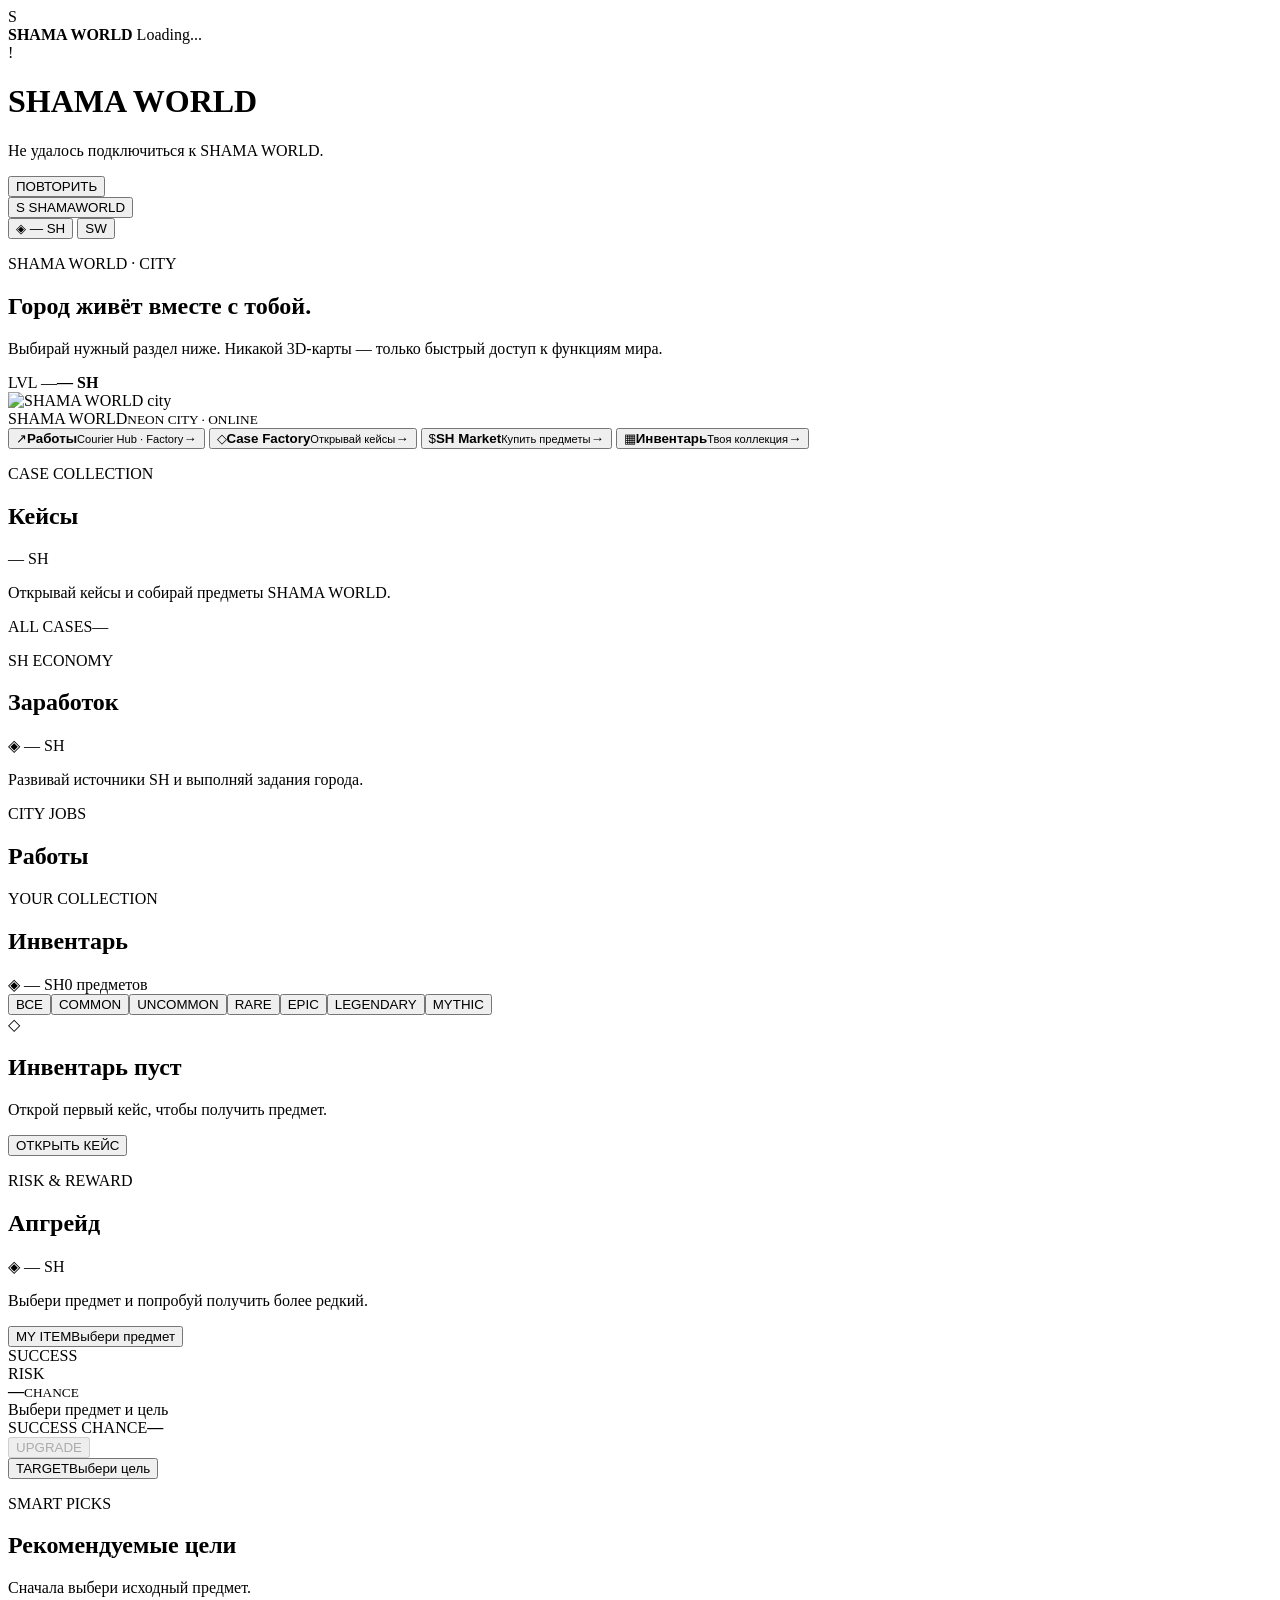
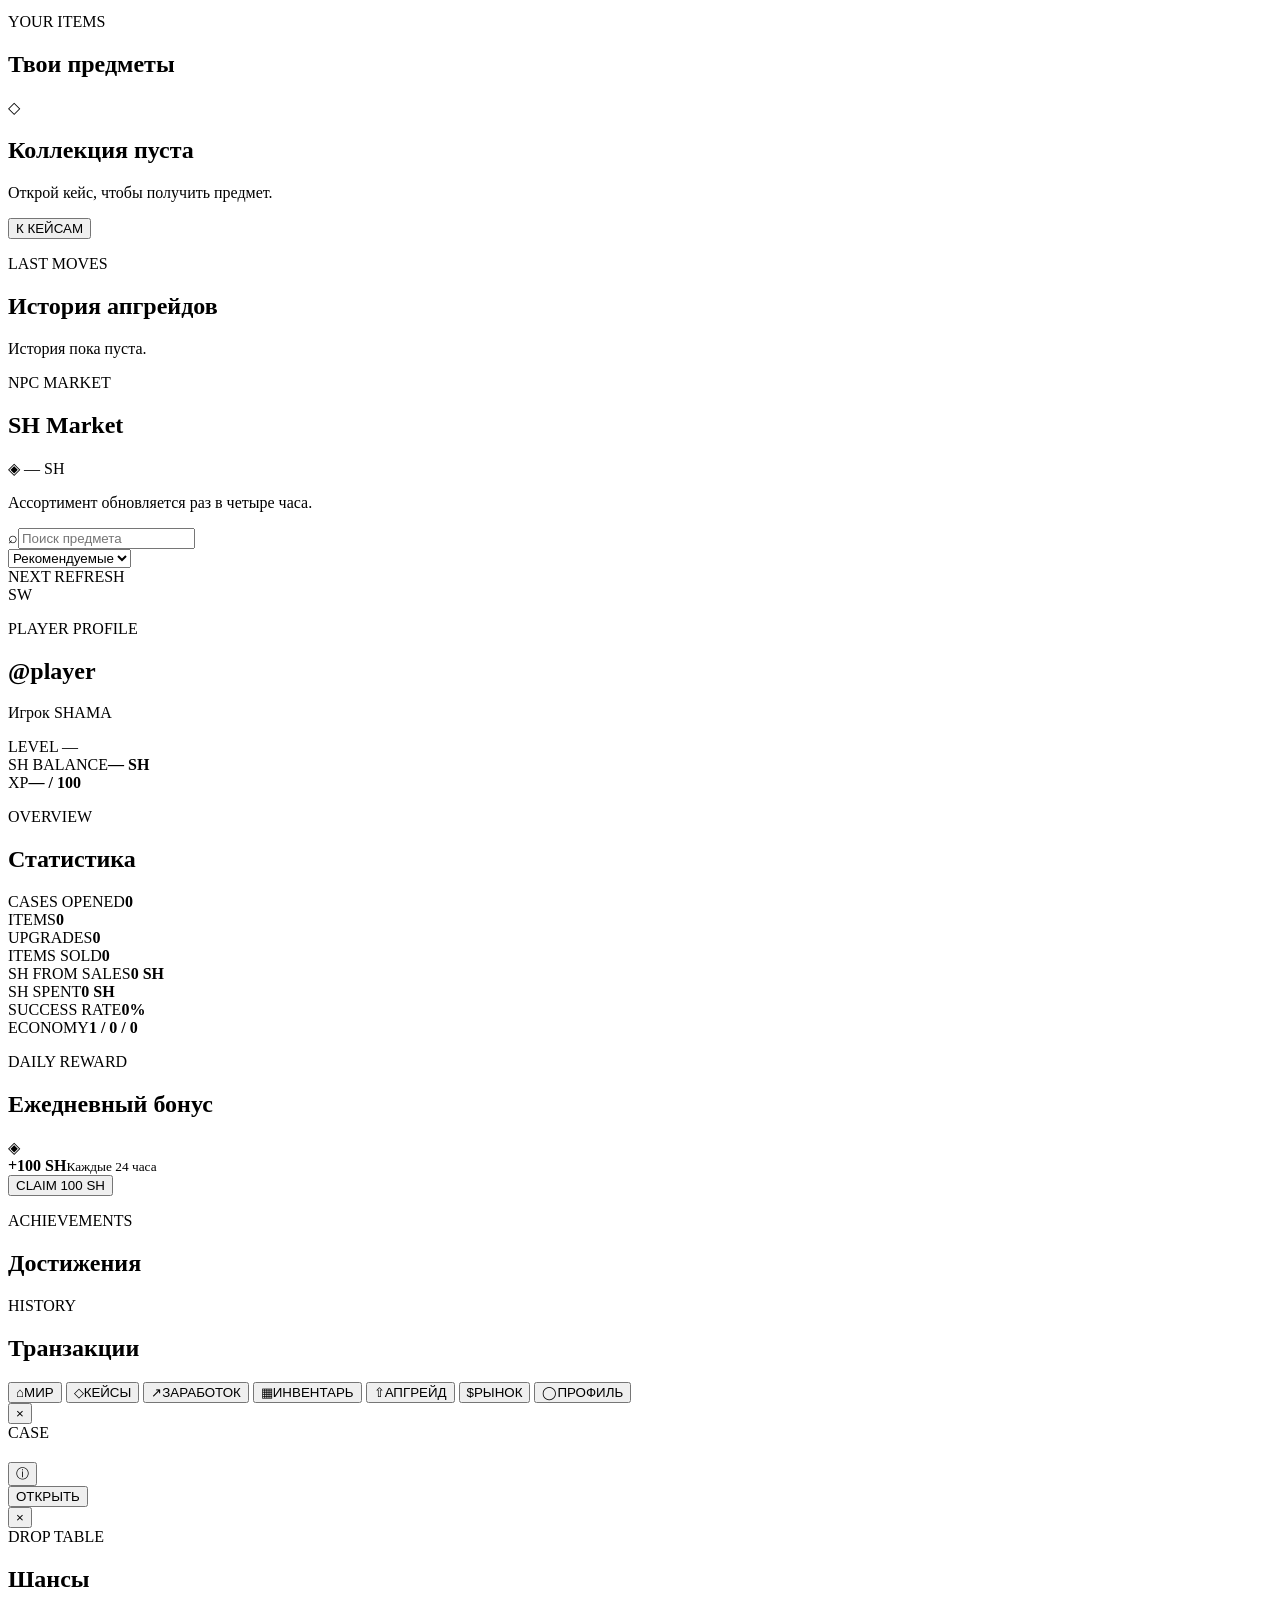
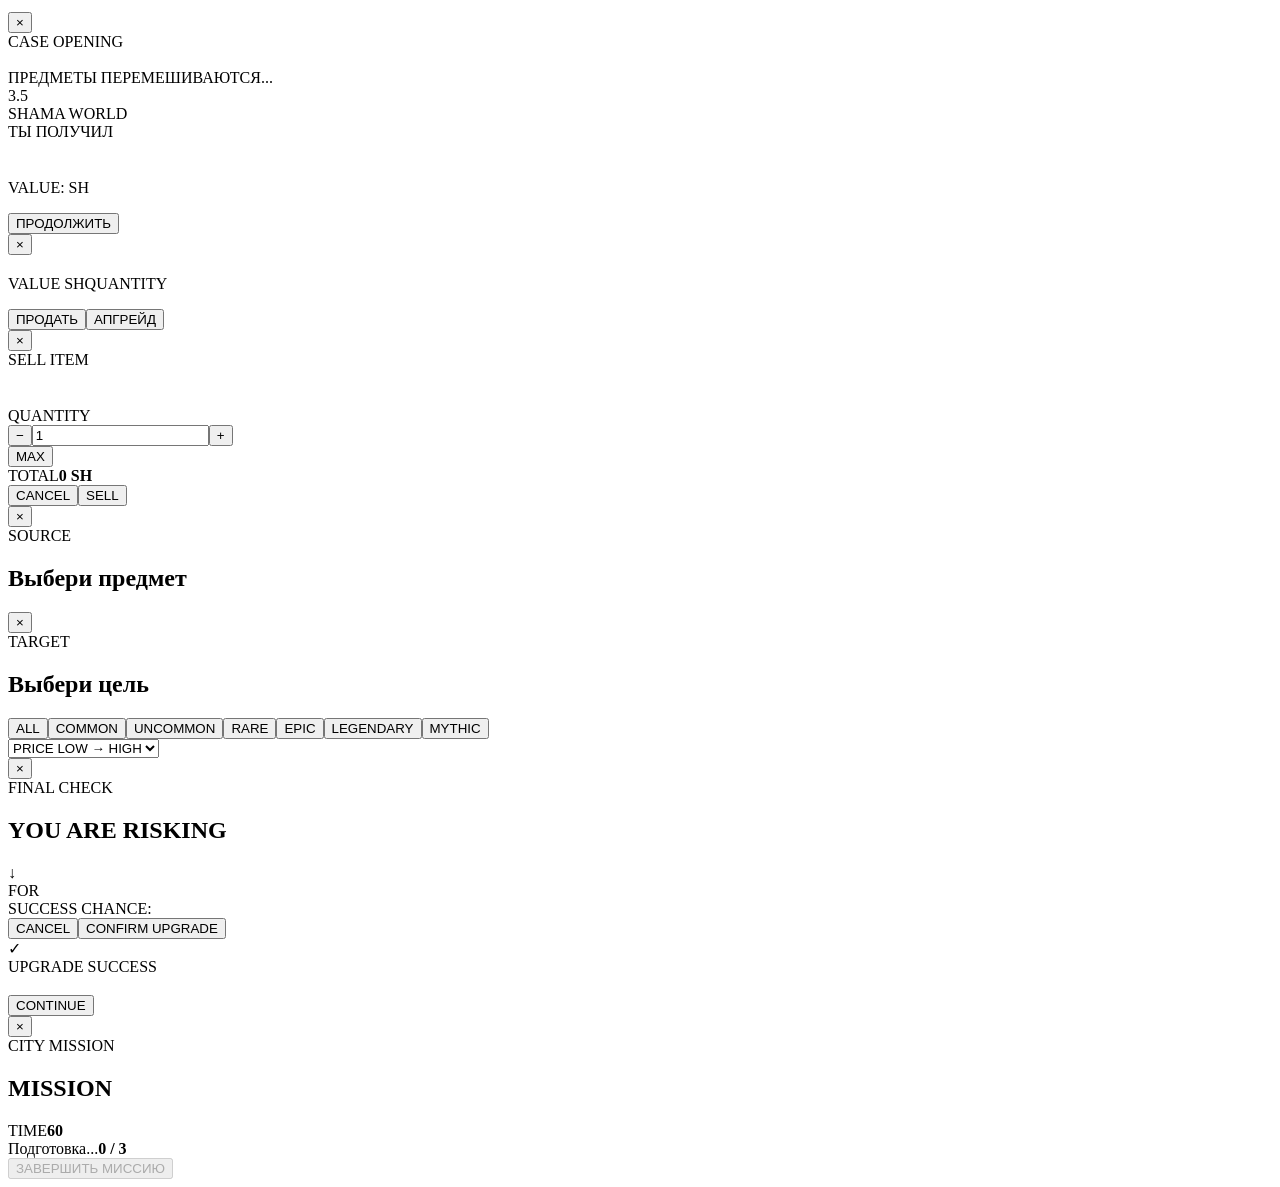
==== web/index.html @ 05663dd9 "Files upload" ====
<!doctype html>
<html lang="ru">
<head>
  <meta charset="utf-8" />
  <meta name="viewport" content="width=device-width, initial-scale=1, viewport-fit=cover" />
  <meta name="theme-color" content="#08060f" />
  <title>SHAMA WORLD</title>
  <link rel="icon" href="/assets/shama-world-icon.svg" type="image/svg+xml" />
  <link rel="preconnect" href="https://fonts.googleapis.com" />
  <link rel="preconnect" href="https://fonts.gstatic.com" crossorigin />
  <link href="https://fonts.googleapis.com/css2?family=Manrope:wght@400;500;600;700;800&display=swap" rel="stylesheet" />
  <link rel="stylesheet" href="/css/style.css" />
  <link rel="stylesheet" href="/css/upgrade.css" />
  <link rel="stylesheet" href="/css/economy.css" />
  <link rel="stylesheet" href="/css/earnings.css" />
  <link rel="stylesheet" href="/css/world.css" />
  <link rel="stylesheet" href="/css/profile.css" />
  <link rel="stylesheet" href="/css/premium.css" />
  <link rel="stylesheet" href="/css/premium_v3.css" />
  <link rel="stylesheet" href="/css/v4_game.css" />
  <link rel="stylesheet" href="/css/v5_city.css" />
  <link rel="stylesheet" href="/css/v6_world_upgrade.css" />
  <script src="https://telegram.org/js/telegram-web-app.js"></script>
</head>
<body>
  <div class="ambient-bg" aria-hidden="true"><span class="ambient-orb orb-a"></span><span class="ambient-orb orb-b"></span><span class="ambient-grid"></span></div>
  <div id="loading-screen" class="loading-screen">
    <div class="loading-mark">S</div>
    <strong>SHAMA WORLD</strong>
    <span>Loading<span class="loading-dots">...</span></span>
  </div>

  <div id="error-screen" class="error-screen is-hidden">
    <div class="error-icon">!</div>
    <h1>SHAMA WORLD</h1>
    <p id="error-message">Не удалось подключиться к SHAMA WORLD.</p>
    <button id="retry-button" class="button button-primary">ПОВТОРИТЬ</button>
  </div>

  <main id="app" class="app-shell is-hidden">
    <header class="topbar premium-header">
      <button class="brand-lockup brand-button" type="button" data-nav="world" aria-label="SHAMA WORLD">
        <span class="brand-symbol">S</span>
        <span class="brand-copy"><span class="eyebrow">SHAMA</span><span class="brand-title">WORLD</span></span>
      </button>
      <div class="topbar-actions">
        <button id="global-balance" class="balance-chip balance-button" type="button" data-nav="profile">◈ — SH</button>
        <button id="profile-avatar" class="avatar avatar-button" type="button" data-nav="profile">SW</button>
      </div>
    </header>

    <div class="app-content">
      <section id="page-world" class="page is-active world-page-static">
        <div class="world-static-head">
          <div><p class="eyebrow accent">SHAMA WORLD · CITY</p><h1>Город живёт вместе с тобой.</h1><p class="muted">Выбирай нужный раздел ниже. Никакой 3D-карты — только быстрый доступ к функциям мира.</p></div>
          <div class="world-static-balance"><span id="profile-level">LVL —</span><b id="profile-balance">— SH</b></div>
        </div>
        <div class="world-static-card card">
          <div class="world-static-image-wrap">
            <img class="world-static-image" src="/assets/world/shama-world-city.png?v=2026-09-27-v9" alt="SHAMA WORLD city" draggable="false" />
            <div class="world-static-glow world-static-glow-a"></div>
            <div class="world-static-glow world-static-glow-b"></div>
            <div class="world-static-caption"><span>SHAMA WORLD</span><small>NEON CITY · ONLINE</small></div>
          </div>
          <div class="world-static-links">
            <button type="button" class="world-link-card" data-nav="earn"><span class="world-link-icon">↗</span><span><b>Работы</b><small>Courier Hub · Factory</small></span><i>→</i></button>
            <button type="button" class="world-link-card" data-nav="cases"><span class="world-link-icon">◇</span><span><b>Case Factory</b><small>Открывай кейсы</small></span><i>→</i></button>
            <button type="button" class="world-link-card" data-nav="market"><span class="world-link-icon">$</span><span><b>SH Market</b><small>Купить предметы</small></span><i>→</i></button>
            <button type="button" class="world-link-card" data-nav="inventory"><span class="world-link-icon">▦</span><span><b>Инвентарь</b><small>Твоя коллекция</small></span><i>→</i></button>
          </div>
        </div>
        <div class="v6-compat" aria-hidden="true"><span id="profile-username"></span><span id="profile-avatar-large"></span><span id="profile-xp-label"></span><span id="profile-xp"></span><span id="welcome-name"></span><span id="profile-full-name"></span><span id="xp-progress"></span><span id="profile-stat-cases"></span><span id="profile-stat-collected"></span></div>
      </section>
      <section id="page-cases" class="page">
        <div class="page-heading"><div><p class="eyebrow accent">CASE COLLECTION</p><h1>Кейсы</h1></div><span id="cases-balance" class="balance-chip">— SH</span></div>
        <p class="muted page-lead">Открывай кейсы и собирай предметы SHAMA WORLD.</p>
        <div class="collection-toolbar"><span>ALL CASES</span><span id="cases-count" class="toolbar-count">—</span></div>
        <div id="cases-grid" class="cases-grid"></div>
      </section>

      <section id="page-earn" class="page">
        <div class="page-heading"><div><p class="eyebrow accent">SH ECONOMY</p><h1>Заработок</h1></div><span id="earnings-balance" class="balance-chip">◈ — SH</span></div>
        <p class="muted page-lead">Развивай источники SH и выполняй задания города.</p>
        <div id="passive-grid" class="passive-grid"></div>
        <div class="section-heading compact-heading"><div><p class="eyebrow">CITY JOBS</p><h2>Работы</h2></div></div>
        <div id="jobs-grid" class="jobs-grid"></div>
        <div id="active-job" class="active-job card is-hidden"></div>
      </section>

      <section id="page-inventory" class="page">
        <div class="page-heading"><div><p class="eyebrow accent">YOUR COLLECTION</p><h1>Инвентарь</h1></div><div class="page-balance-stack"><span id="inventory-balance" class="balance-chip">◈ — SH</span><span id="inventory-count" class="badge badge-muted">0 предметов</span></div></div>
        <div class="inventory-toolbar"><div class="filter-row inventory-filters"><button class="filter-button is-active" data-inventory-filter="ALL">ВСЕ</button><button class="filter-button" data-inventory-filter="COMMON">COMMON</button><button class="filter-button" data-inventory-filter="UNCOMMON">UNCOMMON</button><button class="filter-button" data-inventory-filter="RARE">RARE</button><button class="filter-button" data-inventory-filter="EPIC">EPIC</button><button class="filter-button" data-inventory-filter="LEGENDARY">LEGENDARY</button><button class="filter-button" data-inventory-filter="MYTHIC">MYTHIC</button></div></div>
        <div id="inventory-grid" class="inventory-grid"></div>
        <div id="inventory-empty" class="empty-state is-hidden"><div class="empty-icon">◇</div><h2>Инвентарь пуст</h2><p class="muted">Открой первый кейс, чтобы получить предмет.</p><button class="button button-primary" data-nav="cases">ОТКРЫТЬ КЕЙС</button></div>
      </section>

      <section id="page-upgrade" class="page">
        <div class="page-heading"><div><p class="eyebrow accent">RISK & REWARD</p><h1>Апгрейд</h1></div><span id="upgrade-balance" class="balance-chip">◈ — SH</span></div>
        <p class="muted page-lead">Выбери предмет и попробуй получить более редкий.</p>
        <div class="upgrade-layout">
          <button id="upgrade-source-card" class="upgrade-slot card" data-upgrade-source="true"><span class="slot-label">MY ITEM</span><span class="slot-empty">Выбери предмет</span></button>
          <div class="upgrade-center"><div class="upgrade-wheel-shell-v6"><div id="upgrade-wheel" class="upgrade-wheel upgrade-wheel-v6"><div id="upgrade-success-sector" class="success-sector"></div><div class="wheel-grid-v6"></div><div id="upgrade-success-label" class="wheel-label success-label">SUCCESS</div><div id="upgrade-risk-label" class="wheel-label fail-label">RISK</div><div id="upgrade-pointer" class="upgrade-pointer upgrade-pointer-v6"><span></span></div><div class="wheel-center"><b id="upgrade-wheel-chance">—</b><small>CHANCE</small></div></div><div class="upgrade-wheel-status" id="upgrade-wheel-status">Выбери предмет и цель</div></div><div class="chance-caption">SUCCESS CHANCE<strong id="upgrade-chance">—</strong></div><div class="chance-bar"><span id="upgrade-chance-bar"></span></div><button id="upgrade-button" class="button button-primary upgrade-button" disabled>UPGRADE</button></div>
          <button id="upgrade-target-card" class="upgrade-slot card" data-upgrade-target="true"><span class="slot-label">TARGET</span><span class="slot-empty">Выбери цель</span></button>
        </div>
        <div class="recommended-block"><div class="section-heading compact-heading"><div><p class="eyebrow">SMART PICKS</p><h2>Рекомендуемые цели</h2></div></div><div id="upgrade-recommendations" class="recommendations"><p class="muted">Сначала выбери исходный предмет.</p></div></div>
        <div class="upgrade-inventory-block"><div class="section-heading compact-heading"><div><p class="eyebrow">YOUR ITEMS</p><h2>Твои предметы</h2></div></div><div id="upgrade-inventory-grid" class="inventory-grid"></div><div id="upgrade-inventory-empty" class="empty-state is-hidden"><div class="empty-icon">◇</div><h2>Коллекция пуста</h2><p class="muted">Открой кейс, чтобы получить предмет.</p><button class="button button-secondary" data-nav="cases">К КЕЙСАМ</button></div></div>
        <div class="upgrade-history-block"><div class="section-heading compact-heading"><div><p class="eyebrow">LAST MOVES</p><h2>История апгрейдов</h2></div></div><div id="upgrade-history" class="upgrade-history"><p class="muted">История пока пуста.</p></div></div>
      </section>

      <section id="page-market" class="page">
        <div class="page-heading"><div><p class="eyebrow accent">NPC MARKET</p><h1>SH Market</h1></div><span id="market-balance" class="balance-chip">◈ — SH</span></div>
        <p class="muted page-lead">Ассортимент обновляется раз в четыре часа.</p>
        <div class="market-controls"><div class="market-search"><span>⌕</span><input id="market-search" type="search" placeholder="Поиск предмета" autocomplete="off" /></div><select id="market-sort" class="sort-select"><option value="default">Рекомендуемые</option><option value="price-asc">Цена ↑</option><option value="price-desc">Цена ↓</option></select></div>
        <div id="market-timer" class="market-timer card">NEXT REFRESH</div>
        <div id="market-offers" class="market-offers"></div>
      </section>

      <section id="page-profile" class="page profile-page">
        <div class="profile-hero card">
          <div class="profile-hero-top"><div class="avatar profile-avatar-xl" id="profile-page-avatar">SW</div><div class="profile-hero-copy"><p class="eyebrow accent">PLAYER PROFILE</p><h1 id="profile-page-username">@player</h1><p id="profile-page-full-name" class="muted">Игрок SHAMA</p></div><span class="badge">LEVEL <span id="profile-page-level">—</span></span></div>
          <div class="profile-balance-line"><span>SH BALANCE</span><strong id="profile-page-balance">— SH</strong></div>
          <div class="progress premium-progress"><span id="profile-page-progress"></span></div>
          <div class="profile-xp-line"><span>XP</span><strong id="profile-page-xp">— / 100</strong></div>
        </div>
        <div class="section-heading compact-heading"><div><p class="eyebrow">OVERVIEW</p><h2>Статистика</h2></div></div>
        <div id="profile-page-stats" class="profile-stats-grid">
          <div class="profile-stat-card card"><span>CASES OPENED</span><strong id="profile-stat-cases">0</strong></div>
          <div class="profile-stat-card card"><span>ITEMS</span><strong id="profile-stat-collected">0</strong></div>
          <div class="profile-stat-card card"><span>UPGRADES</span><strong id="profile-stat-upgrades">0</strong></div>
          <div class="profile-stat-card card"><span>ITEMS SOLD</span><strong id="profile-stat-sold">0</strong></div>
          <div class="profile-stat-card card"><span>SH FROM SALES</span><strong id="profile-stat-earned">0 SH</strong></div>
          <div class="profile-stat-card card"><span>SH SPENT</span><strong id="profile-stat-spent">0 SH</strong></div>
          <div class="profile-stat-card card"><span>SUCCESS RATE</span><strong id="profile-stat-success-rate">0%</strong></div>
          <div class="profile-stat-card card"><span>ECONOMY</span><strong id="profile-stat-passive">1 / 0 / 0</strong></div>
        </div>
        <div class="section-heading compact-heading"><div><p class="eyebrow">DAILY REWARD</p><h2>Ежедневный бонус</h2></div></div>
        <div class="daily-card card"><div><span class="daily-icon">◈</span><div><b>+100 SH</b><small>Каждые 24 часа</small></div></div><button class="button button-primary" id="daily-claim-button">CLAIM 100 SH</button></div>
        <div class="section-heading compact-heading"><div><p class="eyebrow">ACHIEVEMENTS</p><h2>Достижения</h2></div></div>
        <div id="profile-achievements-list" class="profile-achievements-list"></div>
        <div class="section-heading compact-heading"><div><p class="eyebrow">HISTORY</p><h2>Транзакции</h2></div></div>
        <div id="transactions-list" class="transactions-list"></div>
      </section>
    </div>

    <nav class="bottom-nav">
      <button class="nav-item is-active" data-nav="world"><span class="nav-icon">⌂</span><span>МИР</span></button>
      <button class="nav-item" data-nav="cases"><span class="nav-icon">◇</span><span>КЕЙСЫ</span></button>
      <button class="nav-item" data-nav="earn"><span class="nav-icon">↗</span><span>ЗАРАБОТОК</span></button>
      <button class="nav-item" data-nav="inventory"><span class="nav-icon">▦</span><span>ИНВЕНТАРЬ</span></button>
      <button class="nav-item" data-nav="upgrade"><span class="nav-icon">⇧</span><span>АПГРЕЙД</span></button>
      <button class="nav-item" data-nav="market"><span class="nav-icon">$</span><span>РЫНОК</span></button>
      <button class="nav-item" data-nav="profile"><span class="nav-icon">◯</span><span>ПРОФИЛЬ</span></button>
    </nav>
  </main>

  <div id="case-modal" class="modal-backdrop is-hidden"><div class="modal case-modal"><button class="modal-close" data-close-modal="case-modal">×</button><img id="case-detail-image" class="case-detail-image" alt="" /><div class="modal-eyebrow">CASE</div><h2 id="case-detail-name"></h2><p id="case-detail-description" class="muted"></p><div class="case-price-row"><strong id="case-detail-price"></strong><button class="info-button" data-action="chances" title="Показать шансы">ⓘ</button></div><button id="open-case-button" class="button button-primary open-case-button">ОТКРЫТЬ</button></div></div>
  <div id="chances-modal" class="modal-backdrop is-hidden"><div class="modal chances-modal"><button class="modal-close" data-close-modal="chances-modal">×</button><div class="modal-eyebrow">DROP TABLE</div><h2>Шансы</h2><div id="chances-list" class="chances-list"></div></div></div>
  <div id="opening-modal" class="modal-backdrop is-hidden"><div class="modal opening-modal"><button id="opening-close" class="modal-close is-hidden" data-close-modal="opening-modal" aria-label="Закрыть результат">×</button><div id="opening-stage" class="opening-stage">
  <div class="opening-kicker">CASE OPENING</div>
  <div class="opening-case-hero"><img id="opening-case-image" alt="" /></div>
  <div class="opening-reel-wrap" aria-label="Лента предметов">
    <div class="opening-reel-marker"></div>
    <div id="opening-reel" class="opening-reel"></div>
  </div>
  <div class="opening-ring ring-one"></div><div class="opening-ring ring-two"></div>
  <span class="opening-spark spark-one"></span><span class="opening-spark spark-two"></span><span class="opening-spark spark-three"></span>
  <div class="opening-progress"><span></span></div>
  <div id="opening-status" class="opening-status">ПРЕДМЕТЫ ПЕРЕМЕШИВАЮТСЯ<span class="loading-dots">...</span></div>
  <div id="opening-countdown" class="opening-countdown">3.5</div>
</div><div id="opening-result" class="opening-result is-hidden"><div class="opening-result-brand"><img src="/assets/shama-world-icon.svg" alt="" /><span>SHAMA WORLD</span></div><div class="modal-eyebrow">ТЫ ПОЛУЧИЛ</div><img id="result-image" class="result-image" alt="" /><h2 id="result-name"></h2><span id="result-rarity" class="rarity-label"></span><p class="result-value">VALUE: <strong id="result-value"></strong> SH</p><button id="saved-button" class="button button-primary">ПРОДОЛЖИТЬ</button></div></div></div>
  <div id="item-modal" class="modal-backdrop is-hidden"><div class="modal item-modal"><button class="modal-close" data-close-modal="item-modal">×</button><img id="item-detail-image" class="item-detail-image" alt="" /><h2 id="item-detail-name"></h2><span id="item-detail-rarity" class="rarity-label"></span><div class="item-detail-stats"><span>VALUE <strong id="item-detail-value"></strong> SH</span><span>QUANTITY <strong id="item-detail-quantity"></strong></span></div><p id="item-detail-description" class="muted"></p><div class="future-actions"><button class="button button-secondary" data-action="sell-item">ПРОДАТЬ</button><button class="button button-primary" data-action="upgrade-item">АПГРЕЙД</button></div></div></div>
  <div id="sell-modal" class="modal-backdrop is-hidden"><div class="modal sell-modal"><button class="modal-close" data-close-modal="sell-modal">×</button><div class="modal-eyebrow">SELL ITEM</div><img id="sell-image" class="item-detail-image" alt="" /><h2 id="sell-name"></h2><div id="sell-price" class="sell-unit-price"></div><div class="quantity-label">QUANTITY</div><div class="quantity-control"><button id="sell-minus" type="button">−</button><input id="sell-quantity" type="number" min="1" step="1" value="1" inputmode="numeric" /><button id="sell-plus" type="button">+</button></div><button id="sell-max" type="button" class="max-button">MAX</button><div class="sell-total"><span>TOTAL</span><strong id="sell-total-value">0 SH</strong></div><div class="future-actions"><button class="button button-secondary" data-close-modal="sell-modal">CANCEL</button><button id="confirm-sell-button" class="button button-primary">SELL</button></div></div></div>
  <div id="upgrade-source-modal" class="modal-backdrop is-hidden"><div class="modal picker-modal"><button class="modal-close" data-close-modal="upgrade-source-modal">×</button><div class="modal-eyebrow">SOURCE</div><h2>Выбери предмет</h2><div id="upgrade-source-picker" class="picker-grid"></div></div></div>
  <div id="upgrade-target-modal" class="modal-backdrop is-hidden"><div class="modal picker-modal"><button class="modal-close" data-close-modal="upgrade-target-modal">×</button><div class="modal-eyebrow">TARGET</div><h2>Выбери цель</h2><div class="filter-row"><button class="filter-button is-active" data-rarity-filter="ALL">ALL</button><button class="filter-button" data-rarity-filter="COMMON">COMMON</button><button class="filter-button" data-rarity-filter="UNCOMMON">UNCOMMON</button><button class="filter-button" data-rarity-filter="RARE">RARE</button><button class="filter-button" data-rarity-filter="EPIC">EPIC</button><button class="filter-button" data-rarity-filter="LEGENDARY">LEGENDARY</button><button class="filter-button" data-rarity-filter="MYTHIC">MYTHIC</button></div><select id="target-sort" class="sort-select"><option value="asc">PRICE LOW → HIGH</option><option value="desc">PRICE HIGH → LOW</option></select><div id="upgrade-target-picker" class="picker-grid"></div></div></div>
  <div id="upgrade-confirm-modal" class="modal-backdrop is-hidden"><div class="modal confirm-modal"><button class="modal-close" data-close-modal="upgrade-confirm-modal">×</button><div class="modal-eyebrow">FINAL CHECK</div><h2>YOU ARE RISKING</h2><div id="confirm-source" class="confirm-line"></div><div class="confirm-arrow">↓</div><div class="modal-eyebrow">FOR</div><div id="confirm-target" class="confirm-line"></div><div class="confirm-chance">SUCCESS CHANCE: <strong id="confirm-chance"></strong></div><div class="future-actions"><button class="button button-secondary" data-close-modal="upgrade-confirm-modal">CANCEL</button><button id="confirm-upgrade-button" class="button button-primary">CONFIRM UPGRADE</button></div></div></div>
  <div id="upgrade-result-modal" class="modal-backdrop is-hidden"><div id="upgrade-result-box" class="modal upgrade-result-modal"><div id="upgrade-result-icon" class="result-icon">✓</div><div id="upgrade-result-title" class="modal-eyebrow">UPGRADE SUCCESS</div><h2 id="upgrade-result-name"></h2><div id="upgrade-result-route" class="result-route"></div><p id="upgrade-result-description" class="muted"></p><button class="button button-primary" data-close-modal="upgrade-result-modal">CONTINUE</button></div></div>
  <div id="mission-modal" class="modal-backdrop is-hidden">
    <div class="modal mission-modal" role="dialog" aria-modal="true">
      <button class="modal-close" data-close-modal="mission-modal">×</button>
      <div class="mission-topline"><div><span id="mission-eyebrow" class="eyebrow accent">CITY MISSION</span><h2 id="mission-title">MISSION</h2></div><div class="mission-timer"><span>TIME</span><strong id="mission-time">60</strong></div></div>
      <div id="mission-scene" class="mission-scene"></div>
      <div class="mission-bottom"><div class="mission-progress"><span id="mission-progress-bar"></span></div><div class="mission-status"><span id="mission-status">Подготовка...</span><strong id="mission-step-count">0 / 3</strong></div></div>
      <button id="mission-complete" class="button button-primary mission-complete" disabled>ЗАВЕРШИТЬ МИССИЮ</button>
    </div>
  </div>

  <div id="toast" class="toast is-hidden" role="status" aria-live="polite" aria-atomic="true"></div>
  <script src="/js/api.js"></script><script src="/js/app.js"></script><script src="/js/navigation-fix.js"></script>
</body>
</html>
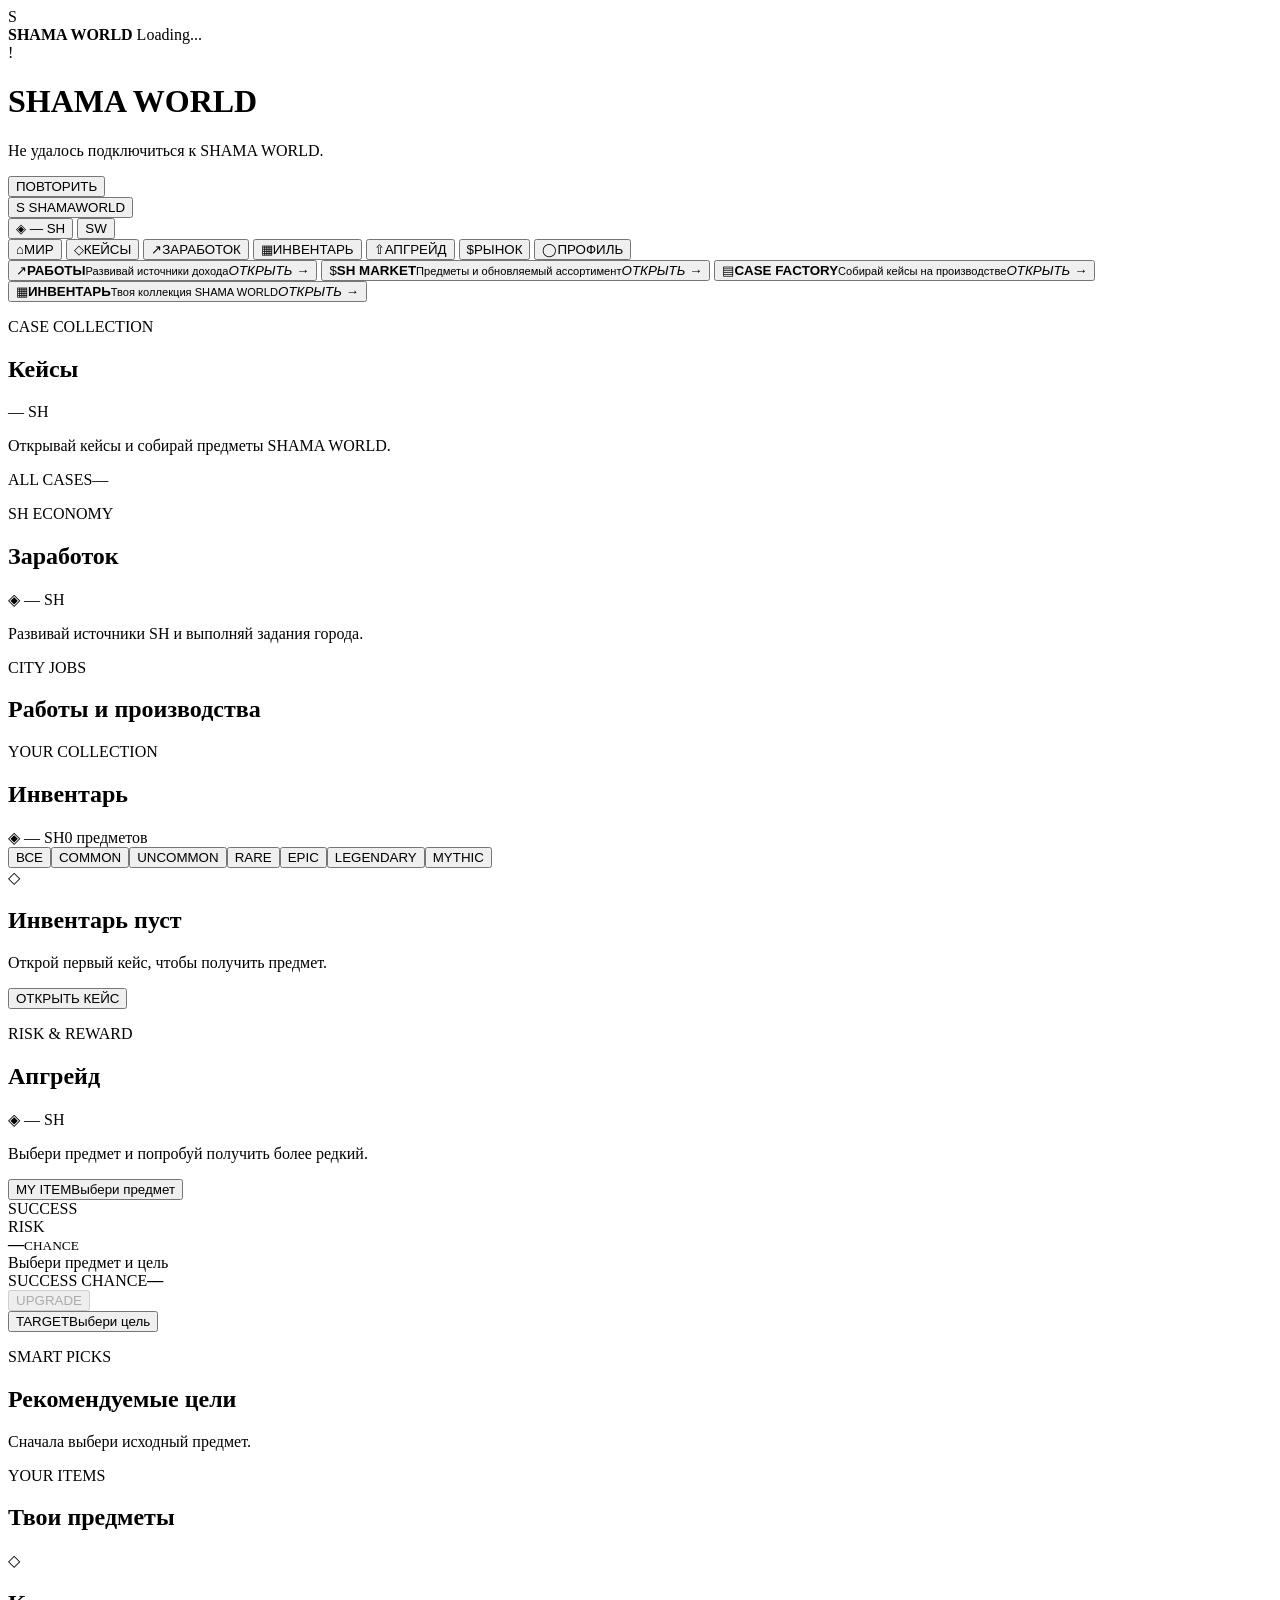
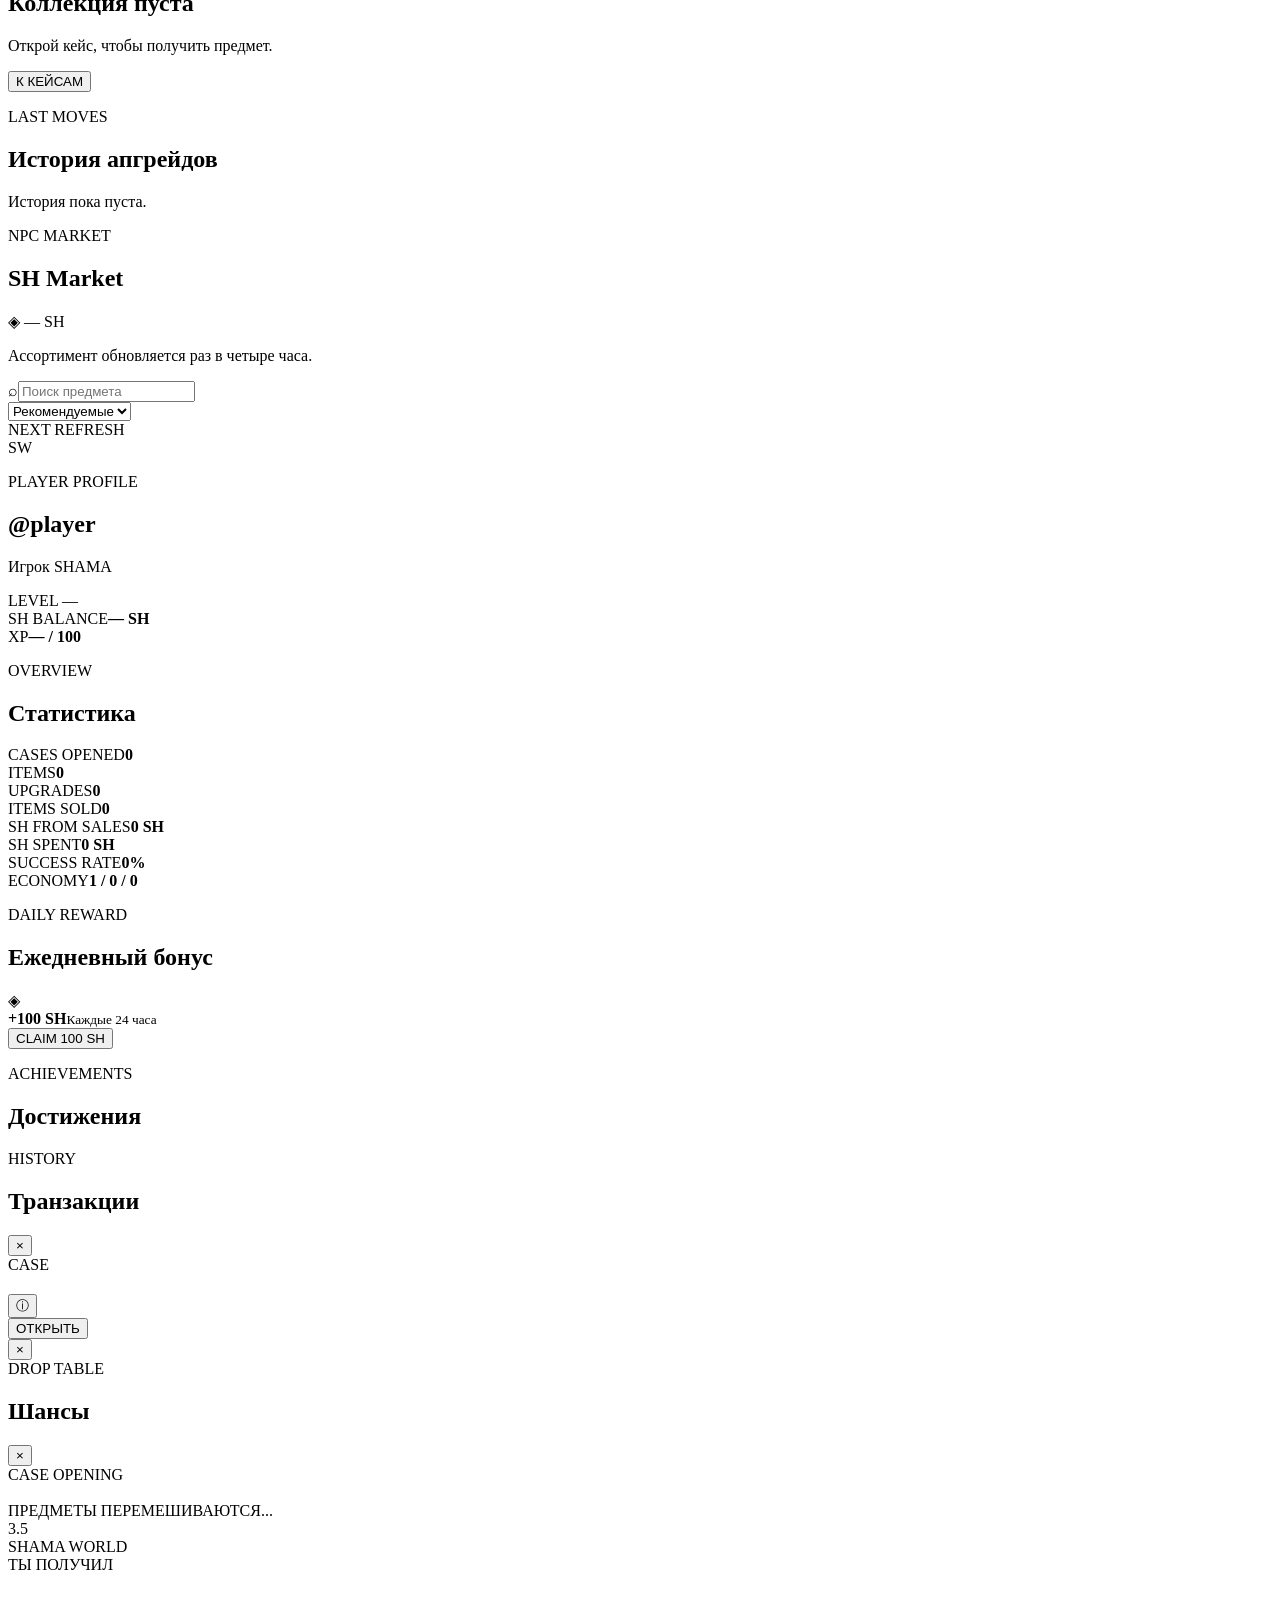
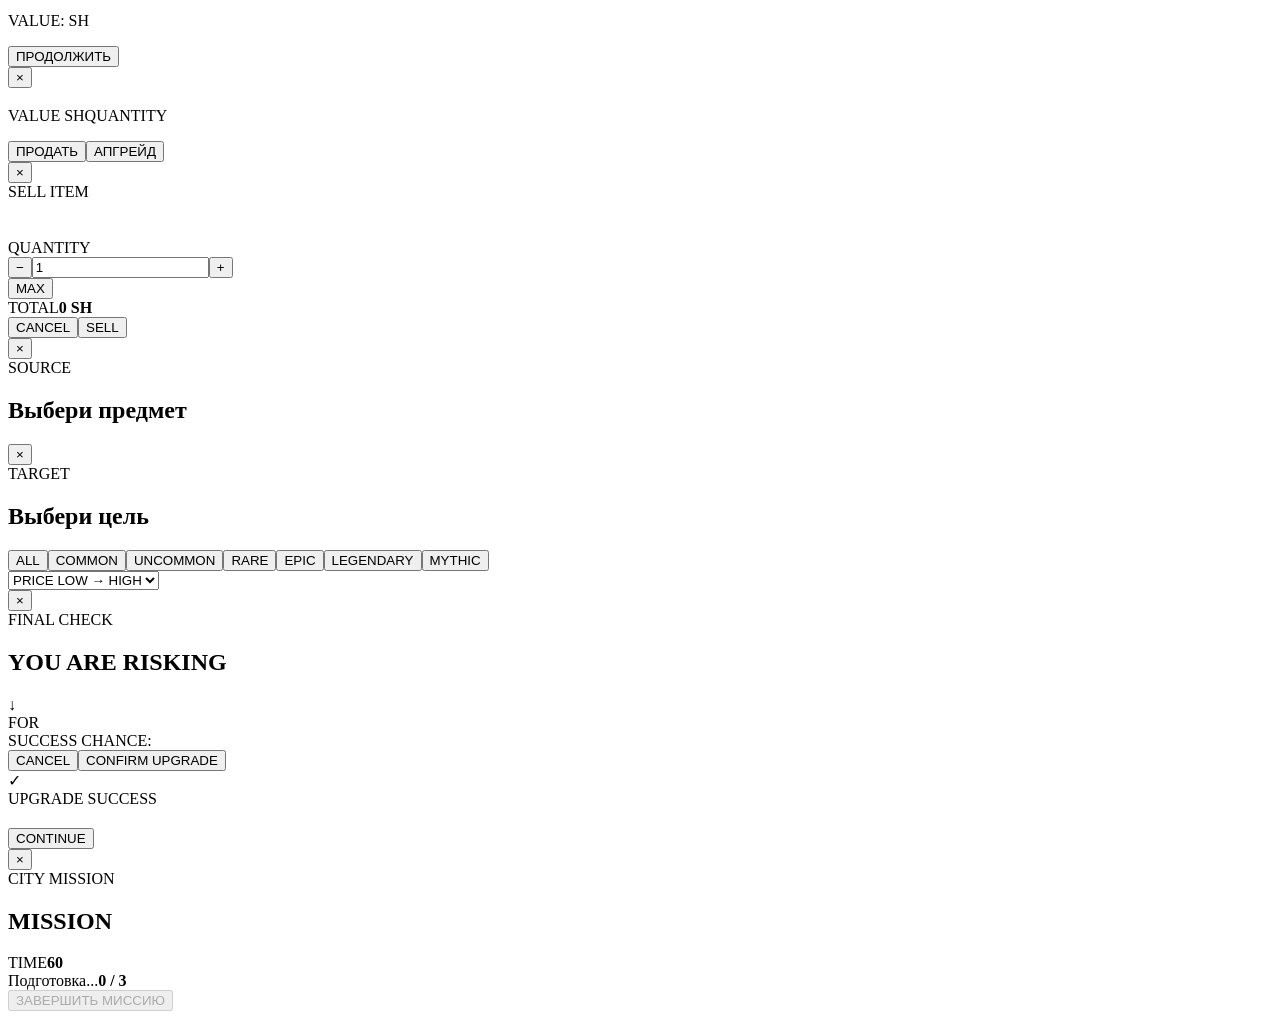
==== commit 67b2aae6: "Upload Files" ====
--- a/web/index.html
+++ b/web/index.html
@@ -20,6 +20,7 @@
   <link rel="stylesheet" href="/css/v4_game.css" />
   <link rel="stylesheet" href="/css/v5_city.css" />
   <link rel="stylesheet" href="/css/v6_world_upgrade.css" />
+  <link rel="stylesheet" href="/css/v9_enterprise.css?v=2026-09-29-enterprise" />
   <script src="https://telegram.org/js/telegram-web-app.js"></script>
 </head>
 <body>
@@ -49,25 +50,23 @@
       </div>
     </header>
 
+    <nav class="bottom-nav top-navigation" aria-label="Основная навигация">
+      <button class="nav-item is-active" data-nav="world"><span class="nav-icon">⌂</span><span>МИР</span></button>
+      <button class="nav-item" data-nav="cases"><span class="nav-icon">◇</span><span>КЕЙСЫ</span></button>
+      <button class="nav-item" data-nav="earn"><span class="nav-icon">↗</span><span>ЗАРАБОТОК</span></button>
+      <button class="nav-item" data-nav="inventory"><span class="nav-icon">▦</span><span>ИНВЕНТАРЬ</span></button>
+      <button class="nav-item" data-nav="upgrade"><span class="nav-icon">⇧</span><span>АПГРЕЙД</span></button>
+      <button class="nav-item" data-nav="market"><span class="nav-icon">$</span><span>РЫНОК</span></button>
+      <button class="nav-item" data-nav="profile"><span class="nav-icon">◯</span><span>ПРОФИЛЬ</span></button>
+    </nav>
+
     <div class="app-content">
       <section id="page-world" class="page is-active world-page-static">
-        <div class="world-static-head">
-          <div><p class="eyebrow accent">SHAMA WORLD · CITY</p><h1>Город живёт вместе с тобой.</h1><p class="muted">Выбирай нужный раздел ниже. Никакой 3D-карты — только быстрый доступ к функциям мира.</p></div>
-          <div class="world-static-balance"><span id="profile-level">LVL —</span><b id="profile-balance">— SH</b></div>
-        </div>
-        <div class="world-static-card card">
-          <div class="world-static-image-wrap">
-            <img class="world-static-image" src="/assets/world/shama-world-city.png?v=2026-09-27-v9" alt="SHAMA WORLD city" draggable="false" />
-            <div class="world-static-glow world-static-glow-a"></div>
-            <div class="world-static-glow world-static-glow-b"></div>
-            <div class="world-static-caption"><span>SHAMA WORLD</span><small>NEON CITY · ONLINE</small></div>
-          </div>
-          <div class="world-static-links">
-            <button type="button" class="world-link-card" data-nav="earn"><span class="world-link-icon">↗</span><span><b>Работы</b><small>Courier Hub · Factory</small></span><i>→</i></button>
-            <button type="button" class="world-link-card" data-nav="cases"><span class="world-link-icon">◇</span><span><b>Case Factory</b><small>Открывай кейсы</small></span><i>→</i></button>
-            <button type="button" class="world-link-card" data-nav="market"><span class="world-link-icon">$</span><span><b>SH Market</b><small>Купить предметы</small></span><i>→</i></button>
-            <button type="button" class="world-link-card" data-nav="inventory"><span class="world-link-icon">▦</span><span><b>Инвентарь</b><small>Твоя коллекция</small></span><i>→</i></button>
-          </div>
+        <div class="world-launcher" aria-label="Разделы SHAMA WORLD">
+          <button type="button" class="world-launch-card card" data-nav="earn"><span class="world-launch-icon">↗</span><strong>РАБОТЫ</strong><small>Развивай источники дохода</small><i>ОТКРЫТЬ →</i></button>
+          <button type="button" class="world-launch-card card" data-nav="market"><span class="world-launch-icon">$</span><strong>SH MARKET</strong><small>Предметы и обновляемый ассортимент</small><i>ОТКРЫТЬ →</i></button>
+          <button type="button" class="world-launch-card card" data-nav="earn" data-earn-focus="factory"><span class="world-launch-icon">▤</span><strong>CASE FACTORY</strong><small>Собирай кейсы на производстве</small><i>ОТКРЫТЬ →</i></button>
+          <button type="button" class="world-launch-card card" data-nav="inventory"><span class="world-launch-icon">▦</span><strong>ИНВЕНТАРЬ</strong><small>Твоя коллекция SHAMA WORLD</small><i>ОТКРЫТЬ →</i></button>
         </div>
         <div class="v6-compat" aria-hidden="true"><span id="profile-username"></span><span id="profile-avatar-large"></span><span id="profile-xp-label"></span><span id="profile-xp"></span><span id="welcome-name"></span><span id="profile-full-name"></span><span id="xp-progress"></span><span id="profile-stat-cases"></span><span id="profile-stat-collected"></span></div>
       </section>
@@ -82,8 +81,9 @@
         <div class="page-heading"><div><p class="eyebrow accent">SH ECONOMY</p><h1>Заработок</h1></div><span id="earnings-balance" class="balance-chip">◈ — SH</span></div>
         <p class="muted page-lead">Развивай источники SH и выполняй задания города.</p>
         <div id="passive-grid" class="passive-grid"></div>
-        <div class="section-heading compact-heading"><div><p class="eyebrow">CITY JOBS</p><h2>Работы</h2></div></div>
-        <div id="jobs-grid" class="jobs-grid"></div>
+        <div id="enterprise-detail" class="enterprise-detail is-hidden"></div>
+        <div class="earnings-jobs"><div class="section-heading compact-heading"><div><p class="eyebrow">CITY JOBS</p><h2>Работы и производства</h2></div></div>
+        <div id="jobs-grid" class="jobs-grid"></div></div>
         <div id="active-job" class="active-job card is-hidden"></div>
       </section>
 
@@ -142,15 +142,6 @@
       </section>
     </div>
 
-    <nav class="bottom-nav">
-      <button class="nav-item is-active" data-nav="world"><span class="nav-icon">⌂</span><span>МИР</span></button>
-      <button class="nav-item" data-nav="cases"><span class="nav-icon">◇</span><span>КЕЙСЫ</span></button>
-      <button class="nav-item" data-nav="earn"><span class="nav-icon">↗</span><span>ЗАРАБОТОК</span></button>
-      <button class="nav-item" data-nav="inventory"><span class="nav-icon">▦</span><span>ИНВЕНТАРЬ</span></button>
-      <button class="nav-item" data-nav="upgrade"><span class="nav-icon">⇧</span><span>АПГРЕЙД</span></button>
-      <button class="nav-item" data-nav="market"><span class="nav-icon">$</span><span>РЫНОК</span></button>
-      <button class="nav-item" data-nav="profile"><span class="nav-icon">◯</span><span>ПРОФИЛЬ</span></button>
-    </nav>
   </main>
 
   <div id="case-modal" class="modal-backdrop is-hidden"><div class="modal case-modal"><button class="modal-close" data-close-modal="case-modal">×</button><img id="case-detail-image" class="case-detail-image" alt="" /><div class="modal-eyebrow">CASE</div><h2 id="case-detail-name"></h2><p id="case-detail-description" class="muted"></p><div class="case-price-row"><strong id="case-detail-price"></strong><button class="info-button" data-action="chances" title="Показать шансы">ⓘ</button></div><button id="open-case-button" class="button button-primary open-case-button">ОТКРЫТЬ</button></div></div>
@@ -185,6 +176,6 @@
   </div>
 
   <div id="toast" class="toast is-hidden" role="status" aria-live="polite" aria-atomic="true"></div>
-  <script src="/js/api.js"></script><script src="/js/app.js"></script><script src="/js/navigation-fix.js"></script>
+  <script src="/js/api.js?v=2026-09-29-enterprise"></script><script src="/js/app.js?v=2026-09-29-enterprise"></script><script src="/js/navigation-fix.js"></script>
 </body>
 </html>
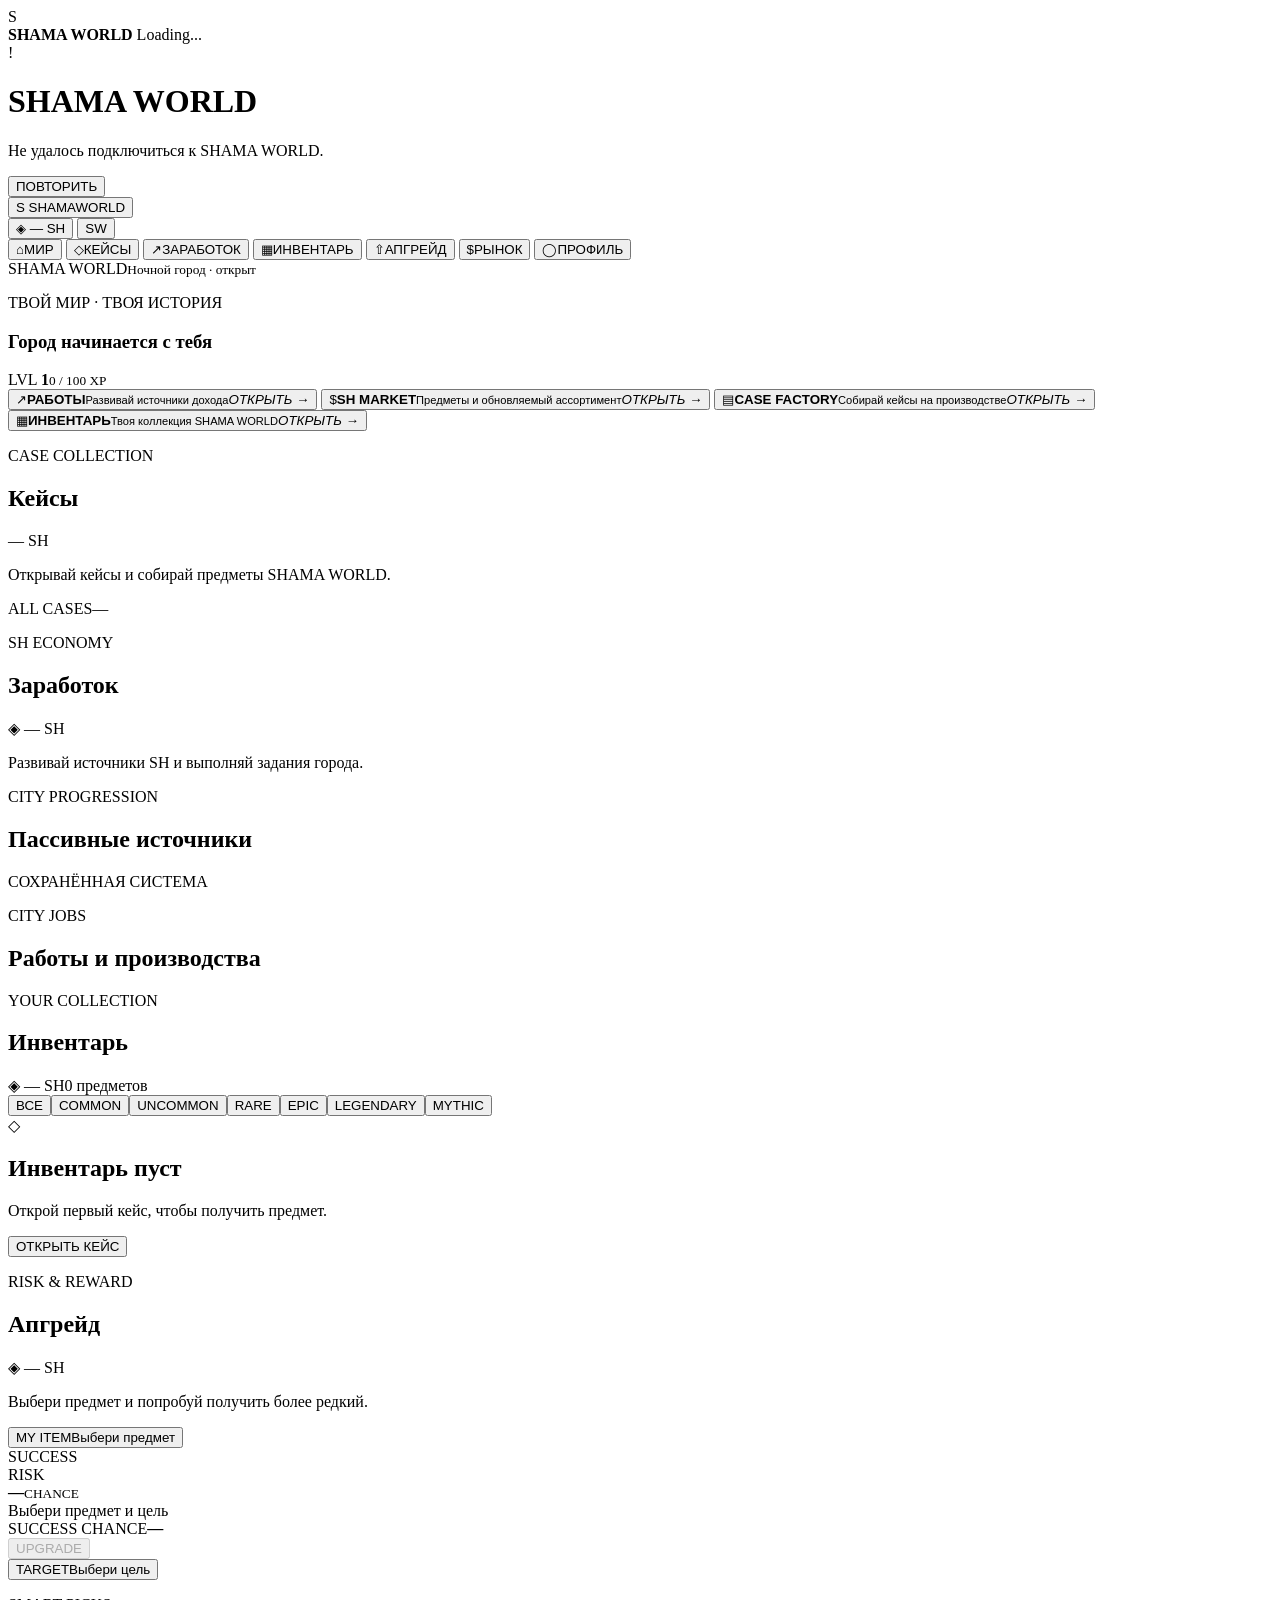
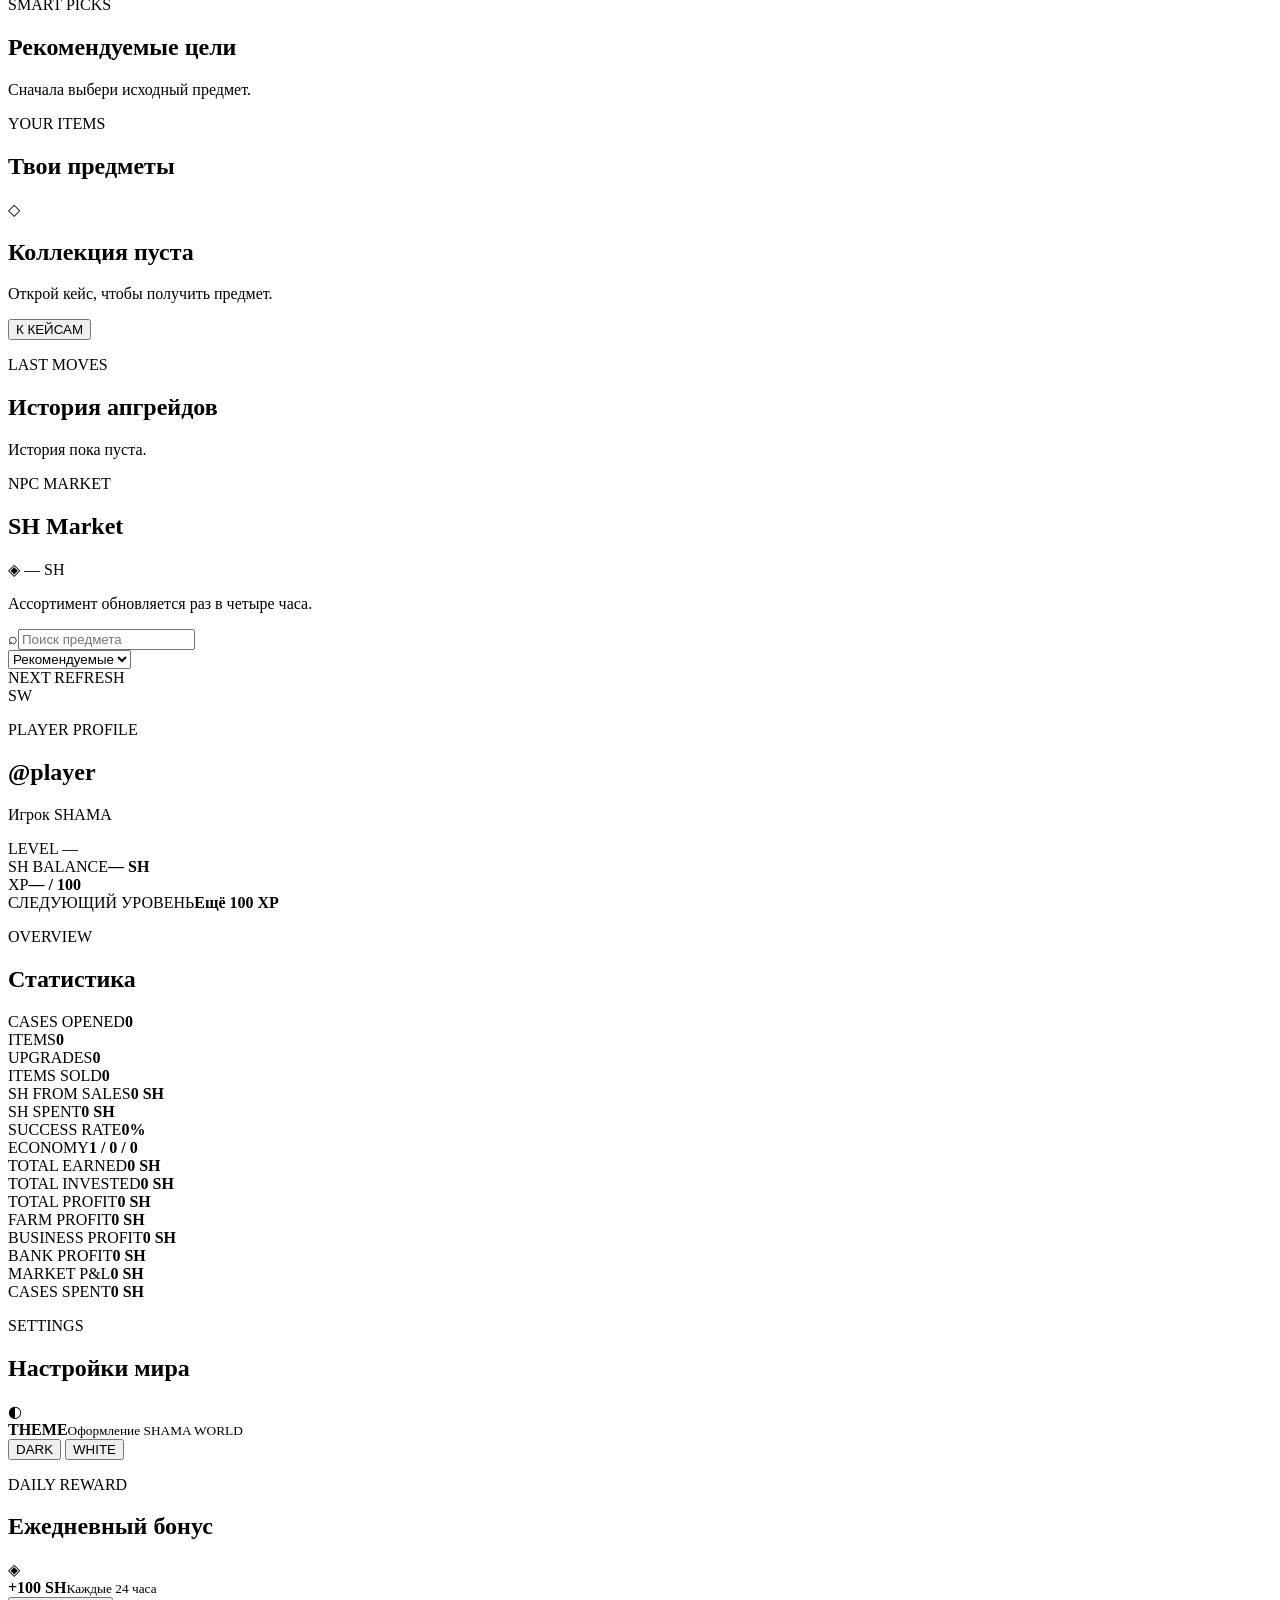
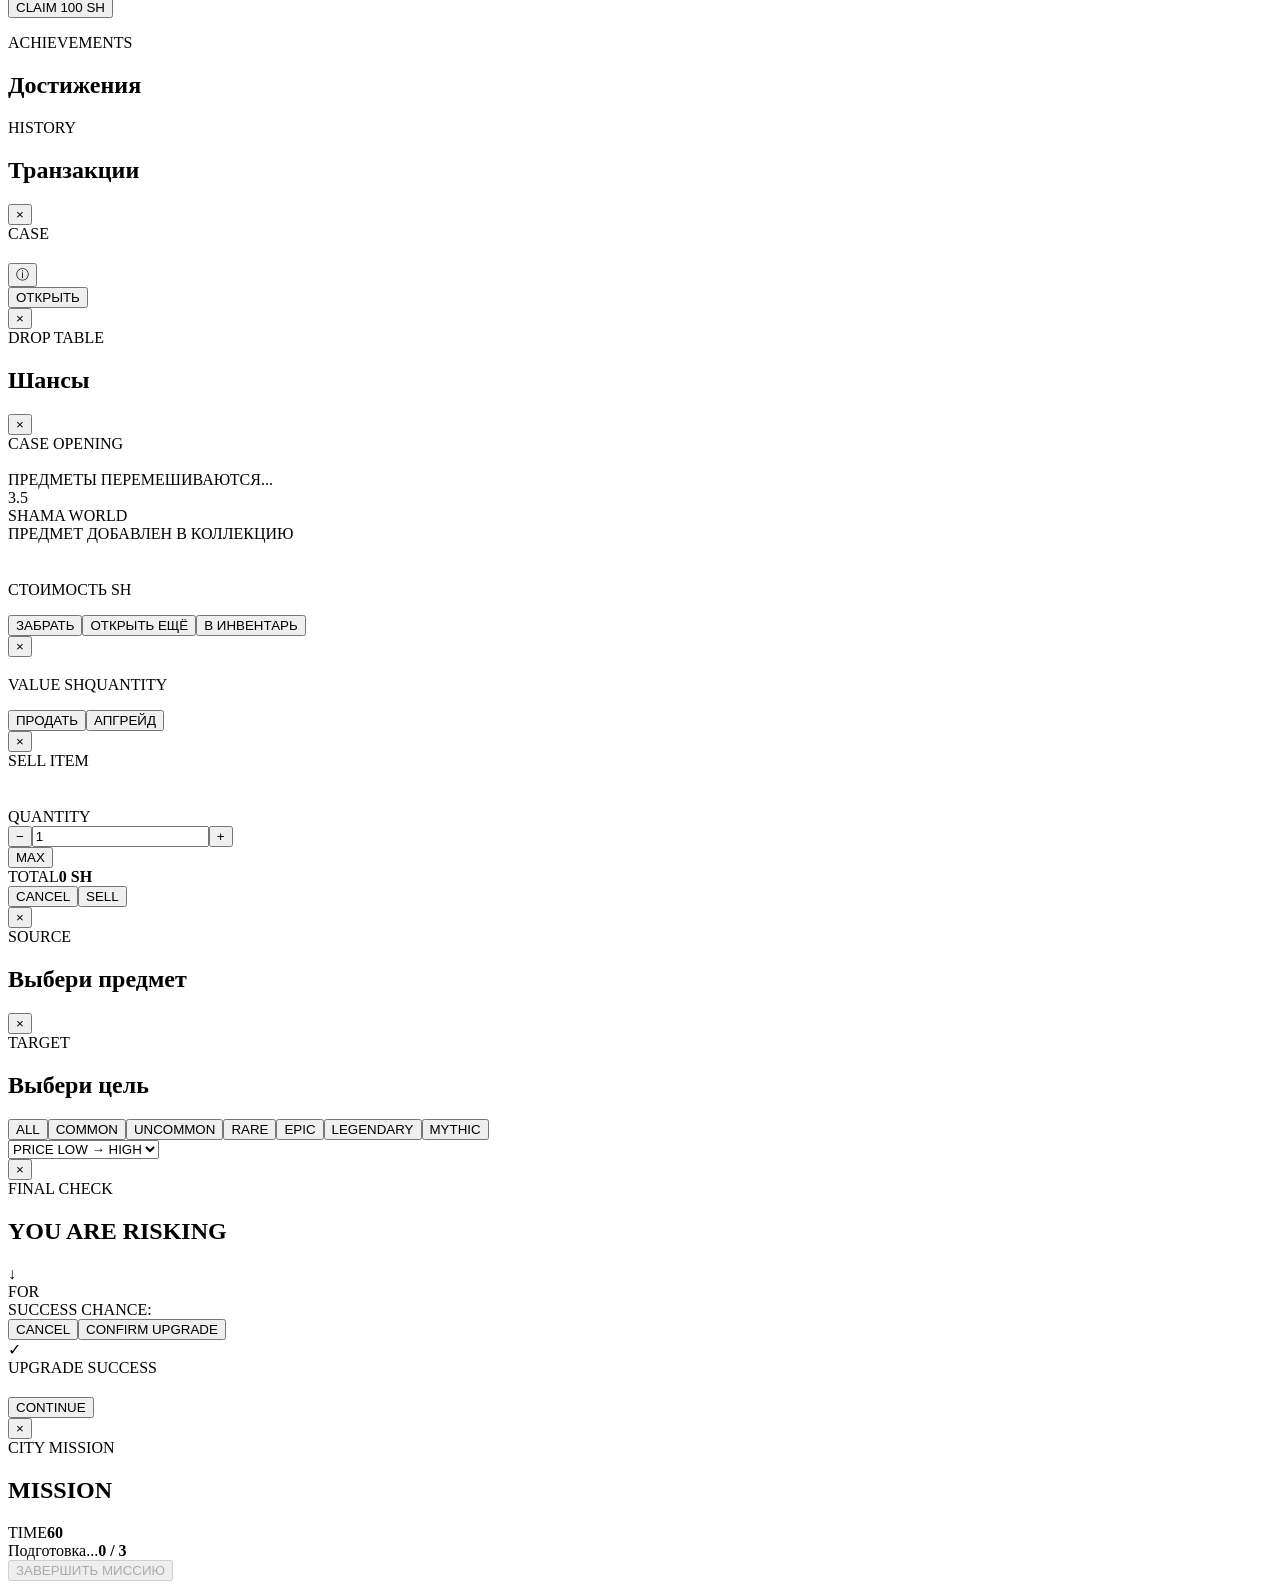
==== commit 3f4ab327: "files upload" ====
--- a/web/index.html
+++ b/web/index.html
@@ -3,7 +3,7 @@
 <head>
   <meta charset="utf-8" />
   <meta name="viewport" content="width=device-width, initial-scale=1, viewport-fit=cover" />
-  <meta name="theme-color" content="#08060f" />
+  <meta name="theme-color" content="#0b0b0a" />
   <title>SHAMA WORLD</title>
   <link rel="icon" href="/assets/shama-world-icon.svg" type="image/svg+xml" />
   <link rel="preconnect" href="https://fonts.googleapis.com" />
@@ -21,6 +21,9 @@
   <link rel="stylesheet" href="/css/v5_city.css" />
   <link rel="stylesheet" href="/css/v6_world_upgrade.css" />
   <link rel="stylesheet" href="/css/v9_enterprise.css?v=2026-09-29-enterprise" />
+  <link rel="stylesheet" href="/css/v10_luxury.css?v=2026-09-29-luxury3" />
+  <link rel="stylesheet" href="/css/v11_gold_identity.css?v=2026-09-29-gold1" />
+  <link rel="stylesheet" href="/css/v12_bank.css?v=2026-09-29-bank2" />
   <script src="https://telegram.org/js/telegram-web-app.js"></script>
 </head>
 <body>
@@ -62,13 +65,23 @@
 
     <div class="app-content">
       <section id="page-world" class="page is-active world-page-static">
+        <section class="world-city-panel" data-parallax-scene aria-label="SHAMA WORLD — ночной город">
+          <div class="world-city-sky" data-depth="0.08"><span class="city-star star-a"></span><span class="city-star star-b"></span><span class="city-star star-c"></span></div>
+          <div class="world-city-haze" data-depth="0.16"></div>
+          <div class="world-city-buildings city-buildings-far" data-depth="0.24" aria-hidden="true"><i></i><i></i><i></i><i></i><i></i><i></i><i></i></div>
+          <div class="world-city-buildings city-buildings-near" data-depth="0.46" aria-hidden="true"><i></i><i></i><i></i><i></i><i></i><i></i><i></i><i></i><i></i></div>
+          <div class="world-city-road" data-depth="0.65" aria-hidden="true"><span></span><span></span><span></span></div>
+          <div class="world-city-header"><span class="world-live-dot"></span><span>SHAMA WORLD</span><small>Ночной город · открыт</small></div>
+          <div class="world-city-copy"><p class="eyebrow accent">ТВОЙ МИР · ТВОЯ ИСТОРИЯ</p><h1>Город начинается с тебя</h1><div class="city-player-progress"><span class="city-level-badge">LVL <b id="world-scene-level">1</b></span><span class="city-xp-rail"><i id="world-scene-xp-progress"></i></span><small id="world-scene-xp-label">0 / 100 XP</small></div></div>
+          <span class="world-city-glow city-glow-a" aria-hidden="true"></span><span class="world-city-glow city-glow-b" aria-hidden="true"></span>
+        </section>
         <div class="world-launcher" aria-label="Разделы SHAMA WORLD">
           <button type="button" class="world-launch-card card" data-nav="earn"><span class="world-launch-icon">↗</span><strong>РАБОТЫ</strong><small>Развивай источники дохода</small><i>ОТКРЫТЬ →</i></button>
           <button type="button" class="world-launch-card card" data-nav="market"><span class="world-launch-icon">$</span><strong>SH MARKET</strong><small>Предметы и обновляемый ассортимент</small><i>ОТКРЫТЬ →</i></button>
           <button type="button" class="world-launch-card card" data-nav="earn" data-earn-focus="factory"><span class="world-launch-icon">▤</span><strong>CASE FACTORY</strong><small>Собирай кейсы на производстве</small><i>ОТКРЫТЬ →</i></button>
           <button type="button" class="world-launch-card card" data-nav="inventory"><span class="world-launch-icon">▦</span><strong>ИНВЕНТАРЬ</strong><small>Твоя коллекция SHAMA WORLD</small><i>ОТКРЫТЬ →</i></button>
         </div>
-        <div class="v6-compat" aria-hidden="true"><span id="profile-username"></span><span id="profile-avatar-large"></span><span id="profile-xp-label"></span><span id="profile-xp"></span><span id="welcome-name"></span><span id="profile-full-name"></span><span id="xp-progress"></span><span id="profile-stat-cases"></span><span id="profile-stat-collected"></span></div>
+        <div class="v6-compat" aria-hidden="true"><span id="profile-username"></span><span id="profile-avatar-large"></span><span id="profile-xp-label"></span><span id="profile-xp"></span><span id="welcome-name"></span><span id="profile-full-name"></span><span id="xp-progress"></span></div>
       </section>
       <section id="page-cases" class="page">
         <div class="page-heading"><div><p class="eyebrow accent">CASE COLLECTION</p><h1>Кейсы</h1></div><span id="cases-balance" class="balance-chip">— SH</span></div>
@@ -82,6 +95,7 @@
         <p class="muted page-lead">Развивай источники SH и выполняй задания города.</p>
         <div id="passive-grid" class="passive-grid"></div>
         <div id="enterprise-detail" class="enterprise-detail is-hidden"></div>
+        <div class="legacy-economy-zone"><div class="section-heading compact-heading"><div><p class="eyebrow">CITY PROGRESSION</p><h2>Пассивные источники</h2></div><span class="badge badge-muted">СОХРАНЁННАЯ СИСТЕМА</span></div><div id="passive-income-grid" class="passive-income-grid"></div></div>
         <div class="earnings-jobs"><div class="section-heading compact-heading"><div><p class="eyebrow">CITY JOBS</p><h2>Работы и производства</h2></div></div>
         <div id="jobs-grid" class="jobs-grid"></div></div>
         <div id="active-job" class="active-job card is-hidden"></div>
@@ -121,6 +135,7 @@
           <div class="profile-balance-line"><span>SH BALANCE</span><strong id="profile-page-balance">— SH</strong></div>
           <div class="progress premium-progress"><span id="profile-page-progress"></span></div>
           <div class="profile-xp-line"><span>XP</span><strong id="profile-page-xp">— / 100</strong></div>
+          <div class="profile-next-step"><span>СЛЕДУЮЩИЙ УРОВЕНЬ</span><strong id="profile-next-xp">Ещё 100 XP</strong></div>
         </div>
         <div class="section-heading compact-heading"><div><p class="eyebrow">OVERVIEW</p><h2>Статистика</h2></div></div>
         <div id="profile-page-stats" class="profile-stats-grid">
@@ -132,7 +147,23 @@
           <div class="profile-stat-card card"><span>SH SPENT</span><strong id="profile-stat-spent">0 SH</strong></div>
           <div class="profile-stat-card card"><span>SUCCESS RATE</span><strong id="profile-stat-success-rate">0%</strong></div>
           <div class="profile-stat-card card"><span>ECONOMY</span><strong id="profile-stat-passive">1 / 0 / 0</strong></div>
-        </div>
+          <div class="profile-stat-card card"><span>TOTAL EARNED</span><strong id="profile-stat-total-earned">0 SH</strong></div>
+          <div class="profile-stat-card card"><span>TOTAL INVESTED</span><strong id="profile-stat-invested">0 SH</strong></div>
+          <div class="profile-stat-card card"><span>TOTAL PROFIT</span><strong id="profile-stat-total-profit">0 SH</strong></div>
+          <div class="profile-stat-card card"><span>FARM PROFIT</span><strong id="profile-stat-farm-profit">0 SH</strong></div>
+          <div class="profile-stat-card card"><span>BUSINESS PROFIT</span><strong id="profile-stat-business-profit">0 SH</strong></div>
+          <div class="profile-stat-card card"><span>BANK PROFIT</span><strong id="profile-stat-bank-profit">0 SH</strong></div>
+          <div class="profile-stat-card card"><span>MARKET P&amp;L</span><strong id="profile-stat-market-pnl">0 SH</strong></div>
+          <div class="profile-stat-card card"><span>CASES SPENT</span><strong id="profile-stat-cases-spent">0 SH</strong></div>
+        </div>
+        <div class="section-heading compact-heading"><div><p class="eyebrow">SETTINGS</p><h2>Настройки мира</h2></div></div>
+        <section class="settings-card card" aria-label="Настройка темы">
+          <div class="settings-copy"><span class="settings-emblem" aria-hidden="true">◐</span><div><strong>THEME</strong><small>Оформление SHAMA WORLD</small></div></div>
+          <div class="theme-switch" role="group" aria-label="Выбрать тему">
+            <button type="button" data-theme-select="dark" aria-pressed="true"><span class="theme-swatch theme-swatch-dark" aria-hidden="true"></span>DARK</button>
+            <button type="button" data-theme-select="white" aria-pressed="false"><span class="theme-swatch theme-swatch-white" aria-hidden="true"></span>WHITE</button>
+          </div>
+        </section>
         <div class="section-heading compact-heading"><div><p class="eyebrow">DAILY REWARD</p><h2>Ежедневный бонус</h2></div></div>
         <div class="daily-card card"><div><span class="daily-icon">◈</span><div><b>+100 SH</b><small>Каждые 24 часа</small></div></div><button class="button button-primary" id="daily-claim-button">CLAIM 100 SH</button></div>
         <div class="section-heading compact-heading"><div><p class="eyebrow">ACHIEVEMENTS</p><h2>Достижения</h2></div></div>
@@ -158,7 +189,7 @@
   <div class="opening-progress"><span></span></div>
   <div id="opening-status" class="opening-status">ПРЕДМЕТЫ ПЕРЕМЕШИВАЮТСЯ<span class="loading-dots">...</span></div>
   <div id="opening-countdown" class="opening-countdown">3.5</div>
-</div><div id="opening-result" class="opening-result is-hidden"><div class="opening-result-brand"><img src="/assets/shama-world-icon.svg" alt="" /><span>SHAMA WORLD</span></div><div class="modal-eyebrow">ТЫ ПОЛУЧИЛ</div><img id="result-image" class="result-image" alt="" /><h2 id="result-name"></h2><span id="result-rarity" class="rarity-label"></span><p class="result-value">VALUE: <strong id="result-value"></strong> SH</p><button id="saved-button" class="button button-primary">ПРОДОЛЖИТЬ</button></div></div></div>
+</div><div id="opening-result" class="opening-result is-hidden"><span class="result-burst" aria-hidden="true"></span><div class="opening-result-brand"><img src="/assets/shama-world-icon.svg" alt="" /><span>SHAMA WORLD</span></div><div class="modal-eyebrow">ПРЕДМЕТ ДОБАВЛЕН В КОЛЛЕКЦИЮ</div><img id="result-image" class="result-image" alt="" /><h2 id="result-name"></h2><span id="result-rarity" class="rarity-label"></span><p class="result-value">СТОИМОСТЬ <strong id="result-value"></strong> SH</p><div class="opening-result-actions"><button id="saved-button" class="button button-primary">ЗАБРАТЬ</button><button id="open-again-button" class="button button-secondary">ОТКРЫТЬ ЕЩЁ</button><button id="opening-inventory-button" class="button button-ghost">В ИНВЕНТАРЬ</button></div></div></div></div>
   <div id="item-modal" class="modal-backdrop is-hidden"><div class="modal item-modal"><button class="modal-close" data-close-modal="item-modal">×</button><img id="item-detail-image" class="item-detail-image" alt="" /><h2 id="item-detail-name"></h2><span id="item-detail-rarity" class="rarity-label"></span><div class="item-detail-stats"><span>VALUE <strong id="item-detail-value"></strong> SH</span><span>QUANTITY <strong id="item-detail-quantity"></strong></span></div><p id="item-detail-description" class="muted"></p><div class="future-actions"><button class="button button-secondary" data-action="sell-item">ПРОДАТЬ</button><button class="button button-primary" data-action="upgrade-item">АПГРЕЙД</button></div></div></div>
   <div id="sell-modal" class="modal-backdrop is-hidden"><div class="modal sell-modal"><button class="modal-close" data-close-modal="sell-modal">×</button><div class="modal-eyebrow">SELL ITEM</div><img id="sell-image" class="item-detail-image" alt="" /><h2 id="sell-name"></h2><div id="sell-price" class="sell-unit-price"></div><div class="quantity-label">QUANTITY</div><div class="quantity-control"><button id="sell-minus" type="button">−</button><input id="sell-quantity" type="number" min="1" step="1" value="1" inputmode="numeric" /><button id="sell-plus" type="button">+</button></div><button id="sell-max" type="button" class="max-button">MAX</button><div class="sell-total"><span>TOTAL</span><strong id="sell-total-value">0 SH</strong></div><div class="future-actions"><button class="button button-secondary" data-close-modal="sell-modal">CANCEL</button><button id="confirm-sell-button" class="button button-primary">SELL</button></div></div></div>
   <div id="upgrade-source-modal" class="modal-backdrop is-hidden"><div class="modal picker-modal"><button class="modal-close" data-close-modal="upgrade-source-modal">×</button><div class="modal-eyebrow">SOURCE</div><h2>Выбери предмет</h2><div id="upgrade-source-picker" class="picker-grid"></div></div></div>
@@ -176,6 +207,6 @@
   </div>
 
   <div id="toast" class="toast is-hidden" role="status" aria-live="polite" aria-atomic="true"></div>
-  <script src="/js/api.js?v=2026-09-29-enterprise"></script><script src="/js/app.js?v=2026-09-29-enterprise"></script><script src="/js/navigation-fix.js"></script>
+  <script src="/js/api.js?v=2026-09-29-enterprise2"></script><script src="/js/app.js?v=2026-09-29-luxury3"></script><script src="/js/bank-dashboard.js?v=2026-09-29-bank2"></script><script src="/js/navigation-fix.js"></script>
 </body>
 </html>
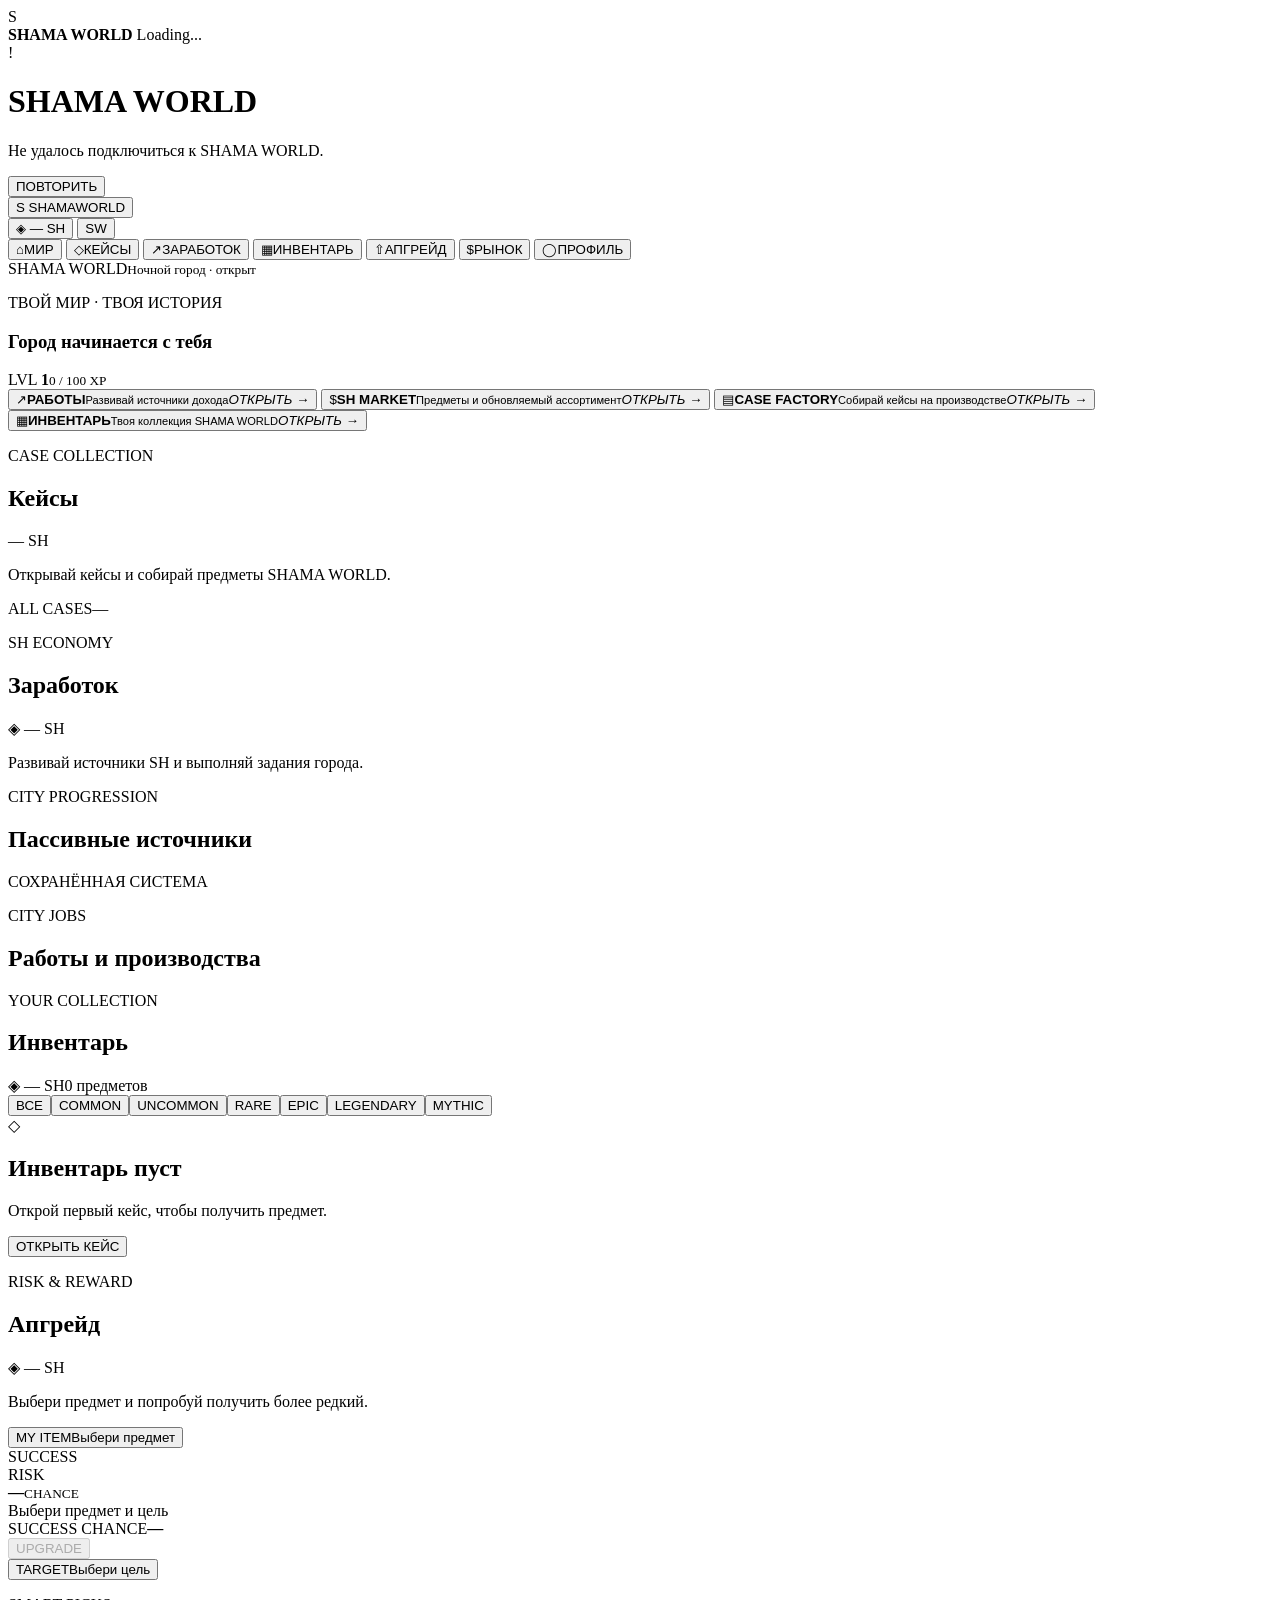
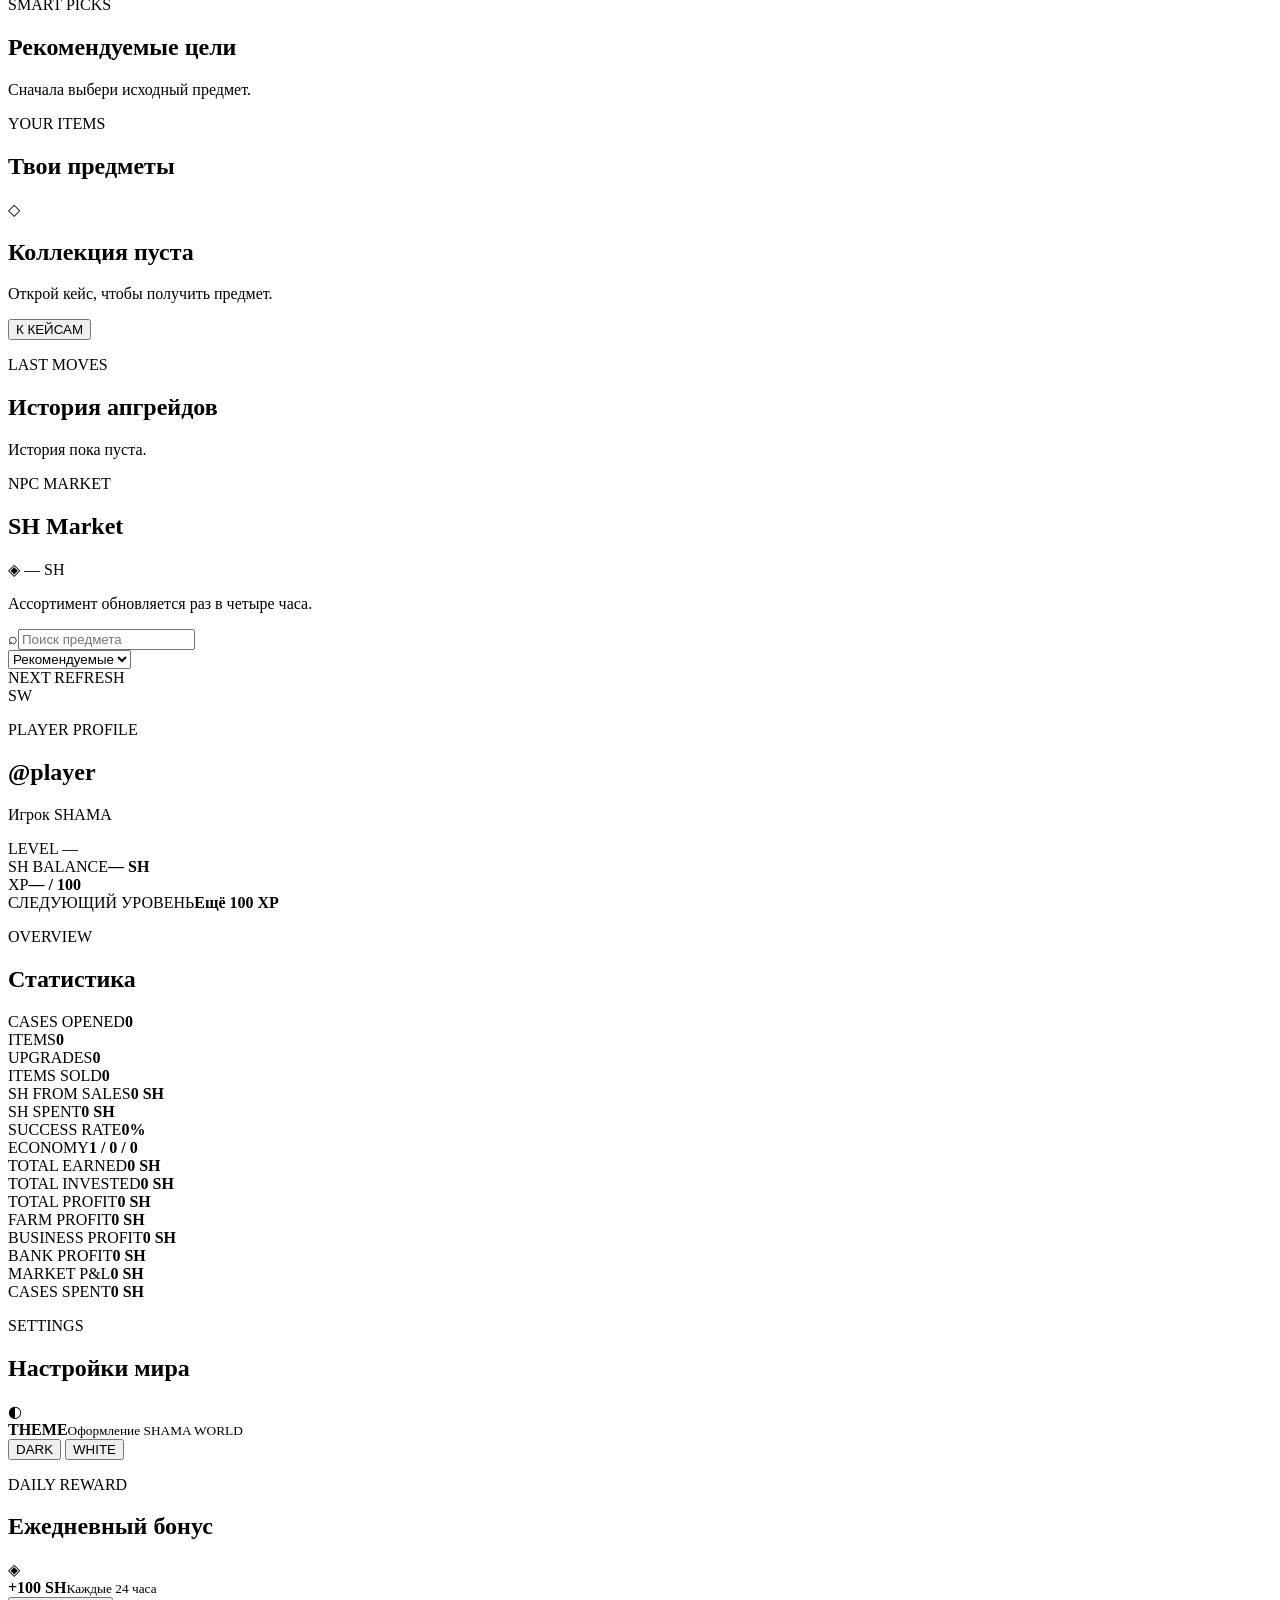
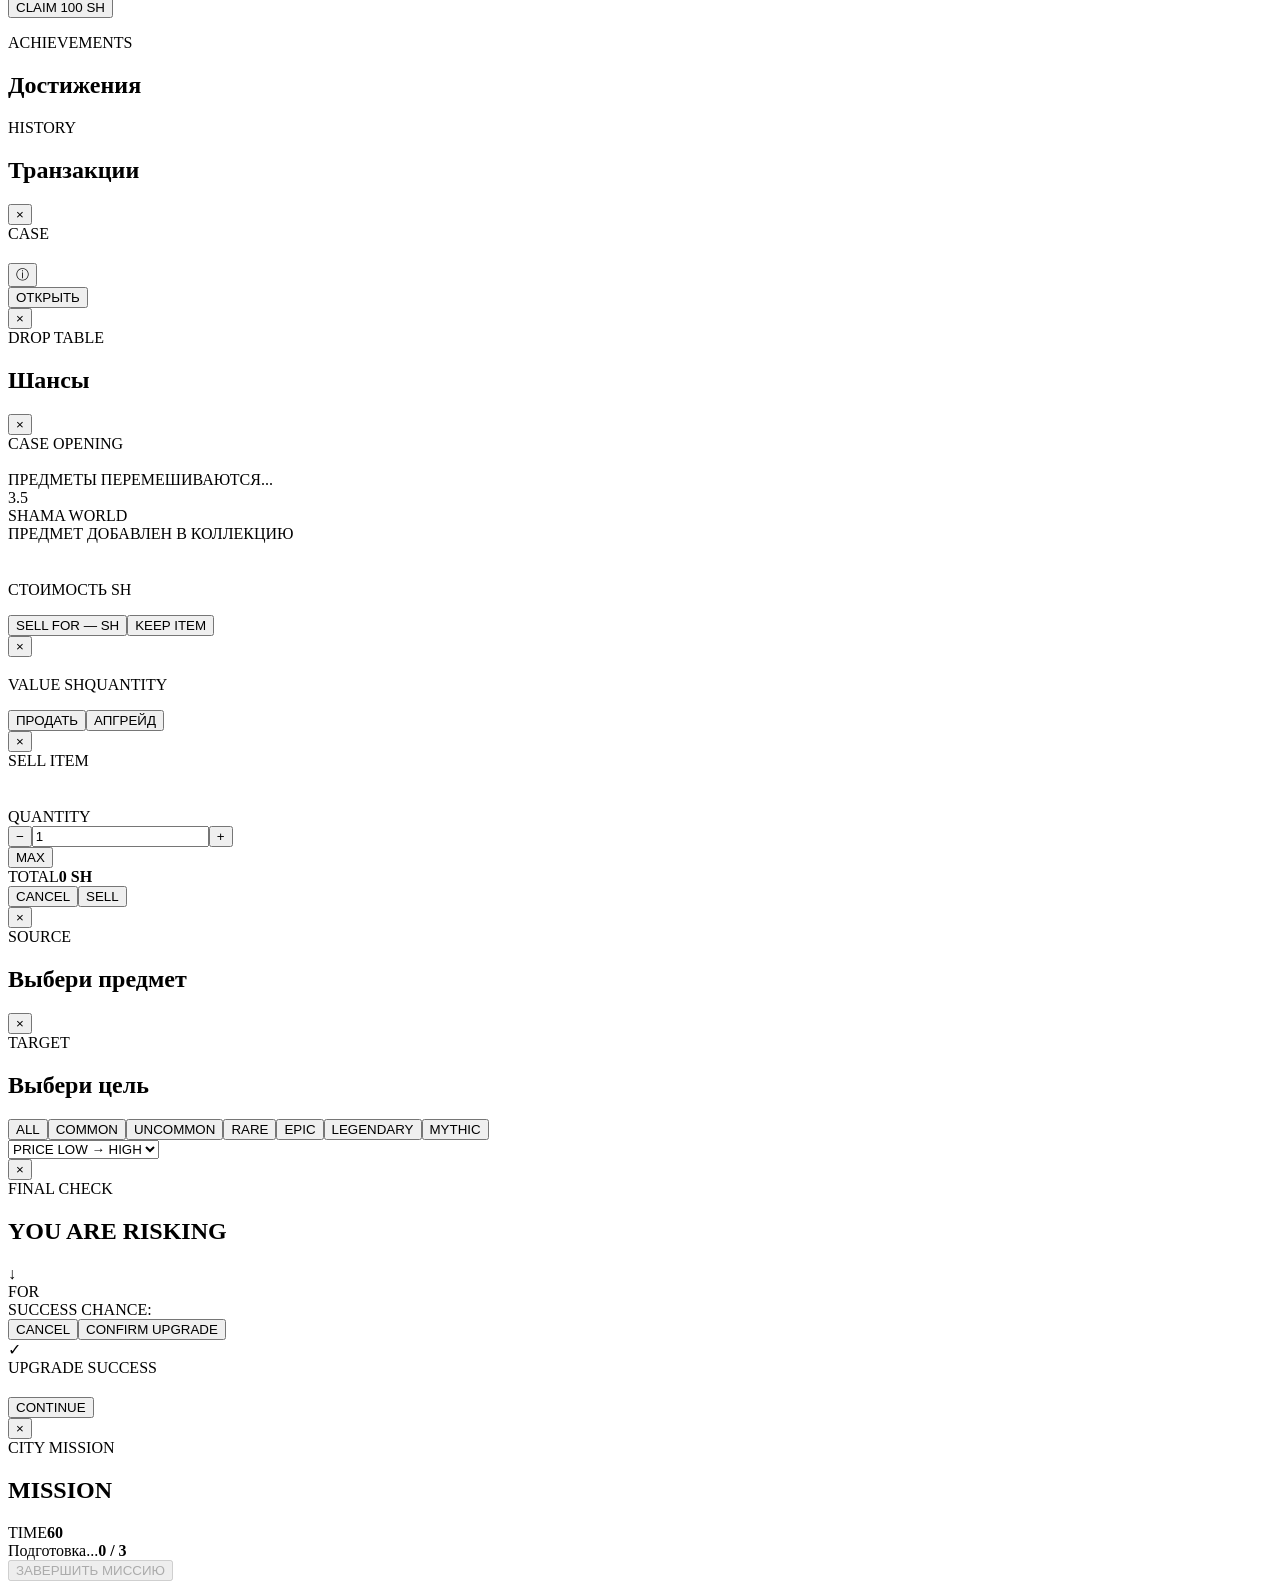
==== commit 82452966: "files upload" ====
--- a/web/index.html
+++ b/web/index.html
@@ -24,6 +24,7 @@
   <link rel="stylesheet" href="/css/v10_luxury.css?v=2026-09-29-luxury3" />
   <link rel="stylesheet" href="/css/v11_gold_identity.css?v=2026-09-29-gold1" />
   <link rel="stylesheet" href="/css/v12_bank.css?v=2026-09-29-bank2" />
+  <link rel="stylesheet" href="/css/v13_black_gold_polish.css?v=2026-09-30-gold2" />
   <script src="https://telegram.org/js/telegram-web-app.js"></script>
 </head>
 <body>
@@ -189,7 +190,7 @@
   <div class="opening-progress"><span></span></div>
   <div id="opening-status" class="opening-status">ПРЕДМЕТЫ ПЕРЕМЕШИВАЮТСЯ<span class="loading-dots">...</span></div>
   <div id="opening-countdown" class="opening-countdown">3.5</div>
-</div><div id="opening-result" class="opening-result is-hidden"><span class="result-burst" aria-hidden="true"></span><div class="opening-result-brand"><img src="/assets/shama-world-icon.svg" alt="" /><span>SHAMA WORLD</span></div><div class="modal-eyebrow">ПРЕДМЕТ ДОБАВЛЕН В КОЛЛЕКЦИЮ</div><img id="result-image" class="result-image" alt="" /><h2 id="result-name"></h2><span id="result-rarity" class="rarity-label"></span><p class="result-value">СТОИМОСТЬ <strong id="result-value"></strong> SH</p><div class="opening-result-actions"><button id="saved-button" class="button button-primary">ЗАБРАТЬ</button><button id="open-again-button" class="button button-secondary">ОТКРЫТЬ ЕЩЁ</button><button id="opening-inventory-button" class="button button-ghost">В ИНВЕНТАРЬ</button></div></div></div></div>
+</div><div id="opening-result" class="opening-result is-hidden"><span class="result-burst" aria-hidden="true"></span><div class="opening-result-brand"><img src="/assets/shama-world-icon.svg" alt="" /><span>SHAMA WORLD</span></div><div class="modal-eyebrow">ПРЕДМЕТ ДОБАВЛЕН В КОЛЛЕКЦИЮ</div><img id="result-image" class="result-image" alt="" /><h2 id="result-name"></h2><span id="result-rarity" class="rarity-label"></span><p class="result-value">СТОИМОСТЬ <strong id="result-value"></strong> SH</p><div class="opening-result-actions"><button id="opening-sell-button" class="button button-primary">SELL FOR <span id="opening-sell-value">—</span> SH</button><button id="saved-button" class="button button-secondary">KEEP ITEM</button></div></div></div></div>
   <div id="item-modal" class="modal-backdrop is-hidden"><div class="modal item-modal"><button class="modal-close" data-close-modal="item-modal">×</button><img id="item-detail-image" class="item-detail-image" alt="" /><h2 id="item-detail-name"></h2><span id="item-detail-rarity" class="rarity-label"></span><div class="item-detail-stats"><span>VALUE <strong id="item-detail-value"></strong> SH</span><span>QUANTITY <strong id="item-detail-quantity"></strong></span></div><p id="item-detail-description" class="muted"></p><div class="future-actions"><button class="button button-secondary" data-action="sell-item">ПРОДАТЬ</button><button class="button button-primary" data-action="upgrade-item">АПГРЕЙД</button></div></div></div>
   <div id="sell-modal" class="modal-backdrop is-hidden"><div class="modal sell-modal"><button class="modal-close" data-close-modal="sell-modal">×</button><div class="modal-eyebrow">SELL ITEM</div><img id="sell-image" class="item-detail-image" alt="" /><h2 id="sell-name"></h2><div id="sell-price" class="sell-unit-price"></div><div class="quantity-label">QUANTITY</div><div class="quantity-control"><button id="sell-minus" type="button">−</button><input id="sell-quantity" type="number" min="1" step="1" value="1" inputmode="numeric" /><button id="sell-plus" type="button">+</button></div><button id="sell-max" type="button" class="max-button">MAX</button><div class="sell-total"><span>TOTAL</span><strong id="sell-total-value">0 SH</strong></div><div class="future-actions"><button class="button button-secondary" data-close-modal="sell-modal">CANCEL</button><button id="confirm-sell-button" class="button button-primary">SELL</button></div></div></div>
   <div id="upgrade-source-modal" class="modal-backdrop is-hidden"><div class="modal picker-modal"><button class="modal-close" data-close-modal="upgrade-source-modal">×</button><div class="modal-eyebrow">SOURCE</div><h2>Выбери предмет</h2><div id="upgrade-source-picker" class="picker-grid"></div></div></div>
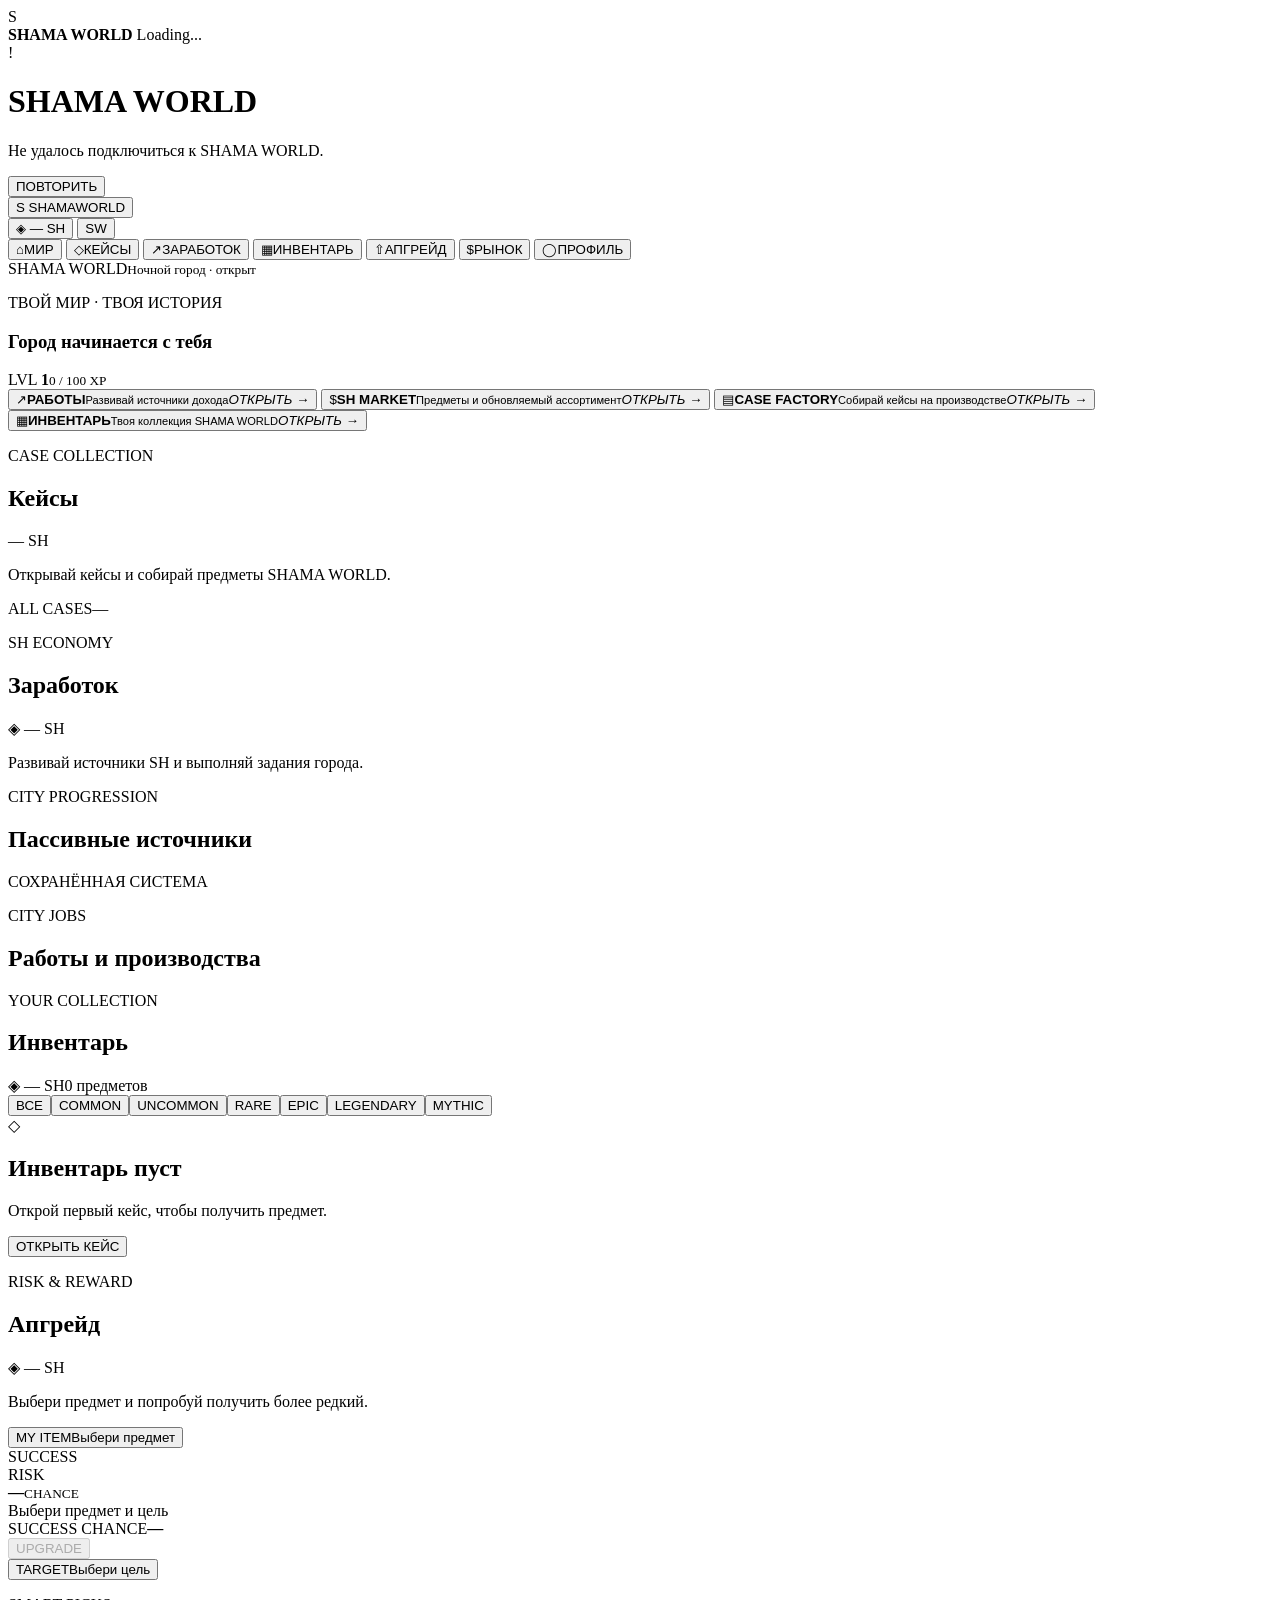
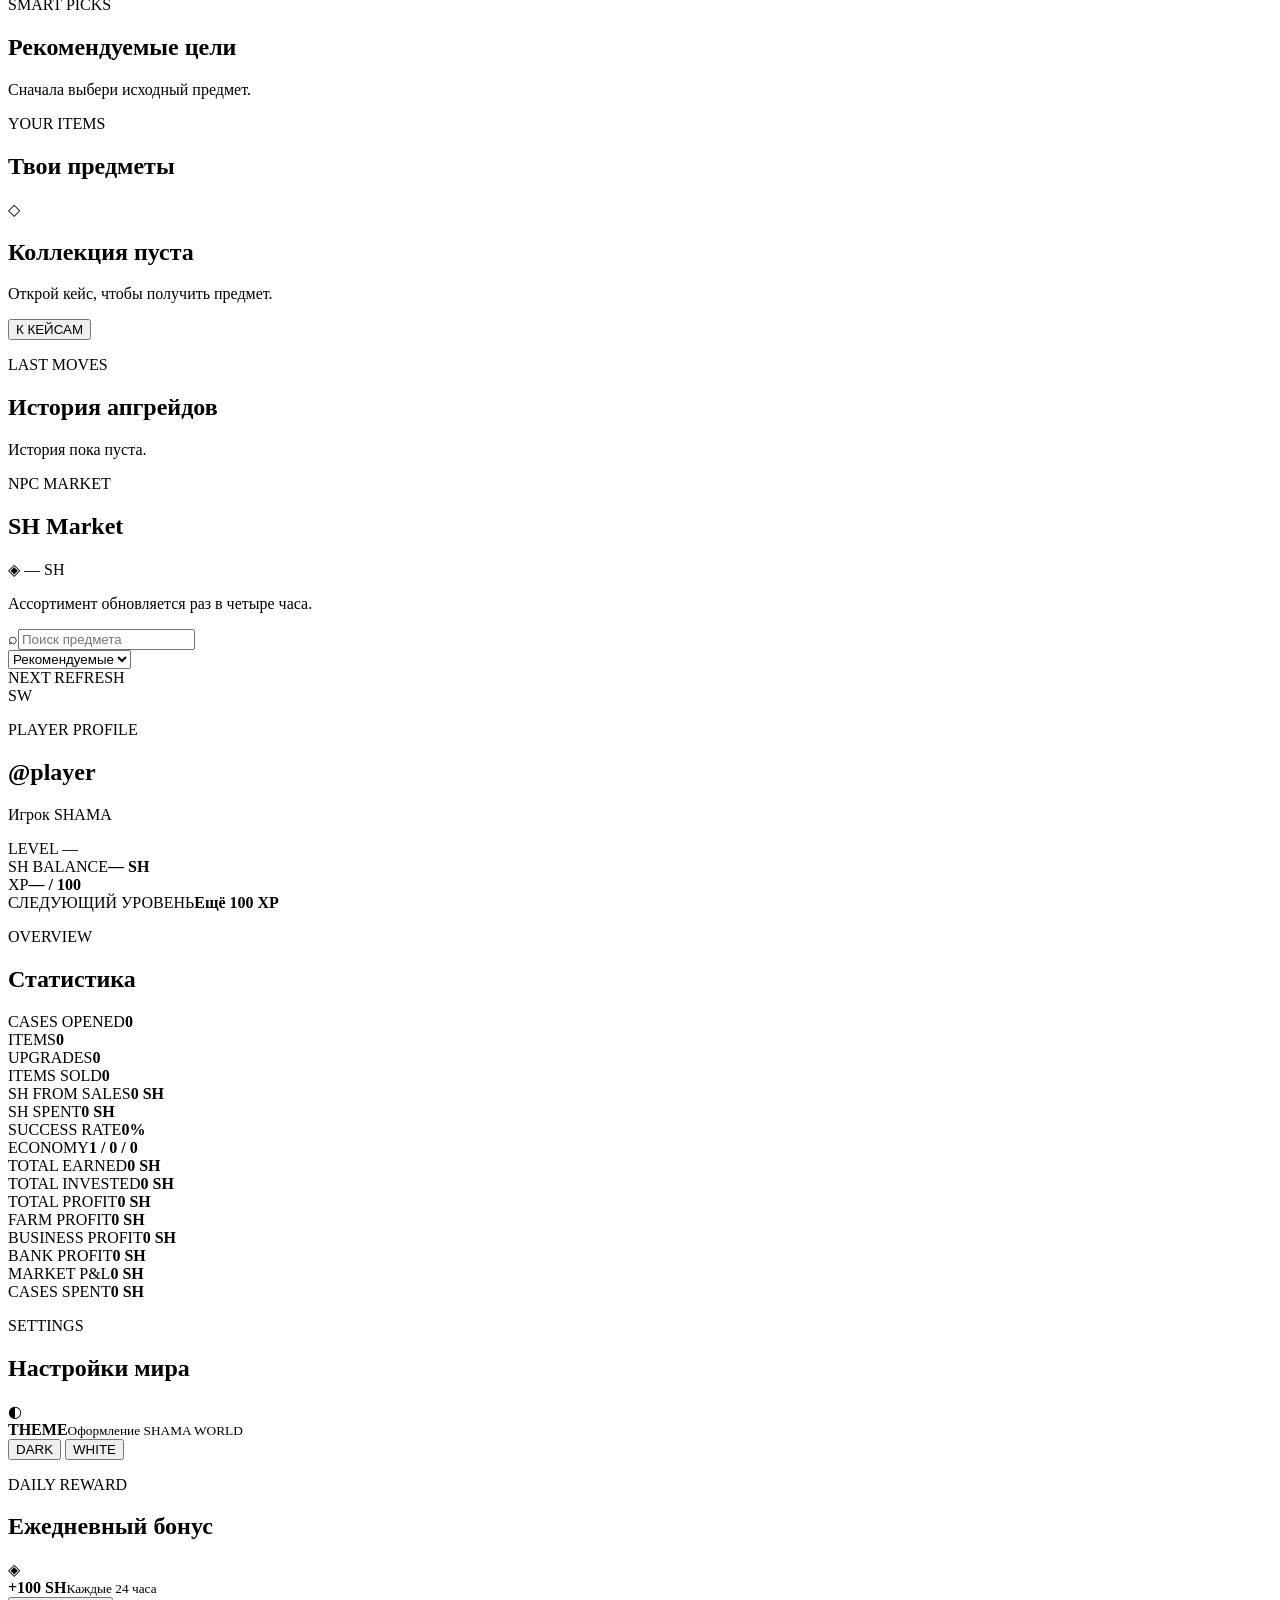
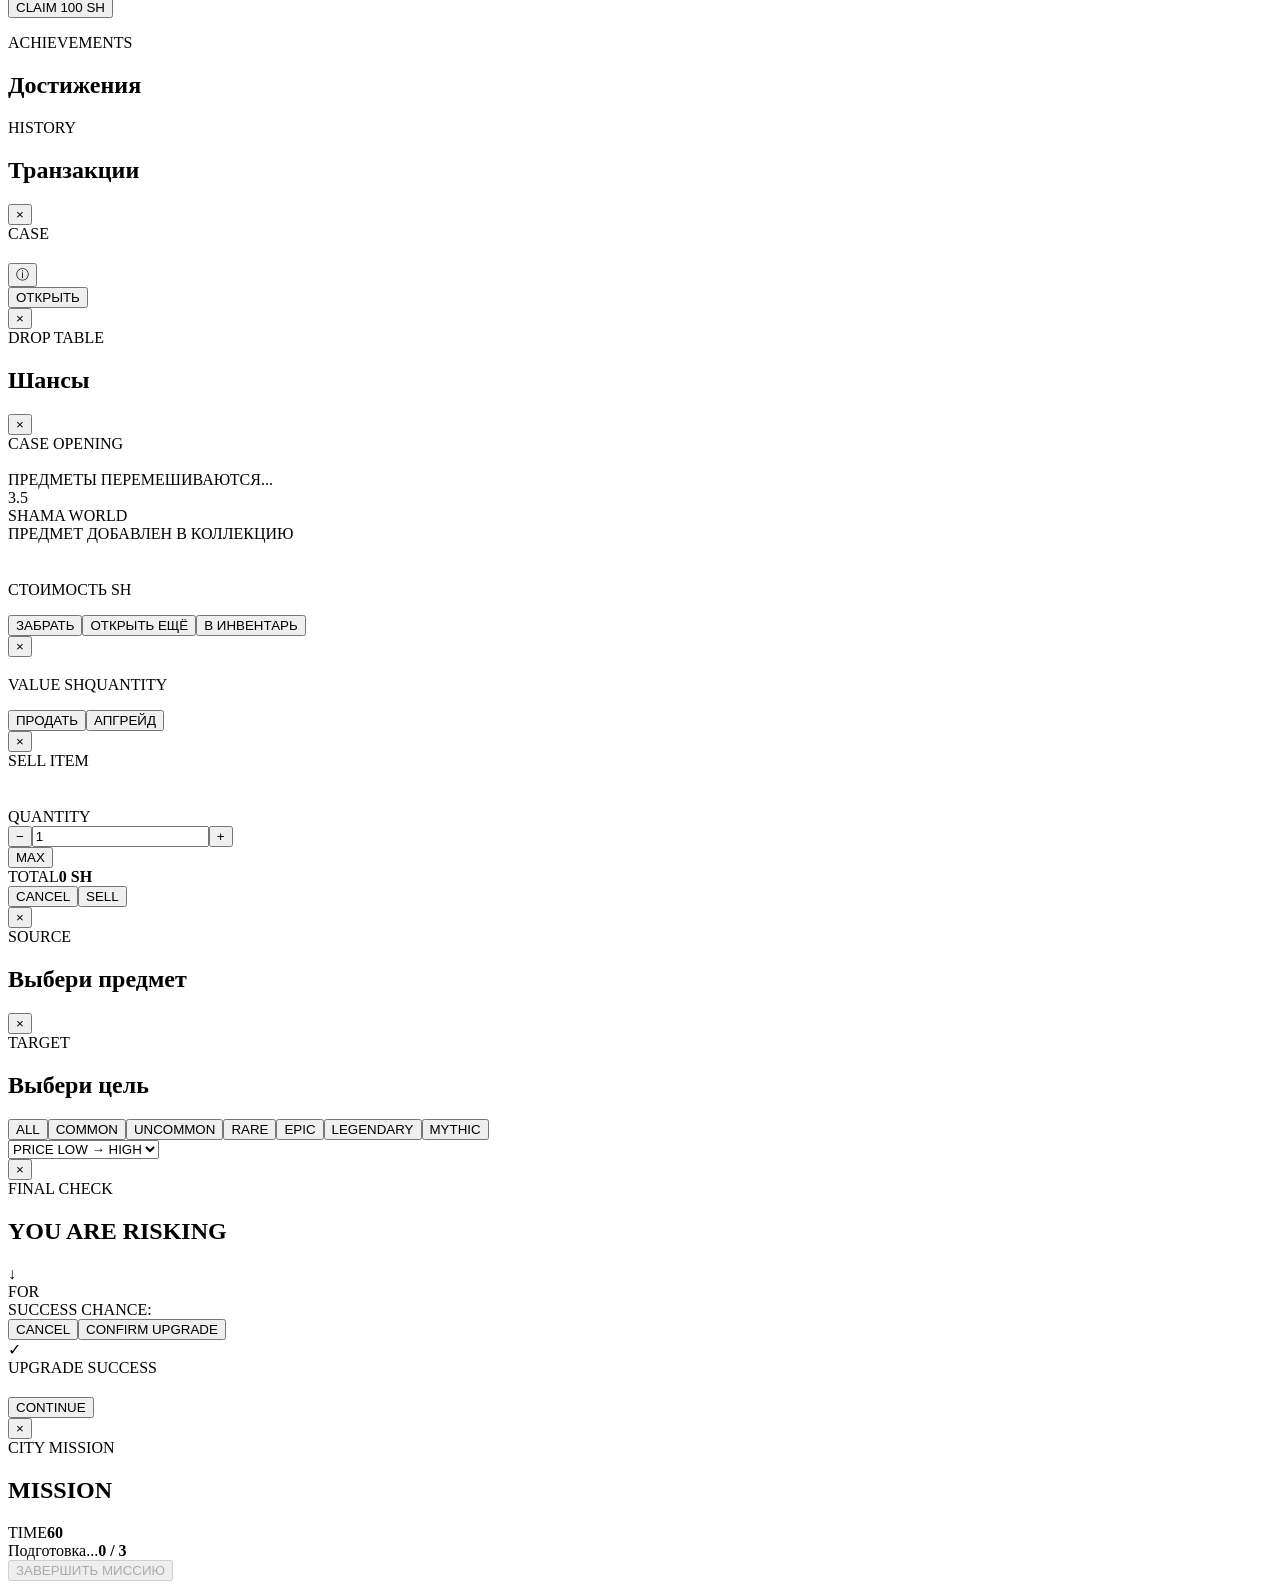
==== commit 3efb9f90: "upload files" ====
--- a/web/index.html
+++ b/web/index.html
@@ -24,7 +24,6 @@
   <link rel="stylesheet" href="/css/v10_luxury.css?v=2026-09-29-luxury3" />
   <link rel="stylesheet" href="/css/v11_gold_identity.css?v=2026-09-29-gold1" />
   <link rel="stylesheet" href="/css/v12_bank.css?v=2026-09-29-bank2" />
-  <link rel="stylesheet" href="/css/v13_black_gold_polish.css?v=2026-09-30-gold2" />
   <script src="https://telegram.org/js/telegram-web-app.js"></script>
 </head>
 <body>
@@ -190,7 +189,7 @@
   <div class="opening-progress"><span></span></div>
   <div id="opening-status" class="opening-status">ПРЕДМЕТЫ ПЕРЕМЕШИВАЮТСЯ<span class="loading-dots">...</span></div>
   <div id="opening-countdown" class="opening-countdown">3.5</div>
-</div><div id="opening-result" class="opening-result is-hidden"><span class="result-burst" aria-hidden="true"></span><div class="opening-result-brand"><img src="/assets/shama-world-icon.svg" alt="" /><span>SHAMA WORLD</span></div><div class="modal-eyebrow">ПРЕДМЕТ ДОБАВЛЕН В КОЛЛЕКЦИЮ</div><img id="result-image" class="result-image" alt="" /><h2 id="result-name"></h2><span id="result-rarity" class="rarity-label"></span><p class="result-value">СТОИМОСТЬ <strong id="result-value"></strong> SH</p><div class="opening-result-actions"><button id="opening-sell-button" class="button button-primary">SELL FOR <span id="opening-sell-value">—</span> SH</button><button id="saved-button" class="button button-secondary">KEEP ITEM</button></div></div></div></div>
+</div><div id="opening-result" class="opening-result is-hidden"><span class="result-burst" aria-hidden="true"></span><div class="opening-result-brand"><img src="/assets/shama-world-icon.svg" alt="" /><span>SHAMA WORLD</span></div><div class="modal-eyebrow">ПРЕДМЕТ ДОБАВЛЕН В КОЛЛЕКЦИЮ</div><img id="result-image" class="result-image" alt="" /><h2 id="result-name"></h2><span id="result-rarity" class="rarity-label"></span><p class="result-value">СТОИМОСТЬ <strong id="result-value"></strong> SH</p><div class="opening-result-actions"><button id="saved-button" class="button button-primary">ЗАБРАТЬ</button><button id="open-again-button" class="button button-secondary">ОТКРЫТЬ ЕЩЁ</button><button id="opening-inventory-button" class="button button-ghost">В ИНВЕНТАРЬ</button></div></div></div></div>
   <div id="item-modal" class="modal-backdrop is-hidden"><div class="modal item-modal"><button class="modal-close" data-close-modal="item-modal">×</button><img id="item-detail-image" class="item-detail-image" alt="" /><h2 id="item-detail-name"></h2><span id="item-detail-rarity" class="rarity-label"></span><div class="item-detail-stats"><span>VALUE <strong id="item-detail-value"></strong> SH</span><span>QUANTITY <strong id="item-detail-quantity"></strong></span></div><p id="item-detail-description" class="muted"></p><div class="future-actions"><button class="button button-secondary" data-action="sell-item">ПРОДАТЬ</button><button class="button button-primary" data-action="upgrade-item">АПГРЕЙД</button></div></div></div>
   <div id="sell-modal" class="modal-backdrop is-hidden"><div class="modal sell-modal"><button class="modal-close" data-close-modal="sell-modal">×</button><div class="modal-eyebrow">SELL ITEM</div><img id="sell-image" class="item-detail-image" alt="" /><h2 id="sell-name"></h2><div id="sell-price" class="sell-unit-price"></div><div class="quantity-label">QUANTITY</div><div class="quantity-control"><button id="sell-minus" type="button">−</button><input id="sell-quantity" type="number" min="1" step="1" value="1" inputmode="numeric" /><button id="sell-plus" type="button">+</button></div><button id="sell-max" type="button" class="max-button">MAX</button><div class="sell-total"><span>TOTAL</span><strong id="sell-total-value">0 SH</strong></div><div class="future-actions"><button class="button button-secondary" data-close-modal="sell-modal">CANCEL</button><button id="confirm-sell-button" class="button button-primary">SELL</button></div></div></div>
   <div id="upgrade-source-modal" class="modal-backdrop is-hidden"><div class="modal picker-modal"><button class="modal-close" data-close-modal="upgrade-source-modal">×</button><div class="modal-eyebrow">SOURCE</div><h2>Выбери предмет</h2><div id="upgrade-source-picker" class="picker-grid"></div></div></div>
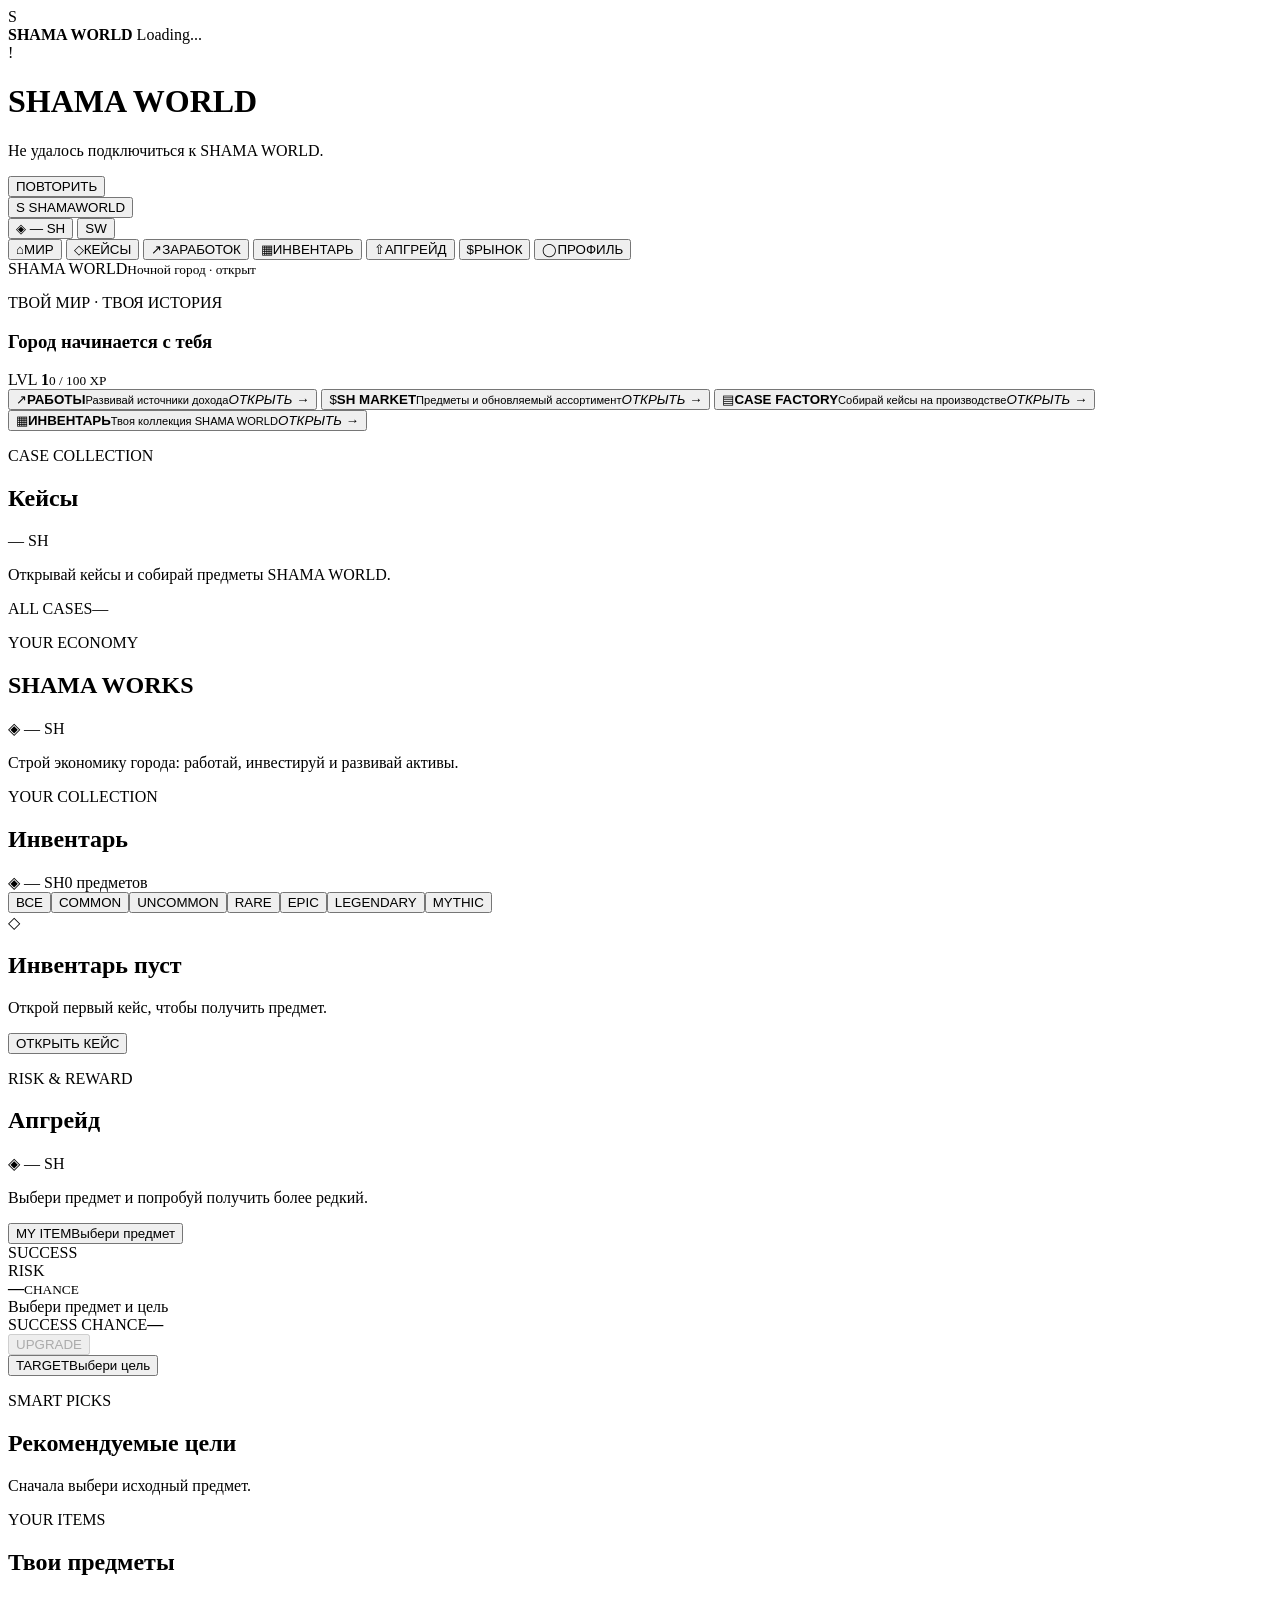
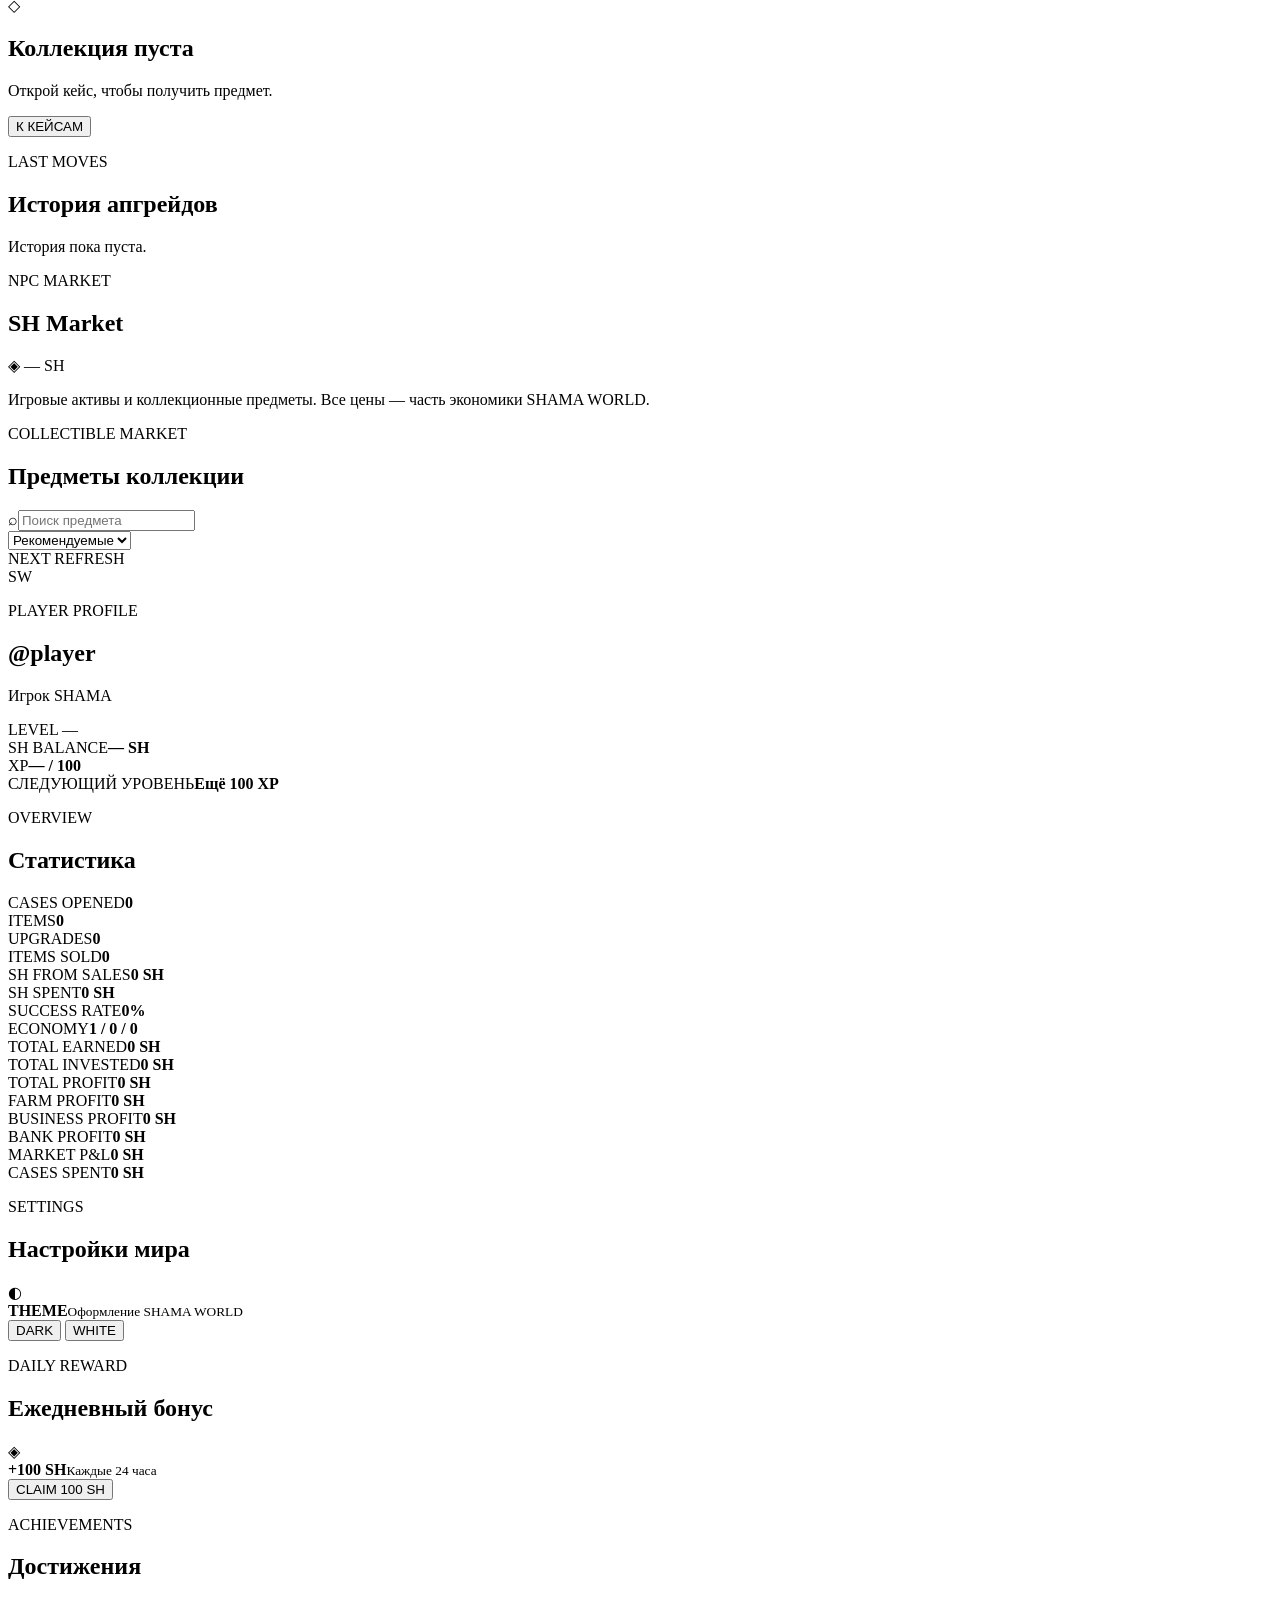
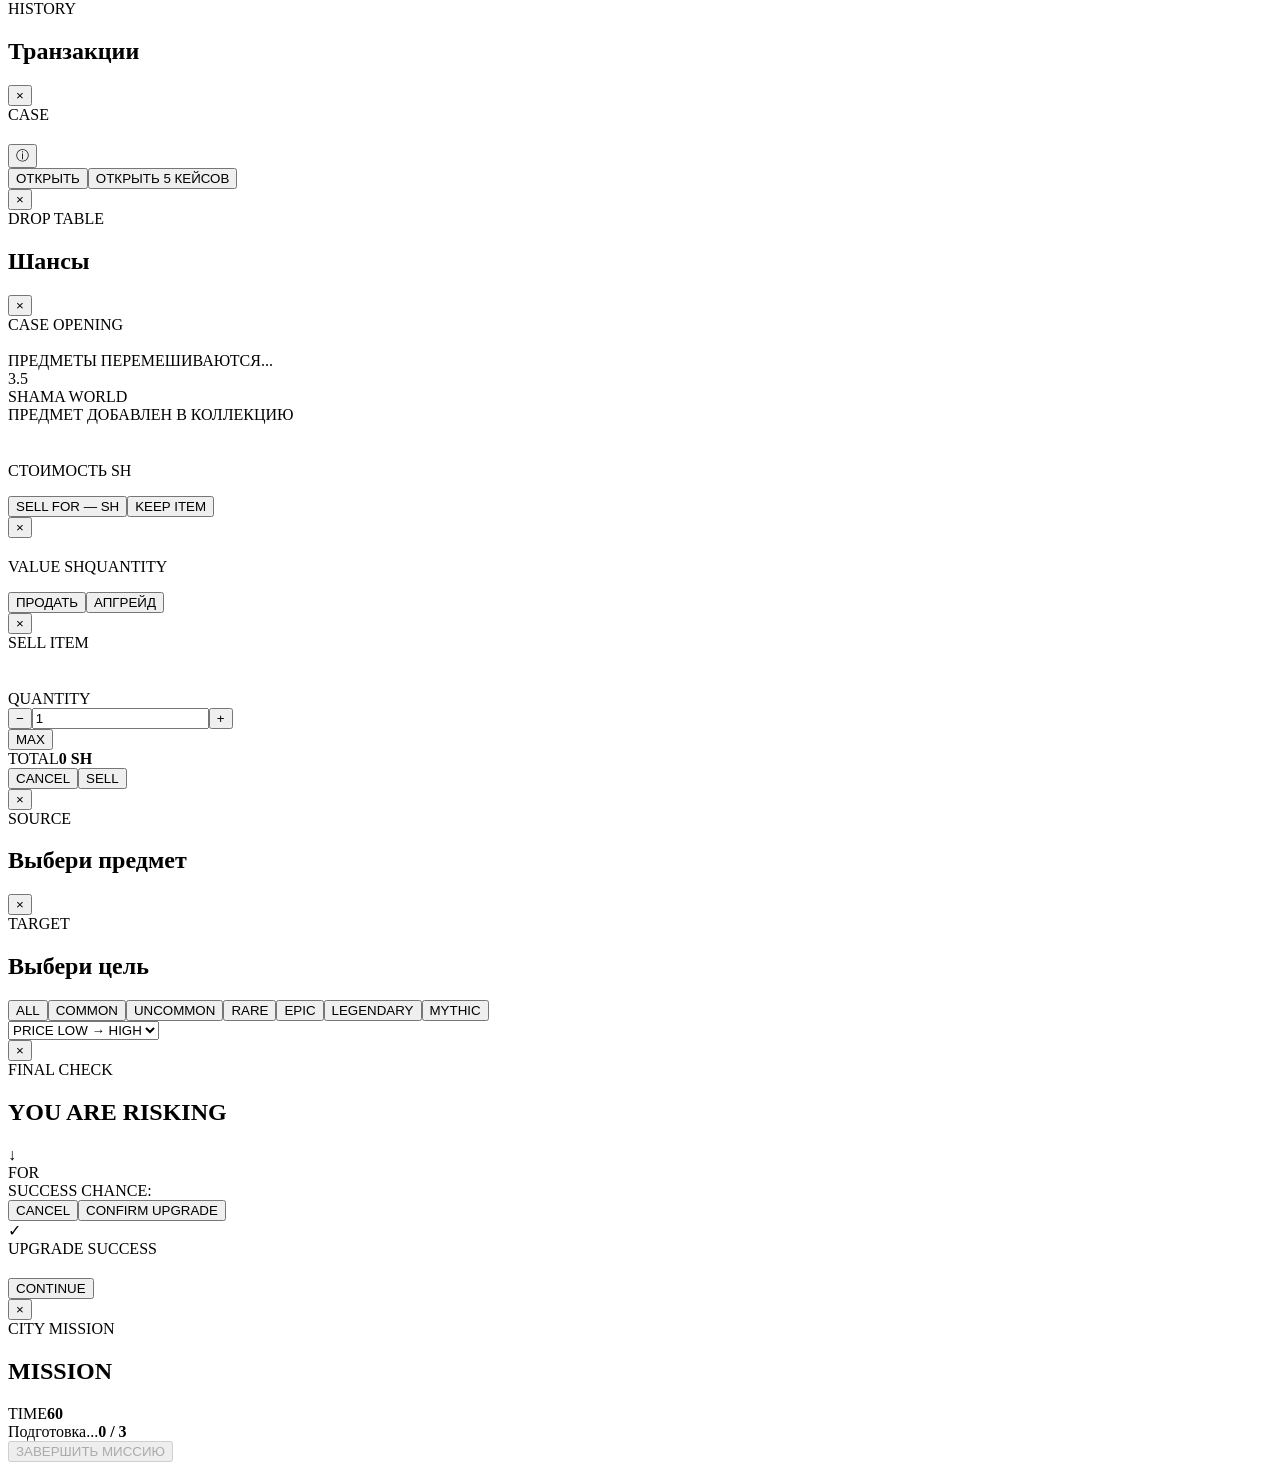
==== commit f71d4b2c: "files upload" ====
--- a/web/index.html
+++ b/web/index.html
@@ -24,6 +24,8 @@
   <link rel="stylesheet" href="/css/v10_luxury.css?v=2026-09-29-luxury3" />
   <link rel="stylesheet" href="/css/v11_gold_identity.css?v=2026-09-29-gold1" />
   <link rel="stylesheet" href="/css/v12_bank.css?v=2026-09-29-bank2" />
+  <link rel="stylesheet" href="/css/v13_black_gold_polish.css?v=2026-09-30-gold2" />
+  <link rel="stylesheet" href="/css/v14_shama_works.css?v=2026-10-02-works1" />
   <script src="https://telegram.org/js/telegram-web-app.js"></script>
 </head>
 <body>
@@ -91,14 +93,15 @@
       </section>
 
       <section id="page-earn" class="page">
-        <div class="page-heading"><div><p class="eyebrow accent">SH ECONOMY</p><h1>Заработок</h1></div><span id="earnings-balance" class="balance-chip">◈ — SH</span></div>
-        <p class="muted page-lead">Развивай источники SH и выполняй задания города.</p>
-        <div id="passive-grid" class="passive-grid"></div>
-        <div id="enterprise-detail" class="enterprise-detail is-hidden"></div>
-        <div class="legacy-economy-zone"><div class="section-heading compact-heading"><div><p class="eyebrow">CITY PROGRESSION</p><h2>Пассивные источники</h2></div><span class="badge badge-muted">СОХРАНЁННАЯ СИСТЕМА</span></div><div id="passive-income-grid" class="passive-income-grid"></div></div>
-        <div class="earnings-jobs"><div class="section-heading compact-heading"><div><p class="eyebrow">CITY JOBS</p><h2>Работы и производства</h2></div></div>
-        <div id="jobs-grid" class="jobs-grid"></div></div>
-        <div id="active-job" class="active-job card is-hidden"></div>
+        <div class="page-heading"><div><p class="eyebrow accent">YOUR ECONOMY</p><h1>SHAMA WORKS</h1></div><span id="earnings-balance" class="balance-chip">◈ — SH</span></div>
+        <p class="muted page-lead">Строй экономику города: работай, инвестируй и развивай активы.</p>
+        <div id="works-root" aria-live="polite"></div>
+        <!-- Compatibility nodes keep pre-existing API code alive while the old
+             passive-income interface is no longer rendered to players. -->
+        <div class="works-legacy-sink" aria-hidden="true">
+          <div id="passive-grid" class="passive-grid"></div><div id="enterprise-detail" class="enterprise-detail is-hidden"></div>
+          <div id="passive-income-grid" class="passive-income-grid"></div><div id="jobs-grid" class="jobs-grid"></div><div id="active-job" class="active-job card is-hidden"></div>
+        </div>
       </section>
 
       <section id="page-inventory" class="page">
@@ -123,7 +126,9 @@
 
       <section id="page-market" class="page">
         <div class="page-heading"><div><p class="eyebrow accent">NPC MARKET</p><h1>SH Market</h1></div><span id="market-balance" class="balance-chip">◈ — SH</span></div>
-        <p class="muted page-lead">Ассортимент обновляется раз в четыре часа.</p>
+        <p class="muted page-lead">Игровые активы и коллекционные предметы. Все цены — часть экономики SHAMA WORLD.</p>
+        <div id="game-market-root" aria-live="polite"></div>
+        <div class="section-heading compact-heading market-collection-heading"><div><p class="eyebrow">COLLECTIBLE MARKET</p><h2>Предметы коллекции</h2></div></div>
         <div class="market-controls"><div class="market-search"><span>⌕</span><input id="market-search" type="search" placeholder="Поиск предмета" autocomplete="off" /></div><select id="market-sort" class="sort-select"><option value="default">Рекомендуемые</option><option value="price-asc">Цена ↑</option><option value="price-desc">Цена ↓</option></select></div>
         <div id="market-timer" class="market-timer card">NEXT REFRESH</div>
         <div id="market-offers" class="market-offers"></div>
@@ -175,7 +180,7 @@
 
   </main>
 
-  <div id="case-modal" class="modal-backdrop is-hidden"><div class="modal case-modal"><button class="modal-close" data-close-modal="case-modal">×</button><img id="case-detail-image" class="case-detail-image" alt="" /><div class="modal-eyebrow">CASE</div><h2 id="case-detail-name"></h2><p id="case-detail-description" class="muted"></p><div class="case-price-row"><strong id="case-detail-price"></strong><button class="info-button" data-action="chances" title="Показать шансы">ⓘ</button></div><button id="open-case-button" class="button button-primary open-case-button">ОТКРЫТЬ</button></div></div>
+  <div id="case-modal" class="modal-backdrop is-hidden"><div class="modal case-modal"><button class="modal-close" data-close-modal="case-modal">×</button><img id="case-detail-image" class="case-detail-image" alt="" /><div class="modal-eyebrow">CASE</div><h2 id="case-detail-name"></h2><p id="case-detail-description" class="muted"></p><div class="case-price-row"><strong id="case-detail-price"></strong><button class="info-button" data-action="chances" title="Показать шансы">ⓘ</button></div><div class="case-open-actions"><button id="open-case-button" class="button button-primary open-case-button">ОТКРЫТЬ</button><button id="open-five-cases-button" class="button button-secondary open-case-button">ОТКРЫТЬ 5 КЕЙСОВ</button></div></div></div>
   <div id="chances-modal" class="modal-backdrop is-hidden"><div class="modal chances-modal"><button class="modal-close" data-close-modal="chances-modal">×</button><div class="modal-eyebrow">DROP TABLE</div><h2>Шансы</h2><div id="chances-list" class="chances-list"></div></div></div>
   <div id="opening-modal" class="modal-backdrop is-hidden"><div class="modal opening-modal"><button id="opening-close" class="modal-close is-hidden" data-close-modal="opening-modal" aria-label="Закрыть результат">×</button><div id="opening-stage" class="opening-stage">
   <div class="opening-kicker">CASE OPENING</div>
@@ -189,7 +194,7 @@
   <div class="opening-progress"><span></span></div>
   <div id="opening-status" class="opening-status">ПРЕДМЕТЫ ПЕРЕМЕШИВАЮТСЯ<span class="loading-dots">...</span></div>
   <div id="opening-countdown" class="opening-countdown">3.5</div>
-</div><div id="opening-result" class="opening-result is-hidden"><span class="result-burst" aria-hidden="true"></span><div class="opening-result-brand"><img src="/assets/shama-world-icon.svg" alt="" /><span>SHAMA WORLD</span></div><div class="modal-eyebrow">ПРЕДМЕТ ДОБАВЛЕН В КОЛЛЕКЦИЮ</div><img id="result-image" class="result-image" alt="" /><h2 id="result-name"></h2><span id="result-rarity" class="rarity-label"></span><p class="result-value">СТОИМОСТЬ <strong id="result-value"></strong> SH</p><div class="opening-result-actions"><button id="saved-button" class="button button-primary">ЗАБРАТЬ</button><button id="open-again-button" class="button button-secondary">ОТКРЫТЬ ЕЩЁ</button><button id="opening-inventory-button" class="button button-ghost">В ИНВЕНТАРЬ</button></div></div></div></div>
+</div><div id="opening-result" class="opening-result is-hidden"><span class="result-burst" aria-hidden="true"></span><div class="opening-result-brand"><img src="/assets/shama-world-icon.svg" alt="" /><span>SHAMA WORLD</span></div><div class="modal-eyebrow" id="opening-result-kicker">ПРЕДМЕТ ДОБАВЛЕН В КОЛЛЕКЦИЮ</div><img id="result-image" class="result-image" alt="" /><h2 id="result-name"></h2><span id="result-rarity" class="rarity-label"></span><p class="result-value">СТОИМОСТЬ <strong id="result-value"></strong> SH</p><div id="result-batch" class="result-batch is-hidden"></div><div class="opening-result-actions"><button id="opening-sell-button" class="button button-primary">SELL FOR <span id="opening-sell-value">—</span> SH</button><button id="saved-button" class="button button-secondary">KEEP ITEM</button></div></div></div></div>
   <div id="item-modal" class="modal-backdrop is-hidden"><div class="modal item-modal"><button class="modal-close" data-close-modal="item-modal">×</button><img id="item-detail-image" class="item-detail-image" alt="" /><h2 id="item-detail-name"></h2><span id="item-detail-rarity" class="rarity-label"></span><div class="item-detail-stats"><span>VALUE <strong id="item-detail-value"></strong> SH</span><span>QUANTITY <strong id="item-detail-quantity"></strong></span></div><p id="item-detail-description" class="muted"></p><div class="future-actions"><button class="button button-secondary" data-action="sell-item">ПРОДАТЬ</button><button class="button button-primary" data-action="upgrade-item">АПГРЕЙД</button></div></div></div>
   <div id="sell-modal" class="modal-backdrop is-hidden"><div class="modal sell-modal"><button class="modal-close" data-close-modal="sell-modal">×</button><div class="modal-eyebrow">SELL ITEM</div><img id="sell-image" class="item-detail-image" alt="" /><h2 id="sell-name"></h2><div id="sell-price" class="sell-unit-price"></div><div class="quantity-label">QUANTITY</div><div class="quantity-control"><button id="sell-minus" type="button">−</button><input id="sell-quantity" type="number" min="1" step="1" value="1" inputmode="numeric" /><button id="sell-plus" type="button">+</button></div><button id="sell-max" type="button" class="max-button">MAX</button><div class="sell-total"><span>TOTAL</span><strong id="sell-total-value">0 SH</strong></div><div class="future-actions"><button class="button button-secondary" data-close-modal="sell-modal">CANCEL</button><button id="confirm-sell-button" class="button button-primary">SELL</button></div></div></div>
   <div id="upgrade-source-modal" class="modal-backdrop is-hidden"><div class="modal picker-modal"><button class="modal-close" data-close-modal="upgrade-source-modal">×</button><div class="modal-eyebrow">SOURCE</div><h2>Выбери предмет</h2><div id="upgrade-source-picker" class="picker-grid"></div></div></div>
@@ -207,6 +212,6 @@
   </div>
 
   <div id="toast" class="toast is-hidden" role="status" aria-live="polite" aria-atomic="true"></div>
-  <script src="/js/api.js?v=2026-09-29-enterprise2"></script><script src="/js/app.js?v=2026-09-29-luxury3"></script><script src="/js/bank-dashboard.js?v=2026-09-29-bank2"></script><script src="/js/navigation-fix.js"></script>
+  <script src="/js/api.js?v=2026-10-02-works1"></script><script src="/js/app.js?v=2026-10-02-works1"></script><script src="/js/works.js?v=2026-10-02-works1"></script><script src="/js/game-market.js?v=2026-10-02-works1"></script><script src="/js/bank-dashboard.js?v=2026-09-29-bank2"></script><script src="/js/navigation-fix.js"></script>
 </body>
 </html>
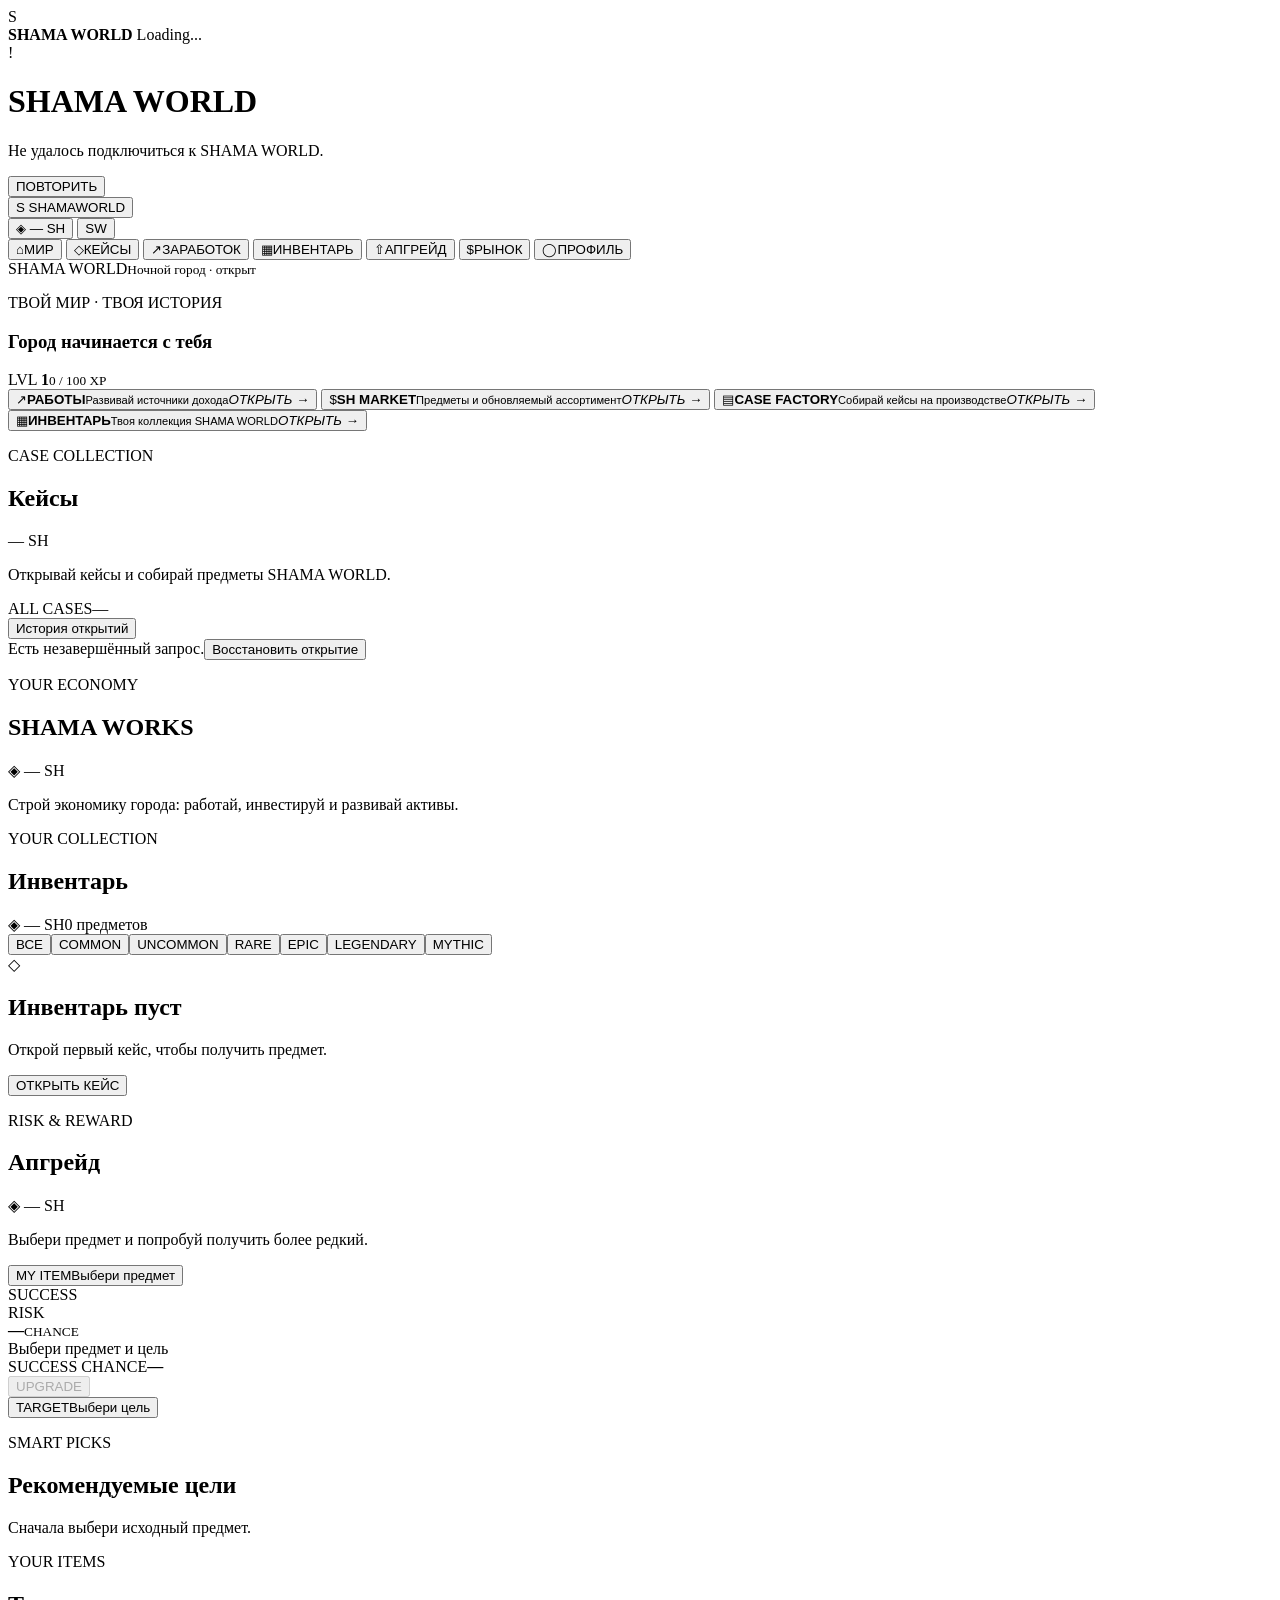
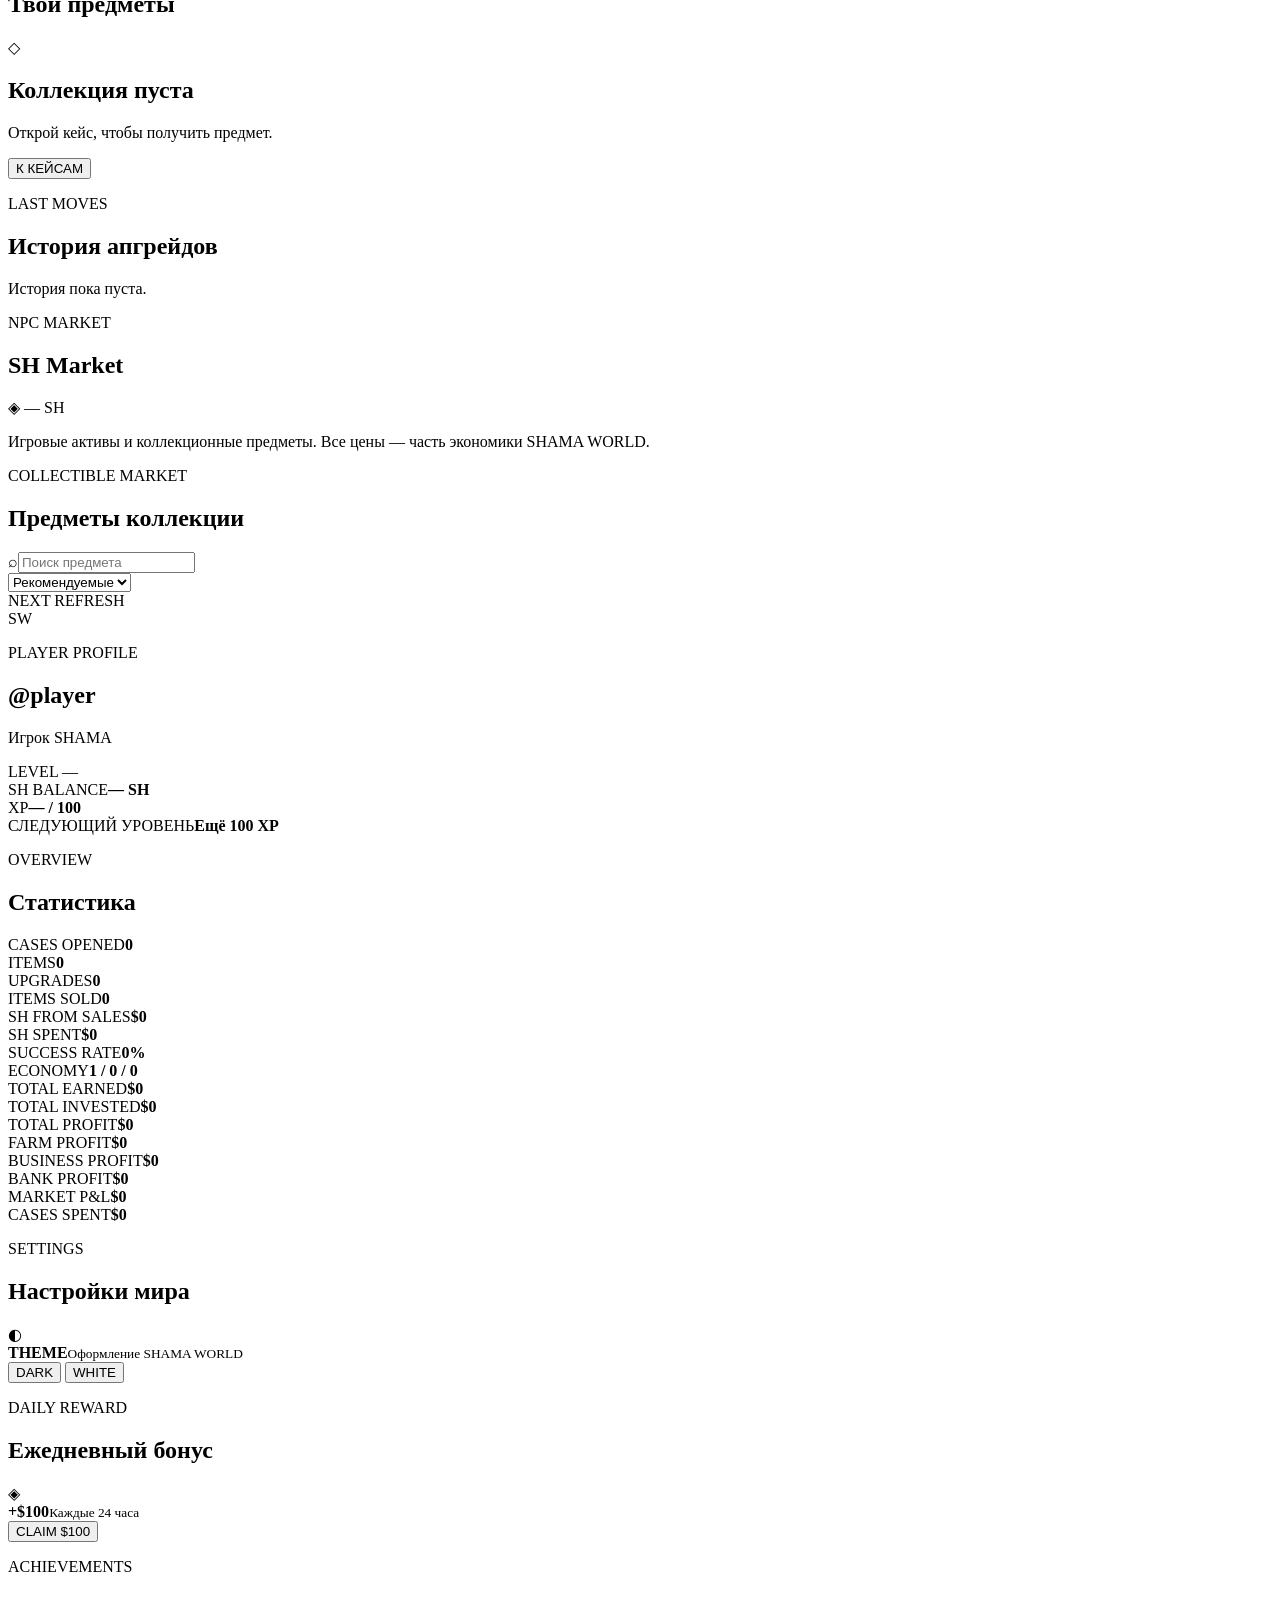
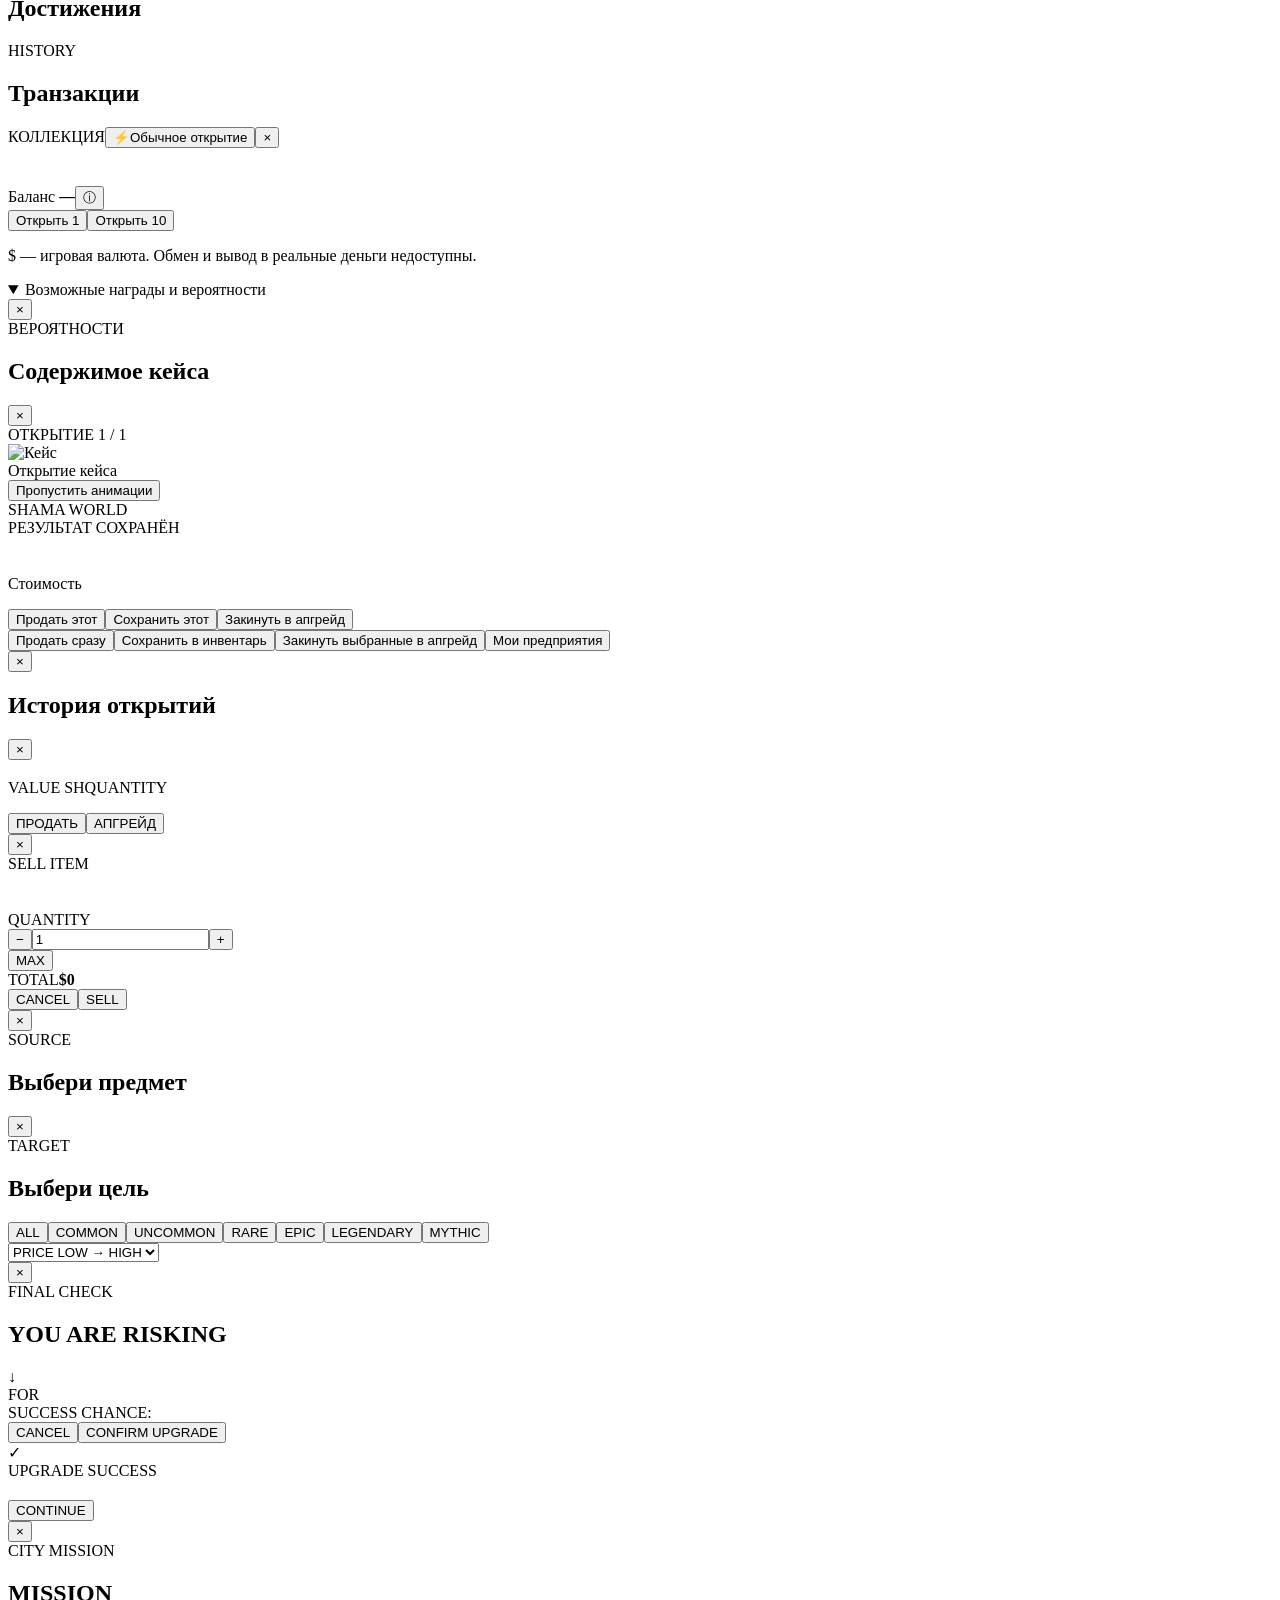
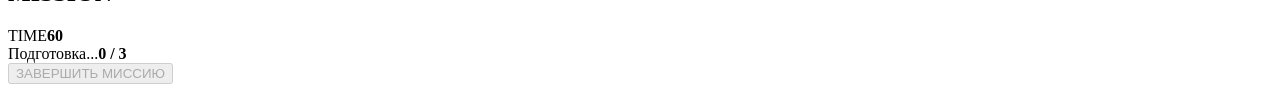
==== commit c6070f9b: "upload files" ====
--- a/web/index.html
+++ b/web/index.html
@@ -25,9 +25,9 @@
   <link rel="stylesheet" href="/css/v11_gold_identity.css?v=2026-09-29-gold1" />
   <link rel="stylesheet" href="/css/v12_bank.css?v=2026-09-29-bank2" />
   <link rel="stylesheet" href="/css/v13_black_gold_polish.css?v=2026-09-30-gold2" />
-  <link rel="stylesheet" href="/css/v14_shama_works.css?v=2026-10-02-works1" />
+  <link rel="stylesheet" href="/css/v14_shama_works.css?v=2026-10-16-v15" />
   <script src="https://telegram.org/js/telegram-web-app.js"></script>
-</head>
+<link rel="stylesheet" href="/css/v15_economy.css?v=15" /></head>
 <body>
   <div class="ambient-bg" aria-hidden="true"><span class="ambient-orb orb-a"></span><span class="ambient-orb orb-b"></span><span class="ambient-grid"></span></div>
   <div id="loading-screen" class="loading-screen">
@@ -89,13 +89,13 @@
         <div class="page-heading"><div><p class="eyebrow accent">CASE COLLECTION</p><h1>Кейсы</h1></div><span id="cases-balance" class="balance-chip">— SH</span></div>
         <p class="muted page-lead">Открывай кейсы и собирай предметы SHAMA WORLD.</p>
         <div class="collection-toolbar"><span>ALL CASES</span><span id="cases-count" class="toolbar-count">—</span></div>
-        <div id="cases-grid" class="cases-grid"></div>
+        <div class="case-page-actions"><button id="opening-history-button" class="button button-secondary">История открытий</button></div><div id="opening-recovery" class="recovery-banner is-hidden">Есть незавершённый запрос.<button id="restore-opening-button" class="button button-primary">Восстановить открытие</button></div><div id="cases-grid" class="cases-grid"></div>
       </section>
 
       <section id="page-earn" class="page">
         <div class="page-heading"><div><p class="eyebrow accent">YOUR ECONOMY</p><h1>SHAMA WORKS</h1></div><span id="earnings-balance" class="balance-chip">◈ — SH</span></div>
         <p class="muted page-lead">Строй экономику города: работай, инвестируй и развивай активы.</p>
-        <div id="works-root" aria-live="polite"></div>
+        <div id="businesses-root" aria-live="polite"></div><div id="works-root" aria-live="polite"></div>
         <!-- Compatibility nodes keep pre-existing API code alive while the old
              passive-income interface is no longer rendered to players. -->
         <div class="works-legacy-sink" aria-hidden="true">
@@ -127,7 +127,7 @@
       <section id="page-market" class="page">
         <div class="page-heading"><div><p class="eyebrow accent">NPC MARKET</p><h1>SH Market</h1></div><span id="market-balance" class="balance-chip">◈ — SH</span></div>
         <p class="muted page-lead">Игровые активы и коллекционные предметы. Все цены — часть экономики SHAMA WORLD.</p>
-        <div id="game-market-root" aria-live="polite"></div>
+        <div id="player-market-root" aria-live="polite"></div><div id="game-market-root" aria-live="polite"></div>
         <div class="section-heading compact-heading market-collection-heading"><div><p class="eyebrow">COLLECTIBLE MARKET</p><h2>Предметы коллекции</h2></div></div>
         <div class="market-controls"><div class="market-search"><span>⌕</span><input id="market-search" type="search" placeholder="Поиск предмета" autocomplete="off" /></div><select id="market-sort" class="sort-select"><option value="default">Рекомендуемые</option><option value="price-asc">Цена ↑</option><option value="price-desc">Цена ↓</option></select></div>
         <div id="market-timer" class="market-timer card">NEXT REFRESH</div>
@@ -148,18 +148,18 @@
           <div class="profile-stat-card card"><span>ITEMS</span><strong id="profile-stat-collected">0</strong></div>
           <div class="profile-stat-card card"><span>UPGRADES</span><strong id="profile-stat-upgrades">0</strong></div>
           <div class="profile-stat-card card"><span>ITEMS SOLD</span><strong id="profile-stat-sold">0</strong></div>
-          <div class="profile-stat-card card"><span>SH FROM SALES</span><strong id="profile-stat-earned">0 SH</strong></div>
-          <div class="profile-stat-card card"><span>SH SPENT</span><strong id="profile-stat-spent">0 SH</strong></div>
+          <div class="profile-stat-card card"><span>SH FROM SALES</span><strong id="profile-stat-earned">$0</strong></div>
+          <div class="profile-stat-card card"><span>SH SPENT</span><strong id="profile-stat-spent">$0</strong></div>
           <div class="profile-stat-card card"><span>SUCCESS RATE</span><strong id="profile-stat-success-rate">0%</strong></div>
           <div class="profile-stat-card card"><span>ECONOMY</span><strong id="profile-stat-passive">1 / 0 / 0</strong></div>
-          <div class="profile-stat-card card"><span>TOTAL EARNED</span><strong id="profile-stat-total-earned">0 SH</strong></div>
-          <div class="profile-stat-card card"><span>TOTAL INVESTED</span><strong id="profile-stat-invested">0 SH</strong></div>
-          <div class="profile-stat-card card"><span>TOTAL PROFIT</span><strong id="profile-stat-total-profit">0 SH</strong></div>
-          <div class="profile-stat-card card"><span>FARM PROFIT</span><strong id="profile-stat-farm-profit">0 SH</strong></div>
-          <div class="profile-stat-card card"><span>BUSINESS PROFIT</span><strong id="profile-stat-business-profit">0 SH</strong></div>
-          <div class="profile-stat-card card"><span>BANK PROFIT</span><strong id="profile-stat-bank-profit">0 SH</strong></div>
-          <div class="profile-stat-card card"><span>MARKET P&amp;L</span><strong id="profile-stat-market-pnl">0 SH</strong></div>
-          <div class="profile-stat-card card"><span>CASES SPENT</span><strong id="profile-stat-cases-spent">0 SH</strong></div>
+          <div class="profile-stat-card card"><span>TOTAL EARNED</span><strong id="profile-stat-total-earned">$0</strong></div>
+          <div class="profile-stat-card card"><span>TOTAL INVESTED</span><strong id="profile-stat-invested">$0</strong></div>
+          <div class="profile-stat-card card"><span>TOTAL PROFIT</span><strong id="profile-stat-total-profit">$0</strong></div>
+          <div class="profile-stat-card card"><span>FARM PROFIT</span><strong id="profile-stat-farm-profit">$0</strong></div>
+          <div class="profile-stat-card card"><span>BUSINESS PROFIT</span><strong id="profile-stat-business-profit">$0</strong></div>
+          <div class="profile-stat-card card"><span>BANK PROFIT</span><strong id="profile-stat-bank-profit">$0</strong></div>
+          <div class="profile-stat-card card"><span>MARKET P&amp;L</span><strong id="profile-stat-market-pnl">$0</strong></div>
+          <div class="profile-stat-card card"><span>CASES SPENT</span><strong id="profile-stat-cases-spent">$0</strong></div>
         </div>
         <div class="section-heading compact-heading"><div><p class="eyebrow">SETTINGS</p><h2>Настройки мира</h2></div></div>
         <section class="settings-card card" aria-label="Настройка темы">
@@ -170,7 +170,7 @@
           </div>
         </section>
         <div class="section-heading compact-heading"><div><p class="eyebrow">DAILY REWARD</p><h2>Ежедневный бонус</h2></div></div>
-        <div class="daily-card card"><div><span class="daily-icon">◈</span><div><b>+100 SH</b><small>Каждые 24 часа</small></div></div><button class="button button-primary" id="daily-claim-button">CLAIM 100 SH</button></div>
+        <div class="daily-card card"><div><span class="daily-icon">◈</span><div><b>+$100</b><small>Каждые 24 часа</small></div></div><button class="button button-primary" id="daily-claim-button">CLAIM $100</button></div>
         <div class="section-heading compact-heading"><div><p class="eyebrow">ACHIEVEMENTS</p><h2>Достижения</h2></div></div>
         <div id="profile-achievements-list" class="profile-achievements-list"></div>
         <div class="section-heading compact-heading"><div><p class="eyebrow">HISTORY</p><h2>Транзакции</h2></div></div>
@@ -180,23 +180,34 @@
 
   </main>
 
-  <div id="case-modal" class="modal-backdrop is-hidden"><div class="modal case-modal"><button class="modal-close" data-close-modal="case-modal">×</button><img id="case-detail-image" class="case-detail-image" alt="" /><div class="modal-eyebrow">CASE</div><h2 id="case-detail-name"></h2><p id="case-detail-description" class="muted"></p><div class="case-price-row"><strong id="case-detail-price"></strong><button class="info-button" data-action="chances" title="Показать шансы">ⓘ</button></div><div class="case-open-actions"><button id="open-case-button" class="button button-primary open-case-button">ОТКРЫТЬ</button><button id="open-five-cases-button" class="button button-secondary open-case-button">ОТКРЫТЬ 5 КЕЙСОВ</button></div></div></div>
-  <div id="chances-modal" class="modal-backdrop is-hidden"><div class="modal chances-modal"><button class="modal-close" data-close-modal="chances-modal">×</button><div class="modal-eyebrow">DROP TABLE</div><h2>Шансы</h2><div id="chances-list" class="chances-list"></div></div></div>
-  <div id="opening-modal" class="modal-backdrop is-hidden"><div class="modal opening-modal"><button id="opening-close" class="modal-close is-hidden" data-close-modal="opening-modal" aria-label="Закрыть результат">×</button><div id="opening-stage" class="opening-stage">
-  <div class="opening-kicker">CASE OPENING</div>
-  <div class="opening-case-hero"><img id="opening-case-image" alt="" /></div>
-  <div class="opening-reel-wrap" aria-label="Лента предметов">
-    <div class="opening-reel-marker"></div>
-    <div id="opening-reel" class="opening-reel"></div>
-  </div>
-  <div class="opening-ring ring-one"></div><div class="opening-ring ring-two"></div>
-  <span class="opening-spark spark-one"></span><span class="opening-spark spark-two"></span><span class="opening-spark spark-three"></span>
-  <div class="opening-progress"><span></span></div>
-  <div id="opening-status" class="opening-status">ПРЕДМЕТЫ ПЕРЕМЕШИВАЮТСЯ<span class="loading-dots">...</span></div>
-  <div id="opening-countdown" class="opening-countdown">3.5</div>
-</div><div id="opening-result" class="opening-result is-hidden"><span class="result-burst" aria-hidden="true"></span><div class="opening-result-brand"><img src="/assets/shama-world-icon.svg" alt="" /><span>SHAMA WORLD</span></div><div class="modal-eyebrow" id="opening-result-kicker">ПРЕДМЕТ ДОБАВЛЕН В КОЛЛЕКЦИЮ</div><img id="result-image" class="result-image" alt="" /><h2 id="result-name"></h2><span id="result-rarity" class="rarity-label"></span><p class="result-value">СТОИМОСТЬ <strong id="result-value"></strong> SH</p><div id="result-batch" class="result-batch is-hidden"></div><div class="opening-result-actions"><button id="opening-sell-button" class="button button-primary">SELL FOR <span id="opening-sell-value">—</span> SH</button><button id="saved-button" class="button button-secondary">KEEP ITEM</button></div></div></div></div>
+  <div id="case-modal" class="modal-backdrop is-hidden"><div class="modal case-modal" role="dialog" aria-modal="true" aria-labelledby="case-detail-name">
+    <div class="case-toolbar"><span id="case-kind-label" class="eyebrow">КОЛЛЕКЦИЯ</span><button id="fast-open-toggle" type="button" aria-pressed="false" aria-label="Быстрый прокрут"><span>⚡</span><span id="fast-open-label">Обычное открытие</span><i></i></button><button class="case-close" data-close-modal="case-modal" aria-label="Закрыть">×</button></div>
+    <div id="case-scene" class="case-scene" data-renderer="fallback"><img id="case-detail-image" class="case-detail-image" alt="" /></div>
+    <h2 id="case-detail-name"></h2><p id="case-detail-description" class="muted"></p>
+    <div class="case-price-row"><strong id="case-detail-price"></strong><span>Баланс <b id="case-player-balance">—</b></span><button class="info-button" data-action="chances" aria-label="Показать вероятности">ⓘ</button></div>
+    <div class="case-open-actions"><button id="open-case-button" class="button button-primary">Открыть 1</button><button id="open-ten-cases-button" class="button button-secondary">Открыть 10</button></div>
+    <p class="currency-note">$ — игровая валюта. Обмен и вывод в реальные деньги недоступны.</p>
+    <details class="case-contents" open><summary>Возможные награды и вероятности</summary><div id="case-drop-preview" class="case-drop-preview"></div></details>
+  </div></div>
+  <div id="chances-modal" class="modal-backdrop is-hidden"><div class="modal chances-modal"><button class="modal-close" data-close-modal="chances-modal" aria-label="Закрыть">×</button><div class="modal-eyebrow">ВЕРОЯТНОСТИ</div><h2>Содержимое кейса</h2><div id="chances-list" class="chances-list"></div></div></div>
+  <div id="opening-modal" class="modal-backdrop is-hidden"><div class="modal opening-modal" role="dialog" aria-modal="true" aria-label="Результаты открытия">
+    <button id="opening-close" class="modal-close is-hidden" data-close-modal="opening-modal" aria-label="Закрыть результат">×</button>
+    <div id="opening-stage" class="opening-stage"><div class="opening-kicker">ОТКРЫТИЕ <span id="opening-sequence">1 / 1</span></div>
+      <div id="opening-3d" class="case-scene opening-3d"><img id="opening-case-image" alt="Кейс" /></div>
+      <div id="opening-reel-wrap" class="opening-reel-wrap is-hidden" aria-label="Лента предметов"><div class="opening-reel-marker"></div><div id="opening-reel" class="opening-reel"></div></div>
+      <div id="opening-status" class="opening-status" role="status">Открытие кейса</div><button id="opening-skip" class="button button-secondary">Пропустить анимации</button>
+    </div>
+    <div id="opening-result" class="opening-result is-hidden"><div class="opening-result-brand"><img src="/assets/shama-world-icon.svg" alt=""/><span>SHAMA WORLD</span></div>
+      <div class="modal-eyebrow" id="opening-result-kicker">РЕЗУЛЬТАТ СОХРАНЁН</div><img id="result-image" class="result-image" alt=""/><h2 id="result-name"></h2><span id="result-rarity" class="rarity-label"></span>
+      <p class="result-value"><span id="result-value-label">Стоимость</span> <strong id="result-value"></strong></p><p id="result-description" class="muted"></p>
+      <div id="result-batch" class="result-batch is-hidden"></div>
+      <div class="result-individual"><button id="result-sell-one" class="button button-secondary is-hidden">Продать этот</button><button id="result-keep-one" class="button button-secondary is-hidden">Сохранить этот</button><button id="result-upgrade-button" class="button button-secondary is-hidden">Закинуть в апгрейд</button></div>
+      <div class="opening-result-actions"><button id="opening-sell-button" class="button button-primary">Продать сразу</button><button id="saved-button" class="button button-secondary">Сохранить в инвентарь</button><button id="result-upgrade-selected" class="button button-secondary is-hidden">Закинуть выбранные в апгрейд</button><button id="result-business-button" class="button button-primary is-hidden">Мои предприятия</button></div>
+    </div>
+  </div></div>
+  <div id="opening-history-modal" class="modal-backdrop is-hidden"><div class="modal"><button class="modal-close" data-close-modal="opening-history-modal" aria-label="Закрыть">×</button><h2>История открытий</h2><div id="opening-history-list"></div></div></div>
   <div id="item-modal" class="modal-backdrop is-hidden"><div class="modal item-modal"><button class="modal-close" data-close-modal="item-modal">×</button><img id="item-detail-image" class="item-detail-image" alt="" /><h2 id="item-detail-name"></h2><span id="item-detail-rarity" class="rarity-label"></span><div class="item-detail-stats"><span>VALUE <strong id="item-detail-value"></strong> SH</span><span>QUANTITY <strong id="item-detail-quantity"></strong></span></div><p id="item-detail-description" class="muted"></p><div class="future-actions"><button class="button button-secondary" data-action="sell-item">ПРОДАТЬ</button><button class="button button-primary" data-action="upgrade-item">АПГРЕЙД</button></div></div></div>
-  <div id="sell-modal" class="modal-backdrop is-hidden"><div class="modal sell-modal"><button class="modal-close" data-close-modal="sell-modal">×</button><div class="modal-eyebrow">SELL ITEM</div><img id="sell-image" class="item-detail-image" alt="" /><h2 id="sell-name"></h2><div id="sell-price" class="sell-unit-price"></div><div class="quantity-label">QUANTITY</div><div class="quantity-control"><button id="sell-minus" type="button">−</button><input id="sell-quantity" type="number" min="1" step="1" value="1" inputmode="numeric" /><button id="sell-plus" type="button">+</button></div><button id="sell-max" type="button" class="max-button">MAX</button><div class="sell-total"><span>TOTAL</span><strong id="sell-total-value">0 SH</strong></div><div class="future-actions"><button class="button button-secondary" data-close-modal="sell-modal">CANCEL</button><button id="confirm-sell-button" class="button button-primary">SELL</button></div></div></div>
+  <div id="sell-modal" class="modal-backdrop is-hidden"><div class="modal sell-modal"><button class="modal-close" data-close-modal="sell-modal">×</button><div class="modal-eyebrow">SELL ITEM</div><img id="sell-image" class="item-detail-image" alt="" /><h2 id="sell-name"></h2><div id="sell-price" class="sell-unit-price"></div><div class="quantity-label">QUANTITY</div><div class="quantity-control"><button id="sell-minus" type="button">−</button><input id="sell-quantity" type="number" min="1" step="1" value="1" inputmode="numeric" /><button id="sell-plus" type="button">+</button></div><button id="sell-max" type="button" class="max-button">MAX</button><div class="sell-total"><span>TOTAL</span><strong id="sell-total-value">$0</strong></div><div class="future-actions"><button class="button button-secondary" data-close-modal="sell-modal">CANCEL</button><button id="confirm-sell-button" class="button button-primary">SELL</button></div></div></div>
   <div id="upgrade-source-modal" class="modal-backdrop is-hidden"><div class="modal picker-modal"><button class="modal-close" data-close-modal="upgrade-source-modal">×</button><div class="modal-eyebrow">SOURCE</div><h2>Выбери предмет</h2><div id="upgrade-source-picker" class="picker-grid"></div></div></div>
   <div id="upgrade-target-modal" class="modal-backdrop is-hidden"><div class="modal picker-modal"><button class="modal-close" data-close-modal="upgrade-target-modal">×</button><div class="modal-eyebrow">TARGET</div><h2>Выбери цель</h2><div class="filter-row"><button class="filter-button is-active" data-rarity-filter="ALL">ALL</button><button class="filter-button" data-rarity-filter="COMMON">COMMON</button><button class="filter-button" data-rarity-filter="UNCOMMON">UNCOMMON</button><button class="filter-button" data-rarity-filter="RARE">RARE</button><button class="filter-button" data-rarity-filter="EPIC">EPIC</button><button class="filter-button" data-rarity-filter="LEGENDARY">LEGENDARY</button><button class="filter-button" data-rarity-filter="MYTHIC">MYTHIC</button></div><select id="target-sort" class="sort-select"><option value="asc">PRICE LOW → HIGH</option><option value="desc">PRICE HIGH → LOW</option></select><div id="upgrade-target-picker" class="picker-grid"></div></div></div>
   <div id="upgrade-confirm-modal" class="modal-backdrop is-hidden"><div class="modal confirm-modal"><button class="modal-close" data-close-modal="upgrade-confirm-modal">×</button><div class="modal-eyebrow">FINAL CHECK</div><h2>YOU ARE RISKING</h2><div id="confirm-source" class="confirm-line"></div><div class="confirm-arrow">↓</div><div class="modal-eyebrow">FOR</div><div id="confirm-target" class="confirm-line"></div><div class="confirm-chance">SUCCESS CHANCE: <strong id="confirm-chance"></strong></div><div class="future-actions"><button class="button button-secondary" data-close-modal="upgrade-confirm-modal">CANCEL</button><button id="confirm-upgrade-button" class="button button-primary">CONFIRM UPGRADE</button></div></div></div>
@@ -212,6 +223,6 @@
   </div>
 
   <div id="toast" class="toast is-hidden" role="status" aria-live="polite" aria-atomic="true"></div>
-  <script src="/js/api.js?v=2026-10-02-works1"></script><script src="/js/app.js?v=2026-10-02-works1"></script><script src="/js/works.js?v=2026-10-02-works1"></script><script src="/js/game-market.js?v=2026-10-02-works1"></script><script src="/js/bank-dashboard.js?v=2026-09-29-bank2"></script><script src="/js/navigation-fix.js"></script>
+  <script src="/js/api.js?v=2026-10-16-v15"></script><script src="/js/case-ui.js?v=15"></script><script src="/js/app.js?v=2026-10-16-v15"></script><script src="/js/works.js?v=2026-10-16-v15"></script><script src="/js/game-market.js?v=2026-10-16-v15"></script><script src="/js/bank-dashboard.js?v=2026-09-29-bank2"></script><script src="/js/navigation-fix.js"></script><script src="/js/business-ui.js?v=15"></script>
 </body>
 </html>
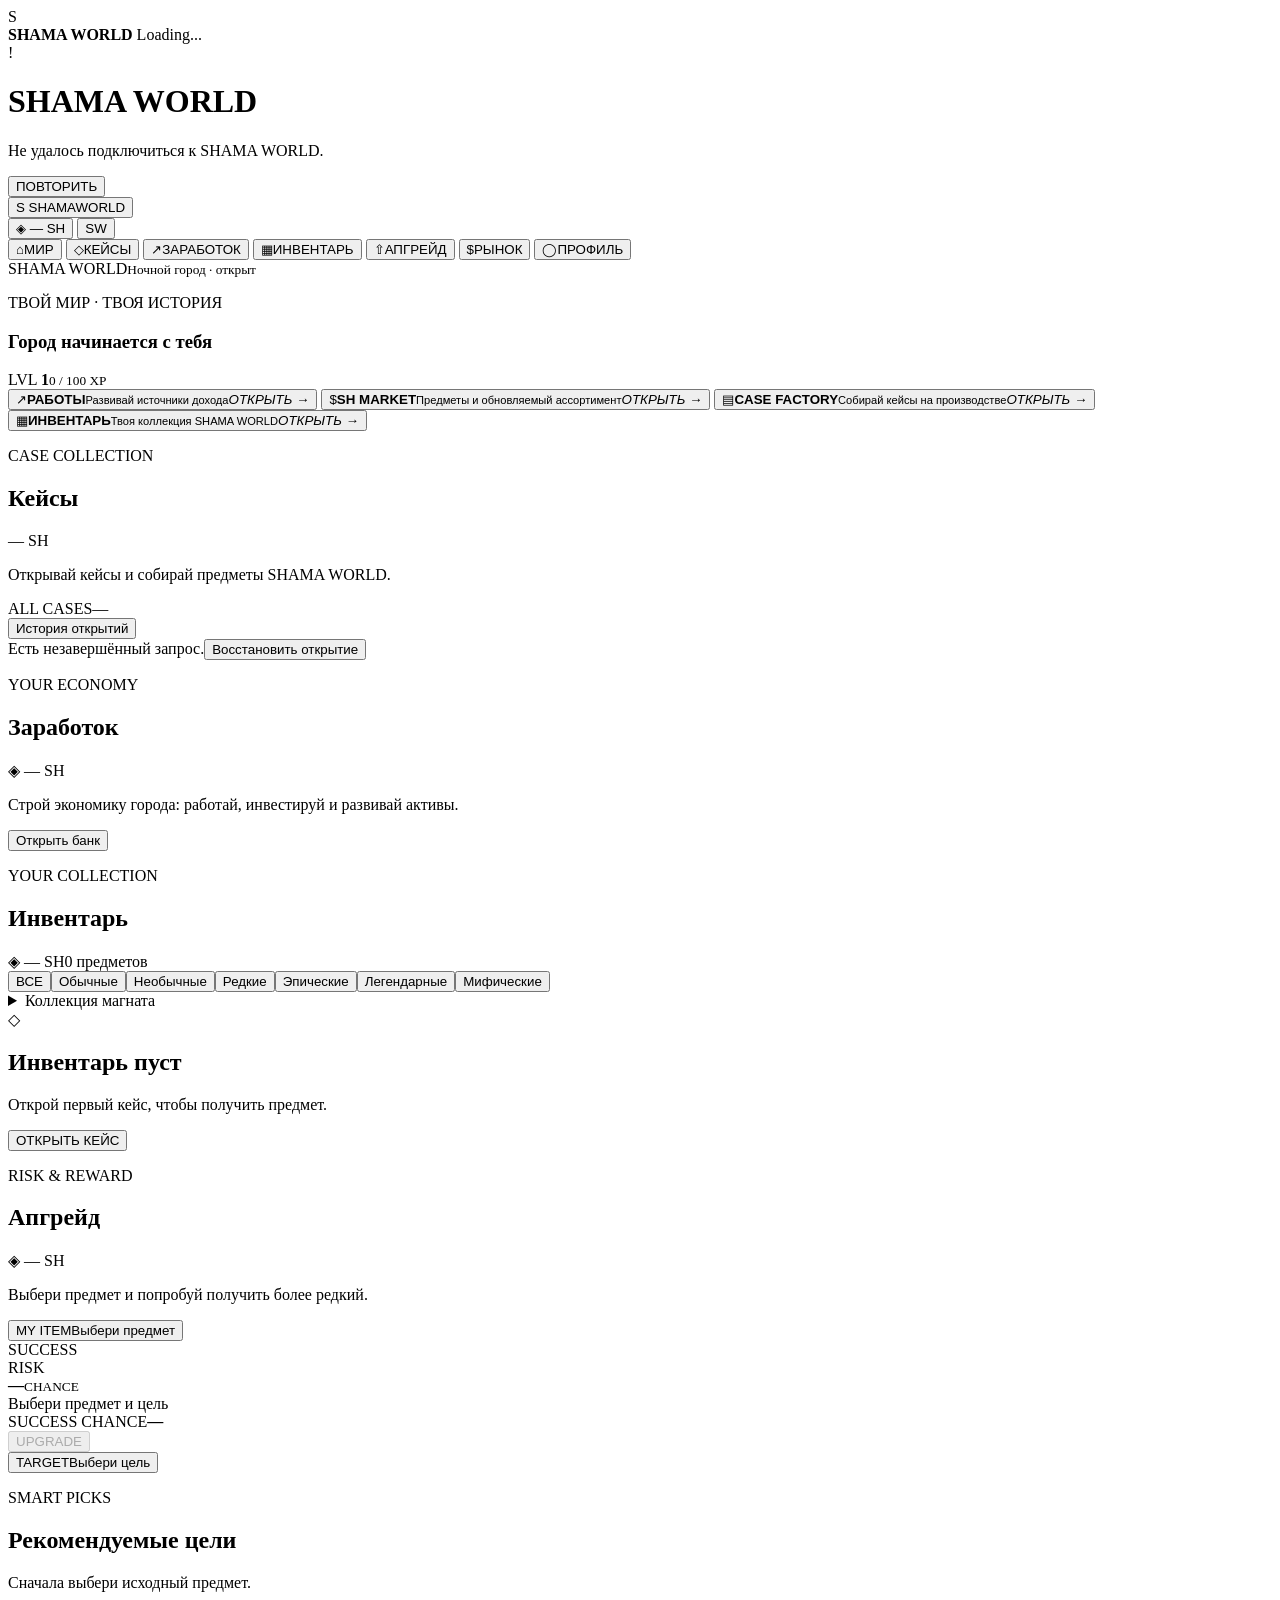
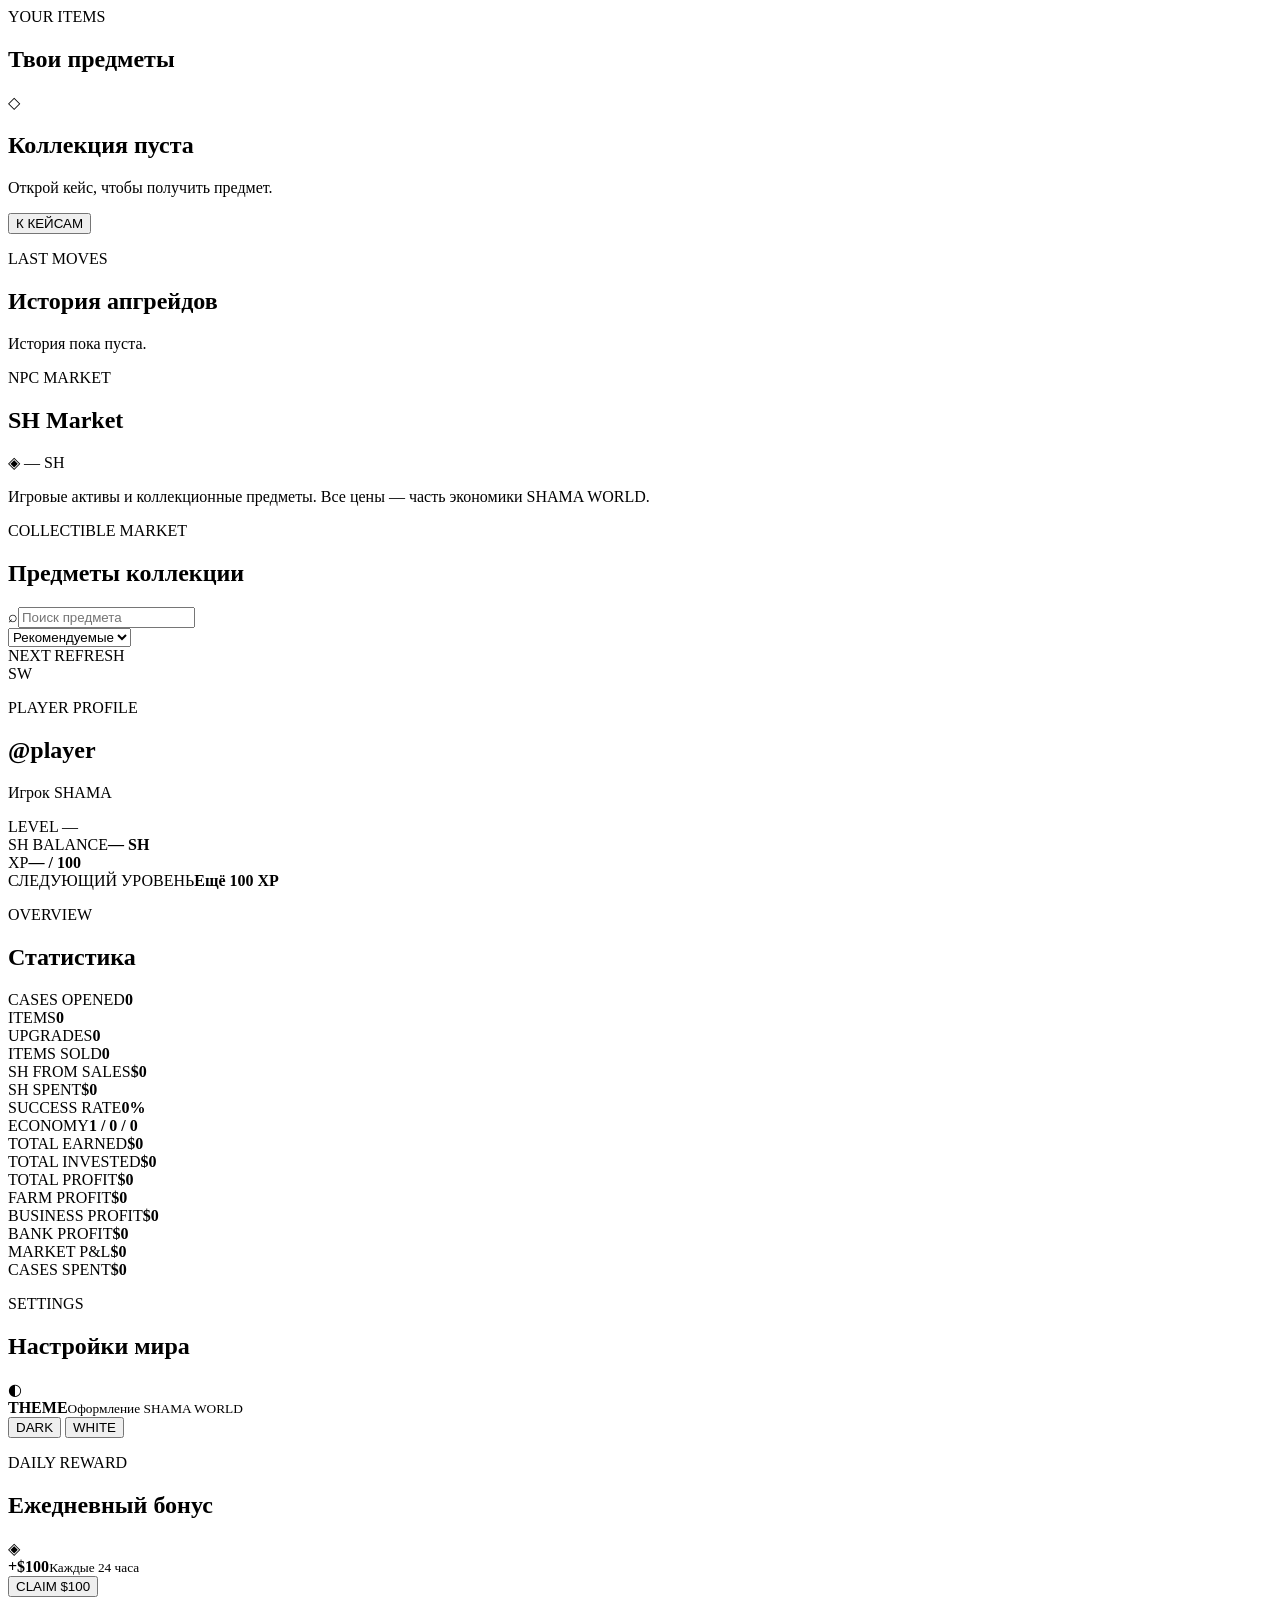
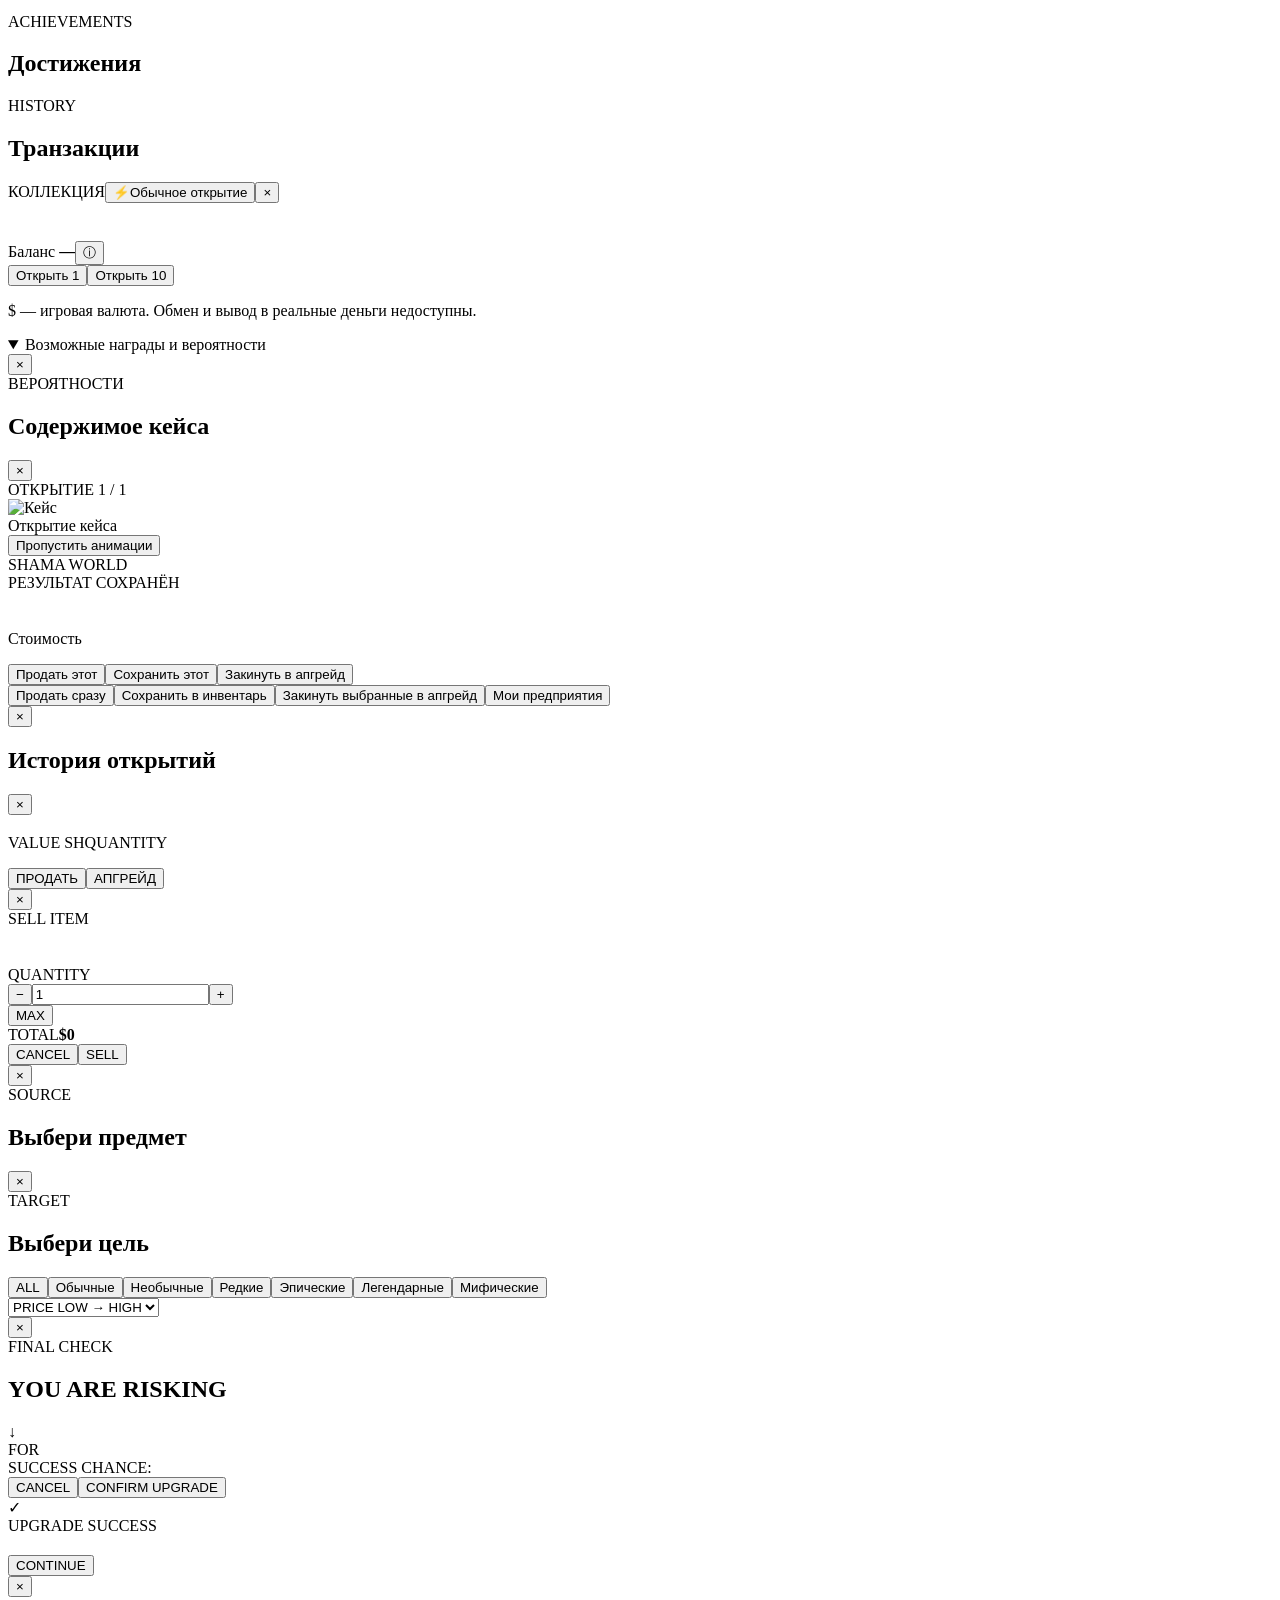
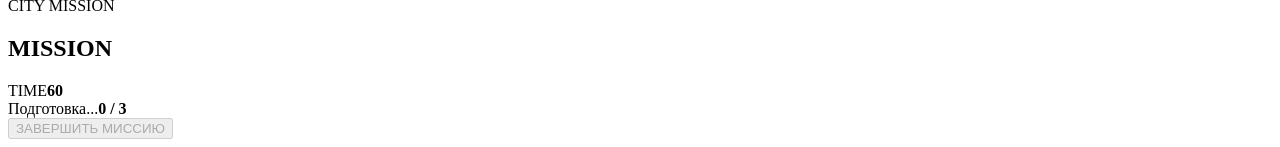
==== commit 39e7ac04: "UPDATE" ====
--- a/web/index.html
+++ b/web/index.html
@@ -3,7 +3,7 @@
 <head>
   <meta charset="utf-8" />
   <meta name="viewport" content="width=device-width, initial-scale=1, viewport-fit=cover" />
-  <meta name="theme-color" content="#0b0b0a" />
+  <meta name="theme-color" content="#08060f" />
   <title>SHAMA WORLD</title>
   <link rel="icon" href="/assets/shama-world-icon.svg" type="image/svg+xml" />
   <link rel="preconnect" href="https://fonts.googleapis.com" />
@@ -25,9 +25,9 @@
   <link rel="stylesheet" href="/css/v11_gold_identity.css?v=2026-09-29-gold1" />
   <link rel="stylesheet" href="/css/v12_bank.css?v=2026-09-29-bank2" />
   <link rel="stylesheet" href="/css/v13_black_gold_polish.css?v=2026-09-30-gold2" />
-  <link rel="stylesheet" href="/css/v14_shama_works.css?v=2026-10-16-v15" />
+  <link rel="stylesheet" href="/css/v14_shama_works.css?v=16.1" />
   <script src="https://telegram.org/js/telegram-web-app.js"></script>
-<link rel="stylesheet" href="/css/v15_economy.css?v=15" /></head>
+<link rel="stylesheet" href="/css/v15_economy.css?v=15" /><link rel="stylesheet" href="/css/v16_world.css?v=16.1" /></head>
 <body>
   <div class="ambient-bg" aria-hidden="true"><span class="ambient-orb orb-a"></span><span class="ambient-orb orb-b"></span><span class="ambient-grid"></span></div>
   <div id="loading-screen" class="loading-screen">
@@ -66,7 +66,7 @@
     </nav>
 
     <div class="app-content">
-      <section id="page-world" class="page is-active world-page-static">
+      <section id="page-world" class="page is-active world-page-static"><div id="world-dashboard" class="world-dashboard" aria-live="polite"></div>
         <section class="world-city-panel" data-parallax-scene aria-label="SHAMA WORLD — ночной город">
           <div class="world-city-sky" data-depth="0.08"><span class="city-star star-a"></span><span class="city-star star-b"></span><span class="city-star star-c"></span></div>
           <div class="world-city-haze" data-depth="0.16"></div>
@@ -93,9 +93,9 @@
       </section>
 
       <section id="page-earn" class="page">
-        <div class="page-heading"><div><p class="eyebrow accent">YOUR ECONOMY</p><h1>SHAMA WORKS</h1></div><span id="earnings-balance" class="balance-chip">◈ — SH</span></div>
+        <div class="page-heading"><div><p class="eyebrow accent">YOUR ECONOMY</p><h1>Заработок</h1></div><span id="earnings-balance" class="balance-chip">◈ — SH</span></div>
         <p class="muted page-lead">Строй экономику города: работай, инвестируй и развивай активы.</p>
-        <div id="businesses-root" aria-live="polite"></div><div id="works-root" aria-live="polite"></div>
+        <button type="button" class="button button-primary" data-open-finance>Открыть банк</button><div id="businesses-root" aria-live="polite"></div><div id="works-root" aria-live="polite"></div>
         <!-- Compatibility nodes keep pre-existing API code alive while the old
              passive-income interface is no longer rendered to players. -->
         <div class="works-legacy-sink" aria-hidden="true">
@@ -106,8 +106,8 @@
 
       <section id="page-inventory" class="page">
         <div class="page-heading"><div><p class="eyebrow accent">YOUR COLLECTION</p><h1>Инвентарь</h1></div><div class="page-balance-stack"><span id="inventory-balance" class="balance-chip">◈ — SH</span><span id="inventory-count" class="badge badge-muted">0 предметов</span></div></div>
-        <div class="inventory-toolbar"><div class="filter-row inventory-filters"><button class="filter-button is-active" data-inventory-filter="ALL">ВСЕ</button><button class="filter-button" data-inventory-filter="COMMON">COMMON</button><button class="filter-button" data-inventory-filter="UNCOMMON">UNCOMMON</button><button class="filter-button" data-inventory-filter="RARE">RARE</button><button class="filter-button" data-inventory-filter="EPIC">EPIC</button><button class="filter-button" data-inventory-filter="LEGENDARY">LEGENDARY</button><button class="filter-button" data-inventory-filter="MYTHIC">MYTHIC</button></div></div>
-        <div id="inventory-grid" class="inventory-grid"></div>
+        <div class="inventory-toolbar"><div class="filter-row inventory-filters"><button class="filter-button is-active" data-inventory-filter="ALL">ВСЕ</button><button class="filter-button" data-inventory-filter="COMMON">Обычные</button><button class="filter-button" data-inventory-filter="UNCOMMON">Необычные</button><button class="filter-button" data-inventory-filter="RARE">Редкие</button><button class="filter-button" data-inventory-filter="EPIC">Эпические</button><button class="filter-button" data-inventory-filter="LEGENDARY">Легендарные</button><button class="filter-button" data-inventory-filter="MYTHIC">Мифические</button></div></div>
+        <div id="inventory-grid" class="inventory-grid"></div><details class="collection-panel"><summary>Коллекция магната</summary><div id="collection-grid" class="inventory-grid"></div></details>
         <div id="inventory-empty" class="empty-state is-hidden"><div class="empty-icon">◇</div><h2>Инвентарь пуст</h2><p class="muted">Открой первый кейс, чтобы получить предмет.</p><button class="button button-primary" data-nav="cases">ОТКРЫТЬ КЕЙС</button></div>
       </section>
 
@@ -209,7 +209,7 @@
   <div id="item-modal" class="modal-backdrop is-hidden"><div class="modal item-modal"><button class="modal-close" data-close-modal="item-modal">×</button><img id="item-detail-image" class="item-detail-image" alt="" /><h2 id="item-detail-name"></h2><span id="item-detail-rarity" class="rarity-label"></span><div class="item-detail-stats"><span>VALUE <strong id="item-detail-value"></strong> SH</span><span>QUANTITY <strong id="item-detail-quantity"></strong></span></div><p id="item-detail-description" class="muted"></p><div class="future-actions"><button class="button button-secondary" data-action="sell-item">ПРОДАТЬ</button><button class="button button-primary" data-action="upgrade-item">АПГРЕЙД</button></div></div></div>
   <div id="sell-modal" class="modal-backdrop is-hidden"><div class="modal sell-modal"><button class="modal-close" data-close-modal="sell-modal">×</button><div class="modal-eyebrow">SELL ITEM</div><img id="sell-image" class="item-detail-image" alt="" /><h2 id="sell-name"></h2><div id="sell-price" class="sell-unit-price"></div><div class="quantity-label">QUANTITY</div><div class="quantity-control"><button id="sell-minus" type="button">−</button><input id="sell-quantity" type="number" min="1" step="1" value="1" inputmode="numeric" /><button id="sell-plus" type="button">+</button></div><button id="sell-max" type="button" class="max-button">MAX</button><div class="sell-total"><span>TOTAL</span><strong id="sell-total-value">$0</strong></div><div class="future-actions"><button class="button button-secondary" data-close-modal="sell-modal">CANCEL</button><button id="confirm-sell-button" class="button button-primary">SELL</button></div></div></div>
   <div id="upgrade-source-modal" class="modal-backdrop is-hidden"><div class="modal picker-modal"><button class="modal-close" data-close-modal="upgrade-source-modal">×</button><div class="modal-eyebrow">SOURCE</div><h2>Выбери предмет</h2><div id="upgrade-source-picker" class="picker-grid"></div></div></div>
-  <div id="upgrade-target-modal" class="modal-backdrop is-hidden"><div class="modal picker-modal"><button class="modal-close" data-close-modal="upgrade-target-modal">×</button><div class="modal-eyebrow">TARGET</div><h2>Выбери цель</h2><div class="filter-row"><button class="filter-button is-active" data-rarity-filter="ALL">ALL</button><button class="filter-button" data-rarity-filter="COMMON">COMMON</button><button class="filter-button" data-rarity-filter="UNCOMMON">UNCOMMON</button><button class="filter-button" data-rarity-filter="RARE">RARE</button><button class="filter-button" data-rarity-filter="EPIC">EPIC</button><button class="filter-button" data-rarity-filter="LEGENDARY">LEGENDARY</button><button class="filter-button" data-rarity-filter="MYTHIC">MYTHIC</button></div><select id="target-sort" class="sort-select"><option value="asc">PRICE LOW → HIGH</option><option value="desc">PRICE HIGH → LOW</option></select><div id="upgrade-target-picker" class="picker-grid"></div></div></div>
+  <div id="upgrade-target-modal" class="modal-backdrop is-hidden"><div class="modal picker-modal"><button class="modal-close" data-close-modal="upgrade-target-modal">×</button><div class="modal-eyebrow">TARGET</div><h2>Выбери цель</h2><div class="filter-row"><button class="filter-button is-active" data-rarity-filter="ALL">ALL</button><button class="filter-button" data-rarity-filter="COMMON">Обычные</button><button class="filter-button" data-rarity-filter="UNCOMMON">Необычные</button><button class="filter-button" data-rarity-filter="RARE">Редкие</button><button class="filter-button" data-rarity-filter="EPIC">Эпические</button><button class="filter-button" data-rarity-filter="LEGENDARY">Легендарные</button><button class="filter-button" data-rarity-filter="MYTHIC">Мифические</button></div><select id="target-sort" class="sort-select"><option value="asc">PRICE LOW → HIGH</option><option value="desc">PRICE HIGH → LOW</option></select><div id="upgrade-target-picker" class="picker-grid"></div></div></div>
   <div id="upgrade-confirm-modal" class="modal-backdrop is-hidden"><div class="modal confirm-modal"><button class="modal-close" data-close-modal="upgrade-confirm-modal">×</button><div class="modal-eyebrow">FINAL CHECK</div><h2>YOU ARE RISKING</h2><div id="confirm-source" class="confirm-line"></div><div class="confirm-arrow">↓</div><div class="modal-eyebrow">FOR</div><div id="confirm-target" class="confirm-line"></div><div class="confirm-chance">SUCCESS CHANCE: <strong id="confirm-chance"></strong></div><div class="future-actions"><button class="button button-secondary" data-close-modal="upgrade-confirm-modal">CANCEL</button><button id="confirm-upgrade-button" class="button button-primary">CONFIRM UPGRADE</button></div></div></div>
   <div id="upgrade-result-modal" class="modal-backdrop is-hidden"><div id="upgrade-result-box" class="modal upgrade-result-modal"><div id="upgrade-result-icon" class="result-icon">✓</div><div id="upgrade-result-title" class="modal-eyebrow">UPGRADE SUCCESS</div><h2 id="upgrade-result-name"></h2><div id="upgrade-result-route" class="result-route"></div><p id="upgrade-result-description" class="muted"></p><button class="button button-primary" data-close-modal="upgrade-result-modal">CONTINUE</button></div></div>
   <div id="mission-modal" class="modal-backdrop is-hidden">
@@ -223,6 +223,7 @@
   </div>
 
   <div id="toast" class="toast is-hidden" role="status" aria-live="polite" aria-atomic="true"></div>
-  <script src="/js/api.js?v=2026-10-16-v15"></script><script src="/js/case-ui.js?v=15"></script><script src="/js/app.js?v=2026-10-16-v15"></script><script src="/js/works.js?v=2026-10-16-v15"></script><script src="/js/game-market.js?v=2026-10-16-v15"></script><script src="/js/bank-dashboard.js?v=2026-09-29-bank2"></script><script src="/js/navigation-fix.js"></script><script src="/js/business-ui.js?v=15"></script>
+  <script src="/js/api.js?v=16.1"></script><script src="/js/case-ui.js?v=16.1"></script><script src="/js/app.js?v=16.1"></script><script src="/js/works.js?v=16.1"></script><script src="/js/game-market.js?v=16.1"></script><script src="/js/bank-dashboard.js?v=2026-09-29-bank2"></script><script src="/js/navigation-fix.js"></script><script src="/js/business-ui.js?v=16.1"></script>
+<script src="/js/finance-ui.js?v=16.1"></script><script src="/js/world-dashboard.js?v=16.1"></script>
 </body>
 </html>
